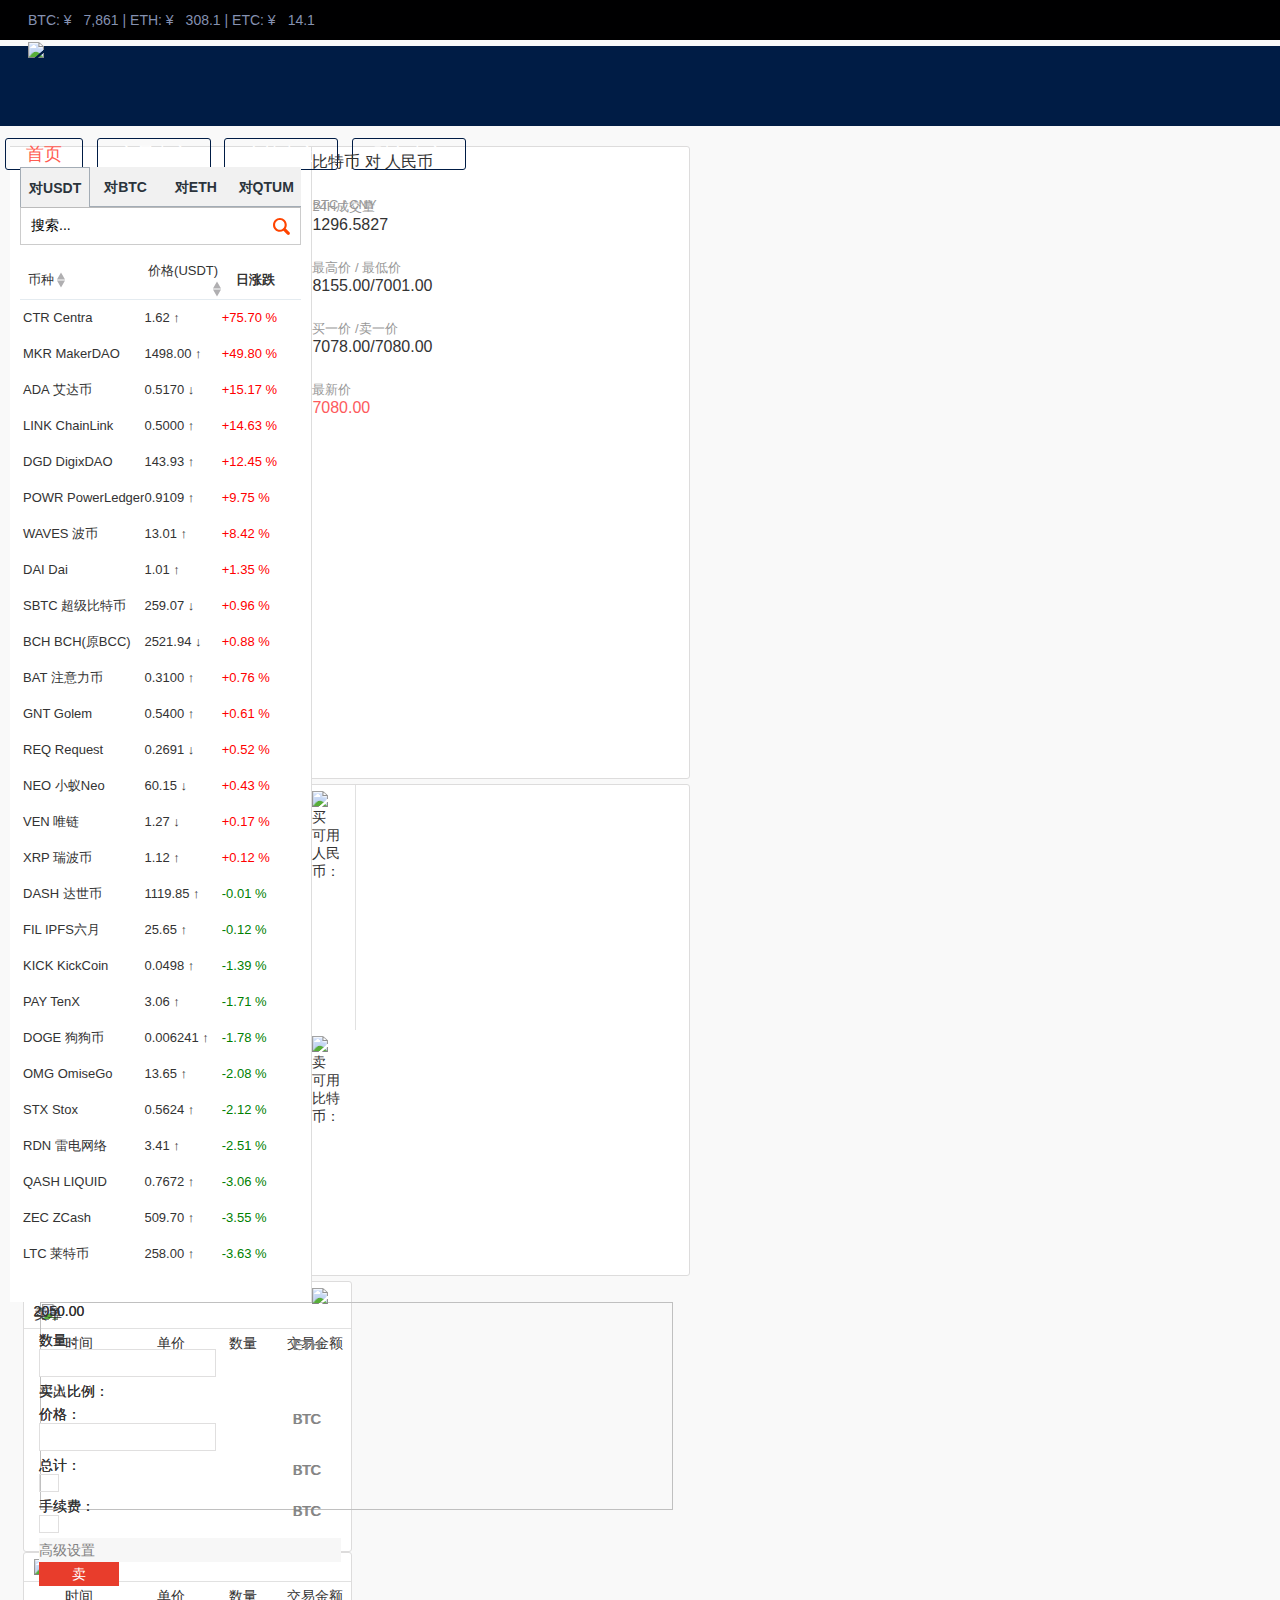
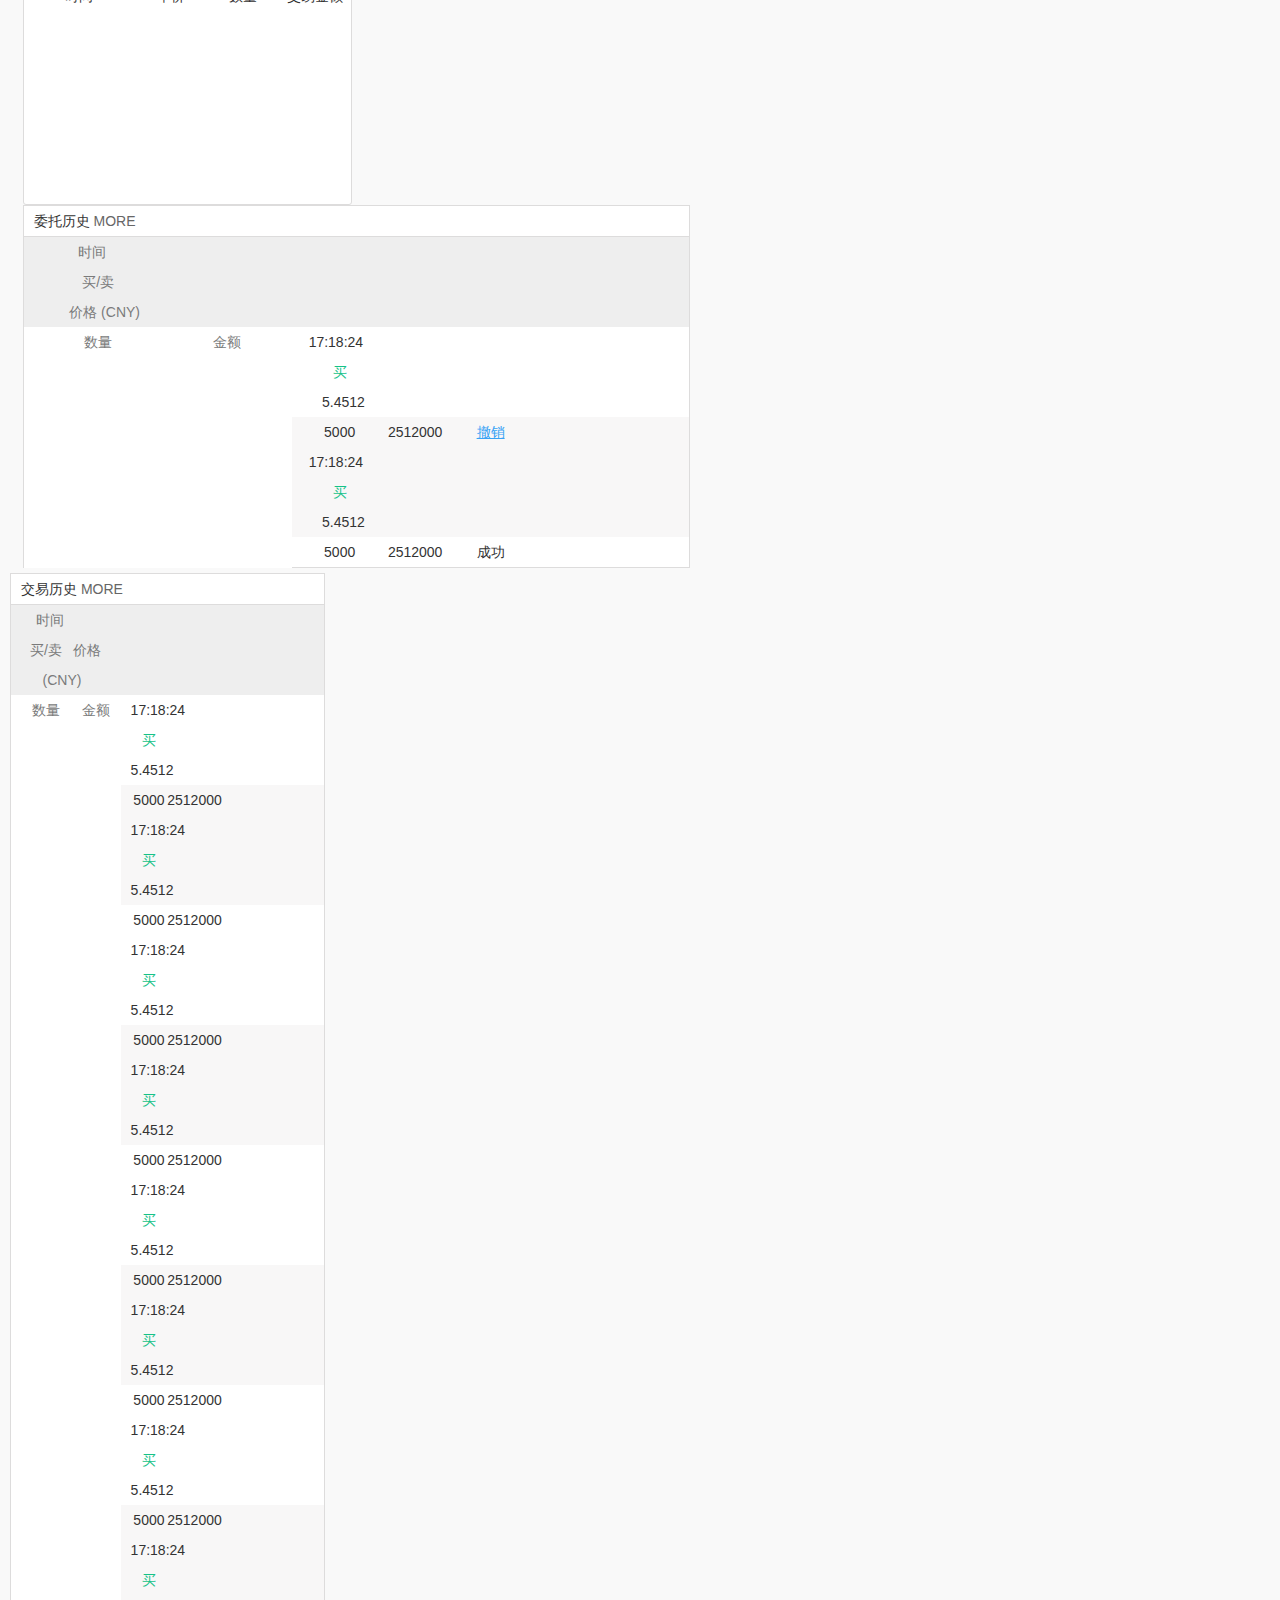
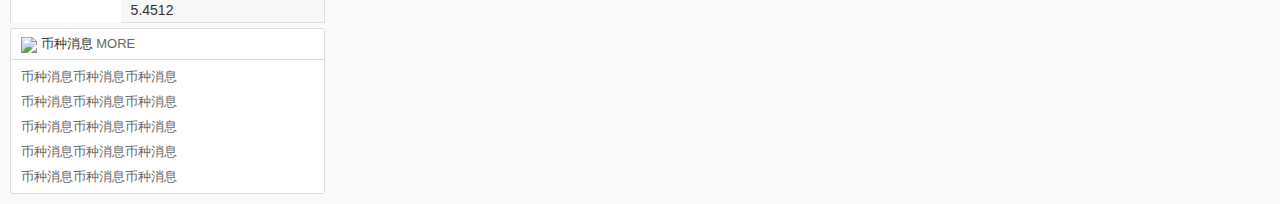
==== ailian/jiaoyi.html @ 1d1005cc "tijiao Signed-off-by: Your Name <you@example.com>" ====
<!DOCTYPE html>
<html>

	<head>
		<meta charset="utf-8" />
		<title></title>
		<link rel="stylesheet" href="css/init.css" />
		<link rel="stylesheet" href="css/main.css" />
		<link rel="stylesheet" type="text/css" href="css/jquery.range.css" />
		<link rel="stylesheet" type="text/css" href="css/jiaoyi.css" />
		<script type="text/javascript" src="js/jquery-1.7.2.js"></script>
	</head>

	<body style="background: #f9f9f9;">
		<div class="head clearfix">
			<div class="left head_lf">
				BTC: ¥<span class="num_down">7,861</span>&nbsp;|&nbsp;ETH: ¥<span class="num_down">308.1</span>&nbsp;|&nbsp;ETC: ¥<span class="num_up">14.1</span>
			</div>
			<div class="right language clearfix">
				<span class="language_t right clearfix">
					<img src="images/language_03.png" class="left" />
					<em class="left"></em>
				</span>
				<div class="language_yin">
					<p>
						<a href="#">
							<img src="images/language_03.png" />
							<span>China</span>
						</a>
					</p>
					<p>
						<a href="#">
							<img src="images/languages3_07.png" />
							<span>English</span>
						</a>
					</p>
				</div>
			</div>
		</div>
		<div class="menu">
			<div class="jz clearfix">
				<a href="index.html" class="left logo"></a>
				<div class="right menu_rt clearfix">
					<div class="left menu_main">
						<a href="index.html" class="ahover">首页</a>
						<a href="jiaoyi.html">交易中心</a>
						<a href="zhongchou.html">众筹中心 </a>
						<a href="caiwu.html">财务中心</a>
					</div>
					<div class="left zhuce">
						<span>|</span>
						<a href="#">登录 </a>
						<a href="#">注册</a>
					</div>
				</div>
			</div>
		</div>

		<div class="jiaoyi">
			<div class="clearfix jy_b">
				<table class="leftbar">
					<tbody>
						<tr>
							<td style="border-bottom:0;" valign="top">
								<div id="marketlist_wrapper" class="dataTables_wrapper" role="grid">

									<table class="marketlist dataTable" id="tradelist" cellspacing="0" cellpadding="0">

										<tbody role="alert" aria-live="polite" aria-relevant="all">
											<tr>
												<td class="no-wrap alignRight" width="100%" style="border-bottom:0">
													<ul id="market_controller" class="clearfix">
														<button value="USDT" class="tline_btn left_btn tn_selected">
                                    对USDT
                                </button>
														<button value="BTC" class="tline_btn left_btn">
                                    对BTC
                                </button>
														<button value="ETH" class="tline_btn left_btn">
                                    对ETH
                                </button>
														<button value="NEW" class="tline_btn left_btn">
                                    对QTUM
                                </button>
													</ul>
													<input type="text" class="search" id="marketSearch" value="搜索...">
												</td>
											</tr>
											<tr>
												<td id="marketlist_container_usdt" class="no-wrap alignRight" style="display: block;">
													<div id="marketlist_usdt_wrapper" class="dataTables_wrapper no-footer">
														<table class="dataTable no-footer" id="marketlist_usdt" role="grid">
															<thead>
																<tr style="height:40px" role="row">
																	<th class="no-wrap sortable sorting" tabindex="0" aria-controls="marketlist_usdt" rowspan="1" colspan="1" aria-label="币种: activate to sort column descending"><b>币种</b></th>
																	<th class="no-wrap sortable alignRight sorting" tabindex="0" aria-controls="marketlist_usdt" rowspan="1" colspan="1" aria-label="价格(USDT): activate to sort column descending">价格<span id="leftPriceType">(USDT)</span></th>
																	<th class="no-wrap sortable alignRight sorting_desc" id="leftbarupdntop" tabindex="0" aria-controls="marketlist_usdt" rowspan="1" colspan="1" aria-label="日涨跌: activate to sort column ascending" aria-sort="descending">日涨跌</th>
																</tr>
															</thead>
															<tbody>
																<tr class="odd" id="market_ctr_usdt_usdt" title="交易量：125,328 USDT" role="row">
																	<td class="no-wrap" data-trade="CTR_USDT">
																		<span class="icon-16 icon-16-ctr"></span>
																		<span class="bizhong_en" line_id="market_ctr_usdt_usdt">CTR</span> <span title="Centra">Centra</span> </td>
																	<td class="no-wrap alignRight alignRight"><span class="rate_up">1.62 <i class="icon-arrow-up">↑</i></span></td>
																	<td class="no-wrap alignRight rzd alignRight sorting_1">
																		<font color="red" id="leftbarupdn">+75.70 %</font>
																	</td>
																</tr>
																<tr class="even" id="market_mkr_usdt_usdt" title="交易量：1,204 USDT" role="row">
																	<td class="no-wrap" data-trade="MKR_USDT">
																		<span class="icon-16 icon-16-mkr"></span>
																		<span class="bizhong_en" line_id="market_mkr_usdt_usdt">MKR</span> <span title="MakerDAO">MakerDAO</span> </td>
																	<td class="no-wrap alignRight alignRight"><span class="rate_up">1498.00 <i class="icon-arrow-up">↑</i></span></td>
																	<td class="no-wrap alignRight rzd alignRight sorting_1">
																		<font color="red" id="leftbarupdn">+49.80 %</font>
																	</td>
																</tr>
																<tr class="odd" id="market_ada_usdt_usdt" title="交易量：289,292 USDT" role="row">
																	<td class="no-wrap" data-trade="ADA_USDT">
																		<span class="icon-16 icon-16-ada"></span>
																		<span class="bizhong_en" line_id="market_ada_usdt_usdt">ADA</span> <span title="艾达币">艾达币</span> </td>
																	<td class="no-wrap alignRight alignRight"><span class="rate_down">0.5170 <i class="icon-arrow-down">↓</i></span></td>
																	<td class="no-wrap alignRight rzd alignRight sorting_1">
																		<font color="red" id="leftbarupdn">+15.17 %</font>
																	</td>
																</tr>
																<tr class="even" id="market_link_usdt_usdt" title="交易量：109,015 USDT" role="row">
																	<td class="no-wrap" data-trade="LINK_USDT">
																		<span class="icon-16 icon-16-link"></span>
																		<span class="bizhong_en" line_id="market_link_usdt_usdt">LINK</span> <span title="ChainLink">ChainLink</span> </td>
																	<td class="no-wrap alignRight alignRight"><span class="rate_up">0.5000 <i class="icon-arrow-up">↑</i></span></td>
																	<td class="no-wrap alignRight rzd alignRight sorting_1">
																		<font color="red" id="leftbarupdn">+14.63 %</font>
																	</td>
																</tr>
																<tr class="odd" id="market_dgd_usdt_usdt" title="交易量：8,349 USDT" role="row">
																	<td class="no-wrap" data-trade="DGD_USDT">
																		<span class="icon-16 icon-16-dgd"></span>
																		<span class="bizhong_en" line_id="market_dgd_usdt_usdt">DGD</span> <span title="DigixDAO">DigixDAO</span> </td>
																	<td class="no-wrap alignRight alignRight"><span class="rate_up">143.93 <i class="icon-arrow-up">↑</i></span></td>
																	<td class="no-wrap alignRight rzd alignRight sorting_1">
																		<font color="red" id="leftbarupdn">+12.45 %</font>
																	</td>
																</tr>
																<tr class="even" id="market_powr_usdt_usdt" title="交易量：18,484 USDT" role="row">
																	<td class="no-wrap" data-trade="POWR_USDT">
																		<span class="icon-16 icon-16-powr"></span>
																		<span class="bizhong_en" line_id="market_powr_usdt_usdt">POWR</span> <span title="PowerLedger">PowerLedger</span> </td>
																	<td class="no-wrap alignRight alignRight"><span class="rate_up">0.9109 <i class="icon-arrow-up">↑</i></span></td>
																	<td class="no-wrap alignRight rzd alignRight sorting_1">
																		<font color="red" id="leftbarupdn">+9.75 %</font>
																	</td>
																</tr>
																<tr class="odd" id="market_waves_usdt_usdt" title="交易量：20,450 USDT" role="row">
																	<td class="no-wrap" data-trade="WAVES_USDT">
																		<span class="icon-16 icon-16-waves"></span>
																		<span class="bizhong_en" line_id="market_waves_usdt_usdt">WAVES</span> <span title="波币">波币</span> </td>
																	<td class="no-wrap alignRight alignRight"><span class="rate_up">13.01 <i class="icon-arrow-up">↑</i></span></td>
																	<td class="no-wrap alignRight rzd alignRight sorting_1">
																		<font color="red" id="leftbarupdn">+8.42 %</font>
																	</td>
																</tr>
																<tr class="even" id="market_dai_usdt_usdt" title="交易量：681,292 USDT" role="row">
																	<td class="no-wrap" data-trade="DAI_USDT">
																		<span class="icon-16 icon-16-dai"></span>
																		<span class="bizhong_en" line_id="market_dai_usdt_usdt">DAI</span> <span title="Dai">Dai</span> </td>
																	<td class="no-wrap alignRight alignRight"><span class="rate_up">1.01 <i class="icon-arrow-up">↑</i></span></td>
																	<td class="no-wrap alignRight rzd alignRight sorting_1">
																		<font color="red" id="leftbarupdn">+1.35 %</font>
																	</td>
																</tr>
																<tr class="odd" id="market_sbtc_usdt_usdt" title="交易量：104,058 USDT" role="row">
																	<td class="no-wrap" data-trade="SBTC_USDT">
																		<span class="icon-16 icon-16-sbtc"></span>
																		<span class="bizhong_en" line_id="market_sbtc_usdt_usdt">SBTC</span> <span title="超级比特币">超级比特币</span> </td>
																	<td class="no-wrap alignRight alignRight"><span class="rate_down">259.07 <i class="icon-arrow-down">↓</i></span></td>
																	<td class="no-wrap alignRight rzd alignRight sorting_1">
																		<font color="red" id="leftbarupdn">+0.96 %</font>
																	</td>
																</tr>
																<tr class="even" id="market_bch_usdt_usdt" title="交易量：1,430,014 USDT" role="row">
																	<td class="no-wrap" data-trade="BCH_USDT">
																		<span class="icon-16 icon-16-bch"></span>
																		<span class="bizhong_en" line_id="market_bch_usdt_usdt">BCH</span> <span title="BCH(原BCC)">BCH(原BCC)</span> </td>
																	<td class="no-wrap alignRight alignRight"><span class="rate_down">2521.94 <i class="icon-arrow-down">↓</i></span></td>
																	<td class="no-wrap alignRight rzd alignRight sorting_1">
																		<font color="red" id="leftbarupdn">+0.88 %</font>
																	</td>
																</tr>
																<tr class="odd" id="market_bat_usdt_usdt" title="交易量：105,976 USDT" role="row">
																	<td class="no-wrap" data-trade="BAT_USDT">
																		<span class="icon-16 icon-16-bat"></span>
																		<span class="bizhong_en" line_id="market_bat_usdt_usdt">BAT</span> <span title="注意力币">注意力币</span> </td>
																	<td class="no-wrap alignRight alignRight"><span class="rate_up">0.3100 <i class="icon-arrow-up">↑</i></span></td>
																	<td class="no-wrap alignRight rzd alignRight sorting_1">
																		<font color="red" id="leftbarupdn">+0.76 %</font>
																	</td>
																</tr>
																<tr class="even" id="market_gnt_usdt_usdt" title="交易量：26,472 USDT" role="row">
																	<td class="no-wrap" data-trade="GNT_USDT">
																		<span class="icon-16 icon-16-gnt"></span>
																		<span class="bizhong_en" line_id="market_gnt_usdt_usdt">GNT</span> <span title="Golem">Golem</span> </td>
																	<td class="no-wrap alignRight alignRight"><span class="rate_up">0.5400 <i class="icon-arrow-up">↑</i></span></td>
																	<td class="no-wrap alignRight rzd alignRight sorting_1">
																		<font color="red" id="leftbarupdn">+0.61 %</font>
																	</td>
																</tr>
																<tr class="odd" id="market_req_usdt_usdt" title="交易量：13,489 USDT" role="row">
																	<td class="no-wrap" data-trade="REQ_USDT">
																		<span class="icon-16 icon-16-req"></span>
																		<span class="bizhong_en" line_id="market_req_usdt_usdt">REQ</span> <span title="Request">Request</span> </td>
																	<td class="no-wrap alignRight alignRight"><span class="rate_down">0.2691 <i class="icon-arrow-down">↓</i></span></td>
																	<td class="no-wrap alignRight rzd alignRight sorting_1">
																		<font color="red" id="leftbarupdn">+0.52 %</font>
																	</td>
																</tr>
																<tr class="even" id="market_neo_usdt_usdt" title="交易量：182,504 USDT" role="row">
																	<td class="no-wrap" data-trade="NEO_USDT">
																		<span class="icon-16 icon-16-neo"></span>
																		<span class="bizhong_en" line_id="market_neo_usdt_usdt">NEO</span> <span title="小蚁Neo">小蚁Neo</span> </td>
																	<td class="no-wrap alignRight alignRight"><span class="rate_down">60.15 <i class="icon-arrow-down">↓</i></span></td>
																	<td class="no-wrap alignRight rzd alignRight sorting_1">
																		<font color="red" id="leftbarupdn">+0.43 %</font>
																	</td>
																</tr>
																<tr class="odd" id="market_ven_usdt_usdt" title="交易量：122,853 USDT" role="row">
																	<td class="no-wrap" data-trade="VEN_USDT">
																		<span class="icon-16 icon-16-ven"></span>
																		<span class="bizhong_en" line_id="market_ven_usdt_usdt">VEN</span> <span title="唯链">唯链</span> </td>
																	<td class="no-wrap alignRight alignRight"><span class="rate_down">1.27 <i class="icon-arrow-down">↓</i></span></td>
																	<td class="no-wrap alignRight rzd alignRight sorting_1">
																		<font color="red" id="leftbarupdn">+0.17 %</font>
																	</td>
																</tr>
																<tr class="even" id="market_xrp_usdt_usdt" title="交易量：874,144 USDT" role="row">
																	<td class="no-wrap" data-trade="XRP_USDT">
																		<span class="icon-16 icon-16-xrp"></span>
																		<span class="bizhong_en" line_id="market_xrp_usdt_usdt">XRP</span> <span title="瑞波币">瑞波币</span> </td>
																	<td class="no-wrap alignRight alignRight"><span class="rate_up">1.12 <i class="icon-arrow-up">↑</i></span></td>
																	<td class="no-wrap alignRight rzd alignRight sorting_1">
																		<font color="red" id="leftbarupdn">+0.12 %</font>
																	</td>
																</tr>
																<tr class="odd" id="market_dash_usdt_usdt" title="交易量：143,690 USDT" role="row">
																	<td class="no-wrap" data-trade="DASH_USDT">
																		<span class="icon-16 icon-16-dash"></span>
																		<span class="bizhong_en" line_id="market_dash_usdt_usdt">DASH</span> <span title="达世币">达世币</span> </td>
																	<td class="no-wrap alignRight alignRight"><span class="rate_up">1119.85 <i class="icon-arrow-up">↑</i></span></td>
																	<td class="no-wrap alignRight rzd alignRight sorting_1">
																		<font color="green" id="leftbarupdn">-0.01 %</font>
																	</td>
																</tr>
																<tr class="even" id="market_fil_usdt_usdt" title="交易量：644,567 USDT" role="row">
																	<td class="no-wrap" data-trade="FIL_USDT">
																		<span class="icon-16 icon-16-fil"></span>
																		<span class="bizhong_en" line_id="market_fil_usdt_usdt">FIL</span> <span title="IPFS六月">IPFS六月</span> </td>
																	<td class="no-wrap alignRight alignRight"><span class="rate_up">25.65 <i class="icon-arrow-up">↑</i></span></td>
																	<td class="no-wrap alignRight rzd alignRight sorting_1">
																		<font color="green" id="leftbarupdn">-0.12 %</font>
																	</td>
																</tr>
																<tr class="odd" id="market_kick_usdt_usdt" title="交易量：39,459 USDT" role="row">
																	<td class="no-wrap" data-trade="KICK_USDT">
																		<span class="icon-16 icon-16-kick"></span>
																		<span class="bizhong_en" line_id="market_kick_usdt_usdt">KICK</span> <span title="KickCoin">KickCoin</span> </td>
																	<td class="no-wrap alignRight alignRight"><span class="rate_up">0.0498 <i class="icon-arrow-up">↑</i></span></td>
																	<td class="no-wrap alignRight rzd alignRight sorting_1">
																		<font color="green" id="leftbarupdn">-1.39 %</font>
																	</td>
																</tr>
																<tr class="even" id="market_pay_usdt_usdt" title="交易量：274,583 USDT" role="row">
																	<td class="no-wrap" data-trade="PAY_USDT">
																		<span class="icon-16 icon-16-pay"></span>
																		<span class="bizhong_en" line_id="market_pay_usdt_usdt">PAY</span> <span title="TenX">TenX</span> </td>
																	<td class="no-wrap alignRight alignRight"><span class="rate_up">3.06 <i class="icon-arrow-up">↑</i></span></td>
																	<td class="no-wrap alignRight rzd alignRight sorting_1">
																		<font color="green" id="leftbarupdn">-1.71 %</font>
																	</td>
																</tr>
																<tr class="odd" id="market_doge_usdt_usdt" title="交易量：2,027,553 USDT" role="row">
																	<td class="no-wrap" data-trade="DOGE_USDT">
																		<span class="icon-16 icon-16-doge"></span>
																		<span class="bizhong_en" line_id="market_doge_usdt_usdt">DOGE</span> <span title="狗狗币">狗狗币</span> </td>
																	<td class="no-wrap alignRight alignRight"><span class="rate_up">0.006241 <i class="icon-arrow-up">↑</i></span></td>
																	<td class="no-wrap alignRight rzd alignRight sorting_1">
																		<font color="green" id="leftbarupdn">-1.78 %</font>
																	</td>
																</tr>
																<tr class="even" id="market_omg_usdt_usdt" title="交易量：123,983 USDT" role="row">
																	<td class="no-wrap" data-trade="OMG_USDT">
																		<span class="icon-16 icon-16-omg"></span>
																		<span class="bizhong_en" line_id="market_omg_usdt_usdt">OMG</span> <span title="OmiseGo">OmiseGo</span> </td>
																	<td class="no-wrap alignRight alignRight"><span class="rate_up">13.65 <i class="icon-arrow-up">↑</i></span></td>
																	<td class="no-wrap alignRight rzd alignRight sorting_1">
																		<font color="green" id="leftbarupdn">-2.08 %</font>
																	</td>
																</tr>
																<tr class="odd" id="market_stx_usdt_usdt" title="交易量：39,460 USDT" role="row">
																	<td class="no-wrap" data-trade="STX_USDT">
																		<span class="icon-16 icon-16-stx"></span>
																		<span class="bizhong_en" line_id="market_stx_usdt_usdt">STX</span> <span title="Stox">Stox</span> </td>
																	<td class="no-wrap alignRight alignRight"><span class="rate_up">0.5624 <i class="icon-arrow-up">↑</i></span></td>
																	<td class="no-wrap alignRight rzd alignRight sorting_1">
																		<font color="green" id="leftbarupdn">-2.12 %</font>
																	</td>
																</tr>
																<tr class="even" id="market_rdn_usdt_usdt" title="交易量：118,598 USDT" role="row">
																	<td class="no-wrap" data-trade="RDN_USDT">
																		<span class="icon-16 icon-16-rdn"></span>
																		<span class="bizhong_en" line_id="market_rdn_usdt_usdt">RDN</span> <span title="雷电网络">雷电网络</span> </td>
																	<td class="no-wrap alignRight alignRight"><span class="rate_up">3.41 <i class="icon-arrow-up">↑</i></span></td>
																	<td class="no-wrap alignRight rzd alignRight sorting_1">
																		<font color="green" id="leftbarupdn">-2.51 %</font>
																	</td>
																</tr>
																<tr class="odd" id="market_qash_usdt_usdt" title="交易量：432,549 USDT" role="row">
																	<td class="no-wrap" data-trade="QASH_USDT">
																		<span class="icon-16 icon-16-qash"></span>
																		<span class="bizhong_en" line_id="market_qash_usdt_usdt">QASH</span> <span title="LIQUID">LIQUID</span> </td>
																	<td class="no-wrap alignRight alignRight"><span class="rate_up">0.7672 <i class="icon-arrow-up">↑</i></span></td>
																	<td class="no-wrap alignRight rzd alignRight sorting_1">
																		<font color="green" id="leftbarupdn">-3.06 %</font>
																	</td>
																</tr>
																<tr class="even" id="market_zec_usdt_usdt" title="交易量：448,234 USDT" role="row">
																	<td class="no-wrap" data-trade="ZEC_USDT">
																		<span class="icon-16 icon-16-zec"></span>
																		<span class="bizhong_en" line_id="market_zec_usdt_usdt">ZEC</span> <span title="ZCash">ZCash</span> </td>
																	<td class="no-wrap alignRight alignRight"><span class="rate_up">509.70 <i class="icon-arrow-up">↑</i></span></td>
																	<td class="no-wrap alignRight rzd alignRight sorting_1">
																		<font color="green" id="leftbarupdn">-3.55 %</font>
																	</td>
																</tr>
																<tr class="odd" id="market_ltc_usdt_usdt" title="交易量：1,755,936 USDT" role="row">
																	<td class="no-wrap" data-trade="LTC_USDT">
																		<span class="icon-16 icon-16-ltc"></span>
																		<span class="bizhong_en" line_id="market_ltc_usdt_usdt">LTC</span> <span title="莱特币">莱特币</span> </td>
																	<td class="no-wrap alignRight alignRight"><span class="rate_up">258.00 <i class="icon-arrow-up">↑</i></span></td>
																	<td class="no-wrap alignRight rzd alignRight sorting_1">
																		<font color="green" id="leftbarupdn">-3.63 %</font>
																	</td>
																</tr>
																<tr class="even" id="market_cvc_usdt_usdt" title="交易量：55,316 USDT" role="row">
																	<td class="no-wrap" data-trade="CVC_USDT">
																		<span class="icon-16 icon-16-cvc"></span>
																		<span class="bizhong_en" line_id="market_cvc_usdt_usdt">CVC</span> <span title="Civic">Civic</span> </td>
																	<td class="no-wrap alignRight alignRight"><span class="rate_down">0.5600 <i class="icon-arrow-down">↓</i></span></td>
																	<td class="no-wrap alignRight rzd alignRight sorting_1">
																		<font color="green" id="leftbarupdn">-4.11 %</font>
																	</td>
																</tr>
																<tr class="odd" id="market_mco_usdt_usdt" title="交易量：26,055 USDT" role="row">
																	<td class="no-wrap" data-trade="MCO_USDT">
																		<span class="icon-16 icon-16-mco"></span>
																		<span class="bizhong_en" line_id="market_mco_usdt_usdt">MCO</span> <span title="Monaco">Monaco</span> </td>
																	<td class="no-wrap alignRight alignRight"><span class="rate_down">14.00 <i class="icon-arrow-down">↓</i></span></td>
																	<td class="no-wrap alignRight rzd alignRight sorting_1">
																		<font color="green" id="leftbarupdn">-4.14 %</font>
																	</td>
																</tr>
																<tr class="even" id="market_iota_usdt_usdt" title="交易量：360,991 USDT" role="row">
																	<td class="no-wrap" data-trade="IOTA_USDT">
																		<span class="icon-16 icon-16-iota"></span>
																		<span class="bizhong_en" line_id="market_iota_usdt_usdt">IOTA</span> <span title="IOTA">IOTA</span> </td>
																	<td class="no-wrap alignRight alignRight"><span class="rate_up">3.75 <i class="icon-arrow-up">↑</i></span></td>
																	<td class="no-wrap alignRight rzd alignRight sorting_1">
																		<font color="green" id="leftbarupdn">-5.04 %</font>
																	</td>
																</tr>
																<tr class="odd" id="market_btf_usdt_usdt" title="交易量：69,728 USDT" role="row">
																	<td class="no-wrap" data-trade="BTF_USDT">
																		<span class="icon-16 icon-16-btf"></span>
																		<span class="bizhong_en" line_id="market_btf_usdt_usdt">BTF</span> <span title="比特信仰">比特信仰</span> </td>
																	<td class="no-wrap alignRight alignRight"><span class="rate_up">153.20 <i class="icon-arrow-up">↑</i></span></td>
																	<td class="no-wrap alignRight rzd alignRight sorting_1">
																		<font color="green" id="leftbarupdn">-5.43 %</font>
																	</td>
																</tr>
																<tr class="even" id="market_pst_usdt_usdt" title="交易量：55,320 USDT" role="row">
																	<td class="no-wrap" data-trade="PST_USDT">
																		<span class="icon-16 icon-16-pst"></span>
																		<span class="bizhong_en" line_id="market_pst_usdt_usdt">PST</span> <span title="Primas">Primas</span> </td>
																	<td class="no-wrap alignRight alignRight"><span class="rate_up">0.4910 <i class="icon-arrow-up">↑</i></span></td>
																	<td class="no-wrap alignRight rzd alignRight sorting_1">
																		<font color="green" id="leftbarupdn">-5.52 %</font>
																	</td>
																</tr>
																<tr class="odd" id="market_qbt_usdt_usdt" title="交易量：84,410 USDT" role="row">
																	<td class="no-wrap" data-trade="QBT_USDT">
																		<span class="icon-16 icon-16-qbt"></span>
																		<span class="bizhong_en" line_id="market_qbt_usdt_usdt">QBT</span> <span title="Qbao">Qbao</span> </td>
																	<td class="no-wrap alignRight alignRight"><span class="rate_down">0.6671 <i class="icon-arrow-down">↓</i></span></td>
																	<td class="no-wrap alignRight rzd alignRight sorting_1">
																		<font color="green" id="leftbarupdn">-5.83 %</font>
																	</td>
																</tr>
																<tr class="even" id="market_bot_usdt_usdt" title="交易量：698,771 USDT" role="row">
																	<td class="no-wrap" data-trade="BOT_USDT">
																		<span class="icon-16 icon-16-bot"></span>
																		<span class="bizhong_en" line_id="market_bot_usdt_usdt">BOT</span> <span title="菩提">菩提</span> </td>
																	<td class="no-wrap alignRight alignRight"><span class="rate_down">0.8986 <i class="icon-arrow-down">↓</i></span></td>
																	<td class="no-wrap alignRight rzd alignRight sorting_1">
																		<font color="green" id="leftbarupdn">-6.01 %</font>
																	</td>
																</tr>
																<tr class="odd" id="market_tnt_usdt_usdt" title="交易量：59,009 USDT" role="row">
																	<td class="no-wrap" data-trade="TNT_USDT">
																		<span class="icon-16 icon-16-tnt"></span>
																		<span class="bizhong_en" line_id="market_tnt_usdt_usdt">TNT</span> <span title="Tierion">Tierion </span> </td>
																	<td class="no-wrap alignRight alignRight"><span class="rate_up">0.1188 <i class="icon-arrow-up">↑</i></span></td>
																	<td class="no-wrap alignRight rzd alignRight sorting_1">
																		<font color="green" id="leftbarupdn">-6.09 %</font>
																	</td>
																</tr>
																<tr class="even" id="market_qtum_usdt_usdt" title="交易量：1,966,900 USDT" role="row">
																	<td class="no-wrap" data-trade="QTUM_USDT">
																		<span class="icon-16 icon-16-qtum"></span>
																		<span class="bizhong_en" line_id="market_qtum_usdt_usdt">QTUM</span> <span title="量子链">量子链</span> </td>
																	<td class="no-wrap alignRight alignRight"><span class="rate_down">43.27 <i class="icon-arrow-down">↓</i></span></td>
																	<td class="no-wrap alignRight rzd alignRight sorting_1">
																		<font color="green" id="leftbarupdn">-6.22 %</font>
																	</td>
																</tr>
																<tr class="odd" id="market_btc_usdt_usdt" title="交易量：12,011,878 USDT" role="row">
																	<td class="no-wrap" data-trade="BTC_USDT">
																		<span class="icon-16 icon-16-btc"></span>
																		<span class="bizhong_en" line_id="market_btc_usdt_usdt">BTC</span> <span title="比特币">比特币</span> </td>
																	<td class="no-wrap alignRight alignRight"><span class="rate_down">13499.80 <i class="icon-arrow-down">↓</i></span></td>
																	<td class="no-wrap alignRight rzd alignRight sorting_1">
																		<font color="green" id="leftbarupdn">-6.26 %</font>
																	</td>
																</tr>
																<tr class="even" id="market_bcx_usdt_usdt" title="交易量：927,689 USDT" role="row">
																	<td class="no-wrap" data-trade="BCX_USDT">
																		<span class="icon-16 icon-16-bcx"></span>
																		<span class="bizhong_en" line_id="market_bcx_usdt_usdt">BCX</span> <span title="比特无限">比特无限</span> </td>
																	<td class="no-wrap alignRight alignRight"><span class="rate_up">0.0652 <i class="icon-arrow-up">↑</i></span></td>
																	<td class="no-wrap alignRight rzd alignRight sorting_1">
																		<font color="green" id="leftbarupdn">-6.46 %</font>
																	</td>
																</tr>
																<tr class="odd" id="market_knc_usdt_usdt" title="交易量：139,865 USDT" role="row">
																	<td class="no-wrap" data-trade="KNC_USDT">
																		<span class="icon-16 icon-16-knc"></span>
																		<span class="bizhong_en" line_id="market_knc_usdt_usdt">KNC</span> <span title="Kyber">Kyber</span> </td>
																	<td class="no-wrap alignRight alignRight"><span class="rate_up">1.96 <i class="icon-arrow-up">↑</i></span></td>
																	<td class="no-wrap alignRight rzd alignRight sorting_1">
																		<font color="green" id="leftbarupdn">-6.55 %</font>
																	</td>
																</tr>
																<tr class="even" id="market_lrc_usdt_usdt" title="交易量：214,653 USDT" role="row">
																	<td class="no-wrap" data-trade="LRC_USDT">
																		<span class="icon-16 icon-16-lrc"></span>
																		<span class="bizhong_en" line_id="market_lrc_usdt_usdt">LRC</span> <span title="Loopring">Loopring</span> </td>
																	<td class="no-wrap alignRight alignRight"><span class="rate_up">0.2848 <i class="icon-arrow-up">↑</i></span></td>
																	<td class="no-wrap alignRight rzd alignRight sorting_1">
																		<font color="green" id="leftbarupdn">-6.65 %</font>
																	</td>
																</tr>
																<tr class="odd" id="market_bcd_usdt_usdt" title="交易量：148,367 USDT" role="row">
																	<td class="no-wrap" data-trade="BCD_USDT">
																		<span class="icon-16 icon-16-bcd"></span>
																		<span class="bizhong_en" line_id="market_bcd_usdt_usdt">BCD</span> <span title="比特币钻石">比特币钻石</span> </td>
																	<td class="no-wrap alignRight alignRight"><span class="rate_down">51.56 <i class="icon-arrow-down">↓</i></span></td>
																	<td class="no-wrap alignRight rzd alignRight sorting_1">
																		<font color="green" id="leftbarupdn">-6.72 %</font>
																	</td>
																</tr>
																<tr class="even" id="market_btg_usdt_usdt" title="交易量：99,084 USDT" role="row">
																	<td class="no-wrap" data-trade="BTG_USDT">
																		<span class="icon-16 icon-16-btg"></span>
																		<span class="bizhong_en" line_id="market_btg_usdt_usdt">BTG</span> <span title="BTG">BTG</span> </td>
																	<td class="no-wrap alignRight alignRight"><span class="rate_down">259.74 <i class="icon-arrow-down">↓</i></span></td>
																	<td class="no-wrap alignRight rzd alignRight sorting_1">
																		<font color="green" id="leftbarupdn">-7.04 %</font>
																	</td>
																</tr>
																<tr class="odd" id="market_gas_usdt_usdt" title="交易量：22,749 USDT" role="row">
																	<td class="no-wrap" data-trade="GAS_USDT">
																		<span class="icon-16 icon-16-gas"></span>
																		<span class="bizhong_en" line_id="market_gas_usdt_usdt">GAS</span> <span title="小蚁Gas">小蚁Gas</span> </td>
																	<td class="no-wrap alignRight alignRight"><span class="rate_down">27.01 <i class="icon-arrow-down">↓</i></span></td>
																	<td class="no-wrap alignRight rzd alignRight sorting_1">
																		<font color="green" id="leftbarupdn">-7.09 %</font>
																	</td>
																</tr>
																<tr class="even" id="market_mds_usdt_usdt" title="交易量：220,508 USDT" role="row">
																	<td class="no-wrap" data-trade="MDS_USDT">
																		<span class="icon-16 icon-16-mds"></span>
																		<span class="bizhong_en" line_id="market_mds_usdt_usdt">MDS</span> <span title="MediShares">MediShares</span> </td>
																	<td class="no-wrap alignRight alignRight"><span class="rate_up">0.0464 <i class="icon-arrow-up">↑</i></span></td>
																	<td class="no-wrap alignRight rzd alignRight sorting_1">
																		<font color="green" id="leftbarupdn">-7.39 %</font>
																	</td>
																</tr>
																<tr class="coin-selected odd" id="market_eth_usdt_usdt" title="交易量：12,899,735 USDT" role="row">
																	<td class="no-wrap" data-trade="ETH_USDT">
																		<span class="icon-16 icon-16-eth"></span>
																		<span class="bizhong_en" line_id="market_eth_usdt_usdt">ETH</span> <span title="以太币">以太币</span> </td>
																	<td class="no-wrap alignRight alignRight"><span class="rate_up">656.00 <i class="icon-arrow-up">↑</i></span></td>
																	<td class="no-wrap alignRight rzd alignRight sorting_1">
																		<font color="green" id="leftbarupdn">-8.25 %</font>
																	</td>
																</tr>
																<tr class="even" id="market_dpy_usdt_usdt" title="交易量：31,039 USDT" role="row">
																	<td class="no-wrap" data-trade="DPY_USDT">
																		<span class="icon-16 icon-16-dpy"></span>
																		<span class="bizhong_en" line_id="market_dpy_usdt_usdt">DPY</span> <span title="Delphy">Delphy</span> </td>
																	<td class="no-wrap alignRight alignRight"><span class="rate_up">2.19 <i class="icon-arrow-up">↑</i></span></td>
																	<td class="no-wrap alignRight rzd alignRight sorting_1">
																		<font color="green" id="leftbarupdn">-8.87 %</font>
																	</td>
																</tr>
																<tr class="odd" id="market_rcn_usdt_usdt" title="交易量：103,556 USDT" role="row">
																	<td class="no-wrap" data-trade="RCN_USDT">
																		<span class="icon-16 icon-16-rcn"></span>
																		<span class="bizhong_en" line_id="market_rcn_usdt_usdt">RCN</span> <span title="Ripio">Ripio</span> </td>
																	<td class="no-wrap alignRight alignRight"><span class="rate_down">0.1850 <i class="icon-arrow-down">↓</i></span></td>
																	<td class="no-wrap alignRight rzd alignRight sorting_1">
																		<font color="green" id="leftbarupdn">-8.91 %</font>
																	</td>
																</tr>
																<tr class="even" id="market_hsr_usdt_usdt" title="交易量：2,045,272 USDT" role="row">
																	<td class="no-wrap" data-trade="HSR_USDT">
																		<span class="icon-16 icon-16-hsr"></span>
																		<span class="bizhong_en" line_id="market_hsr_usdt_usdt">HSR</span> <span title="HShare">HShare</span> </td>
																	<td class="no-wrap alignRight alignRight"><span class="rate_up">26.85 <i class="icon-arrow-up">↑</i></span></td>
																	<td class="no-wrap alignRight rzd alignRight sorting_1">
																		<font color="green" id="leftbarupdn">-9.17 %</font>
																	</td>
																</tr>
																<tr class="odd" id="market_cdt_usdt_usdt" title="交易量：146,674 USDT" role="row">
																	<td class="no-wrap" data-trade="CDT_USDT">
																		<span class="icon-16 icon-16-cdt"></span>
																		<span class="bizhong_en" line_id="market_cdt_usdt_usdt">CDT</span> <span title="CoinDash">CoinDash</span> </td>
																	<td class="no-wrap alignRight alignRight"><span class="rate_up">0.0804 <i class="icon-arrow-up">↑</i></span></td>
																	<td class="no-wrap alignRight rzd alignRight sorting_1">
																		<font color="green" id="leftbarupdn">-9.36 %</font>
																	</td>
																</tr>
																<tr class="even" id="market_mda_usdt_usdt" title="交易量：176,414 USDT" role="row">
																	<td class="no-wrap" data-trade="MDA_USDT">
																		<span class="icon-16 icon-16-mda"></span>
																		<span class="bizhong_en" line_id="market_mda_usdt_usdt">MDA</span> <span title="Moeda">Moeda</span> </td>
																	<td class="no-wrap alignRight alignRight"><span class="rate_up">1.90 <i class="icon-arrow-up">↑</i></span></td>
																	<td class="no-wrap alignRight rzd alignRight sorting_1">
																		<font color="green" id="leftbarupdn">-9.38 %</font>
																	</td>
																</tr>
																<tr class="odd" id="market_snt_usdt_usdt" title="交易量：447,474 USDT" role="row">
																	<td class="no-wrap" data-trade="SNT_USDT">
																		<span class="icon-16 icon-16-snt"></span>
																		<span class="bizhong_en" line_id="market_snt_usdt_usdt">SNT</span> <span title="Status">Status</span> </td>
																	<td class="no-wrap alignRight alignRight"><span class="rate_up">0.1387 <i class="icon-arrow-up">↑</i></span></td>
																	<td class="no-wrap alignRight rzd alignRight sorting_1">
																		<font color="green" id="leftbarupdn">-9.46 %</font>
																	</td>
																</tr>
																<tr class="even" id="market_llt_usdt_usdt" title="交易量：443,991 USDT" role="row">
																	<td class="no-wrap" data-trade="LLT_USDT">
																		<span class="icon-16 icon-16-llt"></span>
																		<span class="bizhong_en" line_id="market_llt_usdt_usdt">LLT</span> <span title="流量币">流量币</span> </td>
																	<td class="no-wrap alignRight alignRight"><span class="rate_up">0.3155 <i class="icon-arrow-up">↑</i></span></td>
																	<td class="no-wrap alignRight rzd alignRight sorting_1">
																		<font color="green" id="leftbarupdn">-9.55 %</font>
																	</td>
																</tr>
																<tr class="odd" id="market_xmr_usdt_usdt" title="交易量：132,118 USDT" role="row">
																	<td class="no-wrap" data-trade="XMR_USDT">
																		<span class="icon-16 icon-16-xmr"></span>
																		<span class="bizhong_en" line_id="market_xmr_usdt_usdt">XMR</span> <span title="门罗币">门罗币</span> </td>
																	<td class="no-wrap alignRight alignRight"><span class="rate_up">344.03 <i class="icon-arrow-up">↑</i></span></td>
																	<td class="no-wrap alignRight rzd alignRight sorting_1">
																		<font color="green" id="leftbarupdn">-9.69 %</font>
																	</td>
																</tr>
																<tr class="even" id="market_zsc_usdt_usdt" title="交易量：204,651 USDT" role="row">
																	<td class="no-wrap" data-trade="ZSC_USDT">
																		<span class="icon-16 icon-16-zsc"></span>
																		<span class="bizhong_en" line_id="market_zsc_usdt_usdt">ZSC</span> <span title="宙斯盾">宙斯盾</span> </td>
																	<td class="no-wrap alignRight alignRight"><span class="rate_down">0.0286 <i class="icon-arrow-down">↓</i></span></td>
																	<td class="no-wrap alignRight rzd alignRight sorting_1">
																		<font color="green" id="leftbarupdn">-9.78 %</font>
																	</td>
																</tr>
																<tr class="odd" id="market_fun_usdt_usdt" title="交易量：33,217 USDT" role="row">
																	<td class="no-wrap" data-trade="FUN_USDT">
																		<span class="icon-16 icon-16-fun"></span>
																		<span class="bizhong_en" line_id="market_fun_usdt_usdt">FUN</span> <span title="FunFair">FunFair</span> </td>
																	<td class="no-wrap alignRight alignRight"><span class="rate_up">0.0487 <i class="icon-arrow-up">↑</i></span></td>
																	<td class="no-wrap alignRight rzd alignRight sorting_1">
																		<font color="green" id="leftbarupdn">-9.81 %</font>
																	</td>
																</tr>
																<tr class="even" id="market_btm_usdt_usdt" title="交易量：6,766,134 USDT" role="row">
																	<td class="no-wrap" data-trade="BTM_USDT">
																		<span class="icon-16 icon-16-btm"></span>
																		<span class="bizhong_en" line_id="market_btm_usdt_usdt">BTM</span> <span title="比原链">比原链</span> </td>
																	<td class="no-wrap alignRight alignRight"><span class="rate_down">0.3334 <i class="icon-arrow-down">↓</i></span></td>
																	<td class="no-wrap alignRight rzd alignRight sorting_1">
																		<font color="green" id="leftbarupdn">-9.89 %</font>
																	</td>
																</tr>
																<tr class="odd" id="market_mana_usdt_usdt" title="交易量：330,839 USDT" role="row">
																	<td class="no-wrap" data-trade="MANA_USDT">
																		<span class="icon-16 icon-16-mana"></span>
																		<span class="bizhong_en" line_id="market_mana_usdt_usdt">MANA</span> <span title="Decentraland">Decentraland</span> </td>
																	<td class="no-wrap alignRight alignRight"><span class="rate_down">0.0844 <i class="icon-arrow-down">↓</i></span></td>
																	<td class="no-wrap alignRight rzd alignRight sorting_1">
																		<font color="green" id="leftbarupdn">-10.12 %</font>
																	</td>
																</tr>
																<tr class="even" id="market_smt_usdt_usdt" title="交易量：529,472 USDT" role="row">
																	<td class="no-wrap" data-trade="SMT_USDT">
																		<span class="icon-16 icon-16-smt"></span>
																		<span class="bizhong_en" line_id="market_smt_usdt_usdt">SMT</span> <span title="SmartMesh">SmartMesh</span> </td>
																	<td class="no-wrap alignRight alignRight"><span class="rate_up">0.0398 <i class="icon-arrow-up">↑</i></span></td>
																	<td class="no-wrap alignRight rzd alignRight sorting_1">
																		<font color="green" id="leftbarupdn">-10.16 %</font>
																	</td>
																</tr>
																<tr class="odd" id="market_eos_usdt_usdt" title="交易量：6,362,198 USDT" role="row">
																	<td class="no-wrap" data-trade="EOS_USDT">
																		<span class="icon-16 icon-16-eos"></span>
																		<span class="bizhong_en" line_id="market_eos_usdt_usdt">EOS</span> <span title="EOS">EOS</span> </td>
																	<td class="no-wrap alignRight alignRight"><span class="rate_down">8.35 <i class="icon-arrow-down">↓</i></span></td>
																	<td class="no-wrap alignRight rzd alignRight sorting_1">
																		<font color="green" id="leftbarupdn">-10.30 %</font>
																	</td>
																</tr>
																<tr class="even" id="market_qsp_usdt_usdt" title="交易量：23,520 USDT" role="row">
																	<td class="no-wrap" data-trade="QSP_USDT">
																		<span class="icon-16 icon-16-qsp"></span>
																		<span class="bizhong_en" line_id="market_qsp_usdt_usdt">QSP</span> <span title="Quantstamp">Quantstamp</span> </td>
																	<td class="no-wrap alignRight alignRight"><span class="rate_down">0.1405 <i class="icon-arrow-down">↓</i></span></td>
																	<td class="no-wrap alignRight rzd alignRight sorting_1">
																		<font color="green" id="leftbarupdn">-10.45 %</font>
																	</td>
																</tr>
																<tr class="odd" id="market_ae_usdt_usdt" title="交易量：1,150,321 USDT" role="row">
																	<td class="no-wrap" data-trade="AE_USDT">
																		<span class="icon-16 icon-16-ae"></span>
																		<span class="bizhong_en" line_id="market_ae_usdt_usdt">AE</span> <span title="Aeternity">Aeternity</span> </td>
																	<td class="no-wrap alignRight alignRight"><span class="rate_up">1.21 <i class="icon-arrow-up">↑</i></span></td>
																	<td class="no-wrap alignRight rzd alignRight sorting_1">
																		<font color="green" id="leftbarupdn">-10.45 %</font>
																	</td>
																</tr>
																<tr class="even" id="market_god_usdt_usdt" title="交易量：86,904 USDT" role="row">
																	<td class="no-wrap" data-trade="GOD_USDT">
																		<span class="icon-16 icon-16-god"></span>
																		<span class="bizhong_en" line_id="market_god_usdt_usdt">GOD</span> <span title="比特币上帝">比特币上帝</span> </td>
																	<td class="no-wrap alignRight alignRight"><span class="rate_up">490.32 <i class="icon-arrow-up">↑</i></span></td>
																	<td class="no-wrap alignRight rzd alignRight sorting_1">
																		<font color="green" id="leftbarupdn">-10.74 %</font>
																	</td>
																</tr>
																<tr class="odd" id="market_lsk_usdt_usdt" title="交易量：5,508 USDT" role="row">
																	<td class="no-wrap" data-trade="LSK_USDT">
																		<span class="icon-16 icon-16-lsk"></span>
																		<span class="bizhong_en" line_id="market_lsk_usdt_usdt">LSK</span> <span title="Lisk">Lisk</span> </td>
																	<td class="no-wrap alignRight alignRight"><span class="rate_down">19.51 <i class="icon-arrow-down">↓</i></span></td>
																	<td class="no-wrap alignRight rzd alignRight sorting_1">
																		<font color="green" id="leftbarupdn">-11.32 %</font>
																	</td>
																</tr>
																<tr class="even" id="market_data_usdt_usdt" title="交易量：67,900 USDT" role="row">
																	<td class="no-wrap" data-trade="DATA_USDT">
																		<span class="icon-16 icon-16-data"></span>
																		<span class="bizhong_en" line_id="market_data_usdt_usdt">DATA</span> <span title="Streamr">Streamr</span> </td>
																	<td class="no-wrap alignRight alignRight"><span class="rate_up">0.2054 <i class="icon-arrow-up">↑</i></span></td>
																	<td class="no-wrap alignRight rzd alignRight sorting_1">
																		<font color="green" id="leftbarupdn">-12.78 %</font>
																	</td>
																</tr>
																<tr class="odd" id="market_zrx_usdt_usdt" title="交易量：12,813 USDT" role="row">
																	<td class="no-wrap" data-trade="ZRX_USDT">
																		<span class="icon-16 icon-16-zrx"></span>
																		<span class="bizhong_en" line_id="market_zrx_usdt_usdt">ZRX</span> <span title="0x项目">0x项目</span> </td>
																	<td class="no-wrap alignRight alignRight"><span class="rate_up">0.4650 <i class="icon-arrow-up">↑</i></span></td>
																	<td class="no-wrap alignRight rzd alignRight sorting_1">
																		<font color="green" id="leftbarupdn">-12.81 %</font>
																	</td>
																</tr>
																<tr class="even" id="market_etc_usdt_usdt" title="交易量：2,985,256 USDT" role="row">
																	<td class="no-wrap" data-trade="ETC_USDT">
																		<span class="icon-16 icon-16-etc"></span>
																		<span class="bizhong_en" line_id="market_etc_usdt_usdt">ETC</span> <span title="以太经典">以太经典</span> </td>
																	<td class="no-wrap alignRight alignRight"><span class="rate_up">28.42 <i class="icon-arrow-up">↑</i></span></td>
																	<td class="no-wrap alignRight rzd alignRight sorting_1">
																		<font color="green" id="leftbarupdn">-12.96 %</font>
																	</td>
																</tr>
																<tr class="odd" id="market_ink_usdt_usdt" title="交易量：636,102 USDT" role="row">
																	<td class="no-wrap" data-trade="INK_USDT">
																		<span class="icon-16 icon-16-ink"></span>
																		<span class="bizhong_en" line_id="market_ink_usdt_usdt">INK</span> <span title="Ink">Ink</span> </td>
																	<td class="no-wrap alignRight alignRight"><span class="rate_up">0.5719 <i class="icon-arrow-up">↑</i></span></td>
																	<td class="no-wrap alignRight rzd alignRight sorting_1">
																		<font color="green" id="leftbarupdn">-13.35 %</font>
																	</td>
																</tr>
																<tr class="even" id="market_storj_usdt_usdt" title="交易量：105,886 USDT" role="row">
																	<td class="no-wrap" data-trade="STORJ_USDT">
																		<span class="icon-16 icon-16-storj"></span>
																		<span class="bizhong_en" line_id="market_storj_usdt_usdt">STORJ</span> <span title="Storj">Storj</span> </td>
																	<td class="no-wrap alignRight alignRight"><span class="rate_up">1.12 <i class="icon-arrow-up">↑</i></span></td>
																	<td class="no-wrap alignRight rzd alignRight sorting_1">
																		<font color="green" id="leftbarupdn">-13.88 %</font>
																	</td>
																</tr>
																<tr class="odd" id="market_trx_usdt_usdt" title="交易量：1,845,644 USDT" role="row">
																	<td class="no-wrap" data-trade="TRX_USDT">
																		<span class="icon-16 icon-16-trx"></span>
																		<span class="bizhong_en" line_id="market_trx_usdt_usdt">TRX</span> <span title="波场">波场</span> </td>
																	<td class="no-wrap alignRight alignRight"><span class="rate_down">0.0350 <i class="icon-arrow-down">↓</i></span></td>
																	<td class="no-wrap alignRight rzd alignRight sorting_1">
																		<font color="green" id="leftbarupdn">-16.31 %</font>
																	</td>
																</tr>
																<tr class="even" id="market_tsl_usdt_usdt" title="交易量：348,431 USDT" role="row">
																	<td class="no-wrap" data-trade="TSL_USDT">
																		<span class="icon-16 icon-16-tsl"></span>
																		<span class="bizhong_en" line_id="market_tsl_usdt_usdt">TSL</span> <span title="Energo">Energo</span> </td>
																	<td class="no-wrap alignRight alignRight"><span class="rate_up">0.1504 <i class="icon-arrow-up">↑</i></span></td>
																	<td class="no-wrap alignRight rzd alignRight sorting_1">
																		<font color="green" id="leftbarupdn">-18.26 %</font>
																	</td>
																</tr>
																<tr class="odd" id="market_bifi_usdt_usdt" title="交易量：1,044,558 USDT" role="row">
																	<td class="no-wrap" data-trade="BIFI_USDT">
																		<span class="icon-16 icon-16-bifi"></span>
																		<span class="bizhong_en" line_id="market_bifi_usdt_usdt">BIFI</span> <span title="BitcoinFile">BitcoinFile</span> </td>
																	<td class="no-wrap alignRight alignRight"><span class="rate_down">0.8104 <i class="icon-arrow-down">↓</i></span></td>
																	<td class="no-wrap alignRight rzd alignRight sorting_1">
																		<font color="green" id="leftbarupdn">-22.82 %</font>
																	</td>
																</tr>
																<tr class="even" id="market_nas_usdt_usdt" title="交易量：0 USDT" role="row">
																	<td class="no-wrap" data-trade="NAS_USDT">
																		<span class="icon-16 icon-16-nas"></span>
																		<span class="bizhong_en" line_id="market_nas_usdt_usdt">NAS</span> <span title="星云链">星云链</span> </td>
																	<td class="no-wrap alignRight alignRight"><span class="rate_down">19.90 <i class="icon-arrow-down">↓</i></span></td>
																	<td class="no-wrap alignRight rzd alignRight sorting_1">
																		<font color="red" id="leftbarupdn">+0.00 %</font>
																	</td>
																</tr>
															</tbody>
														</table>
													</div>
												</td>
												<td id="marketlist_container_btc" class="no-wrap alignRight" style="display: none;">
													<div id="marketlist_btc_wrapper" class="dataTables_wrapper no-footer">
														<table class="dataTable no-footer" id="marketlist_btc" role="grid">
															<thead>
																<tr style="height:40px" role="row">
																	<th class="no-wrap sortable sorting" tabindex="0" aria-controls="marketlist_btc" rowspan="1" colspan="1" aria-label="币种: activate to sort column descending"><b>币种</b></th>
																	<th class="no-wrap sortable alignRight sorting" tabindex="0" aria-controls="marketlist_btc" rowspan="1" colspan="1" aria-label="价格(BTC): activate to sort column descending">价格<span id="leftPriceType">(BTC)</span></th>
																	<th class="no-wrap sortable alignRight sorting" id="leftbarupdntop" tabindex="0" aria-controls="marketlist_btc" rowspan="1" colspan="1" aria-label="日涨跌: activate to sort column descending">日涨跌</th>
																</tr>
															</thead>
															<tbody>
																<tr class="odd" id="market_ink_btc_btc" title="交易量：159.29 BTC" role="row">
																	<td class="no-wrap" data-trade="INK_BTC">
																		<span class="icon-16 icon-16-ink"></span>
																		<span class="bizhong_en" line_id="market_ink_btc_btc">INK</span> <span title="Ink">Ink</span> </td>
																	<td class="no-wrap alignRight alignRight"><span class="rate_up">0.0000421 <i class="icon-arrow-up">↑</i></span></td>
																	<td class="no-wrap alignRight rzd alignRight">
																		<font color="green" id="leftbarupdn">-11.49 %</font>
																	</td>
																</tr>
																<tr class="even" id="market_bch_btc_btc" title="交易量：93.81 BTC" role="row">
																	<td class="no-wrap" data-trade="BCH_BTC">
																		<span class="icon-16 icon-16-bch"></span>
																		<span class="bizhong_en" line_id="market_bch_btc_btc">BCH</span> <span title="BCH(原BCC)">BCH(原BCC)</span> </td>
																	<td class="no-wrap alignRight alignRight"><span class="rate_up">0.1872 <i class="icon-arrow-up">↑</i></span></td>
																	<td class="no-wrap alignRight rzd alignRight">
																		<font color="red" id="leftbarupdn">+2.29 %</font>
																	</td>
																</tr>
																<tr class="odd" id="market_eth_btc_btc" title="交易量：85.17 BTC" role="row">
																	<td class="no-wrap" data-trade="ETH_BTC">
																		<span class="icon-16 icon-16-eth"></span>
																		<span class="bizhong_en" line_id="market_eth_btc_btc">ETH</span> <span title="以太币">以太币</span> </td>
																	<td class="no-wrap alignRight alignRight"><span class="rate_up">0.0487 <i class="icon-arrow-up">↑</i></span></td>
																	<td class="no-wrap alignRight rzd alignRight">
																		<font color="green" id="leftbarupdn">-1.97 %</font>
																	</td>
																</tr>
																<tr class="even" id="market_etc_btc_btc" title="交易量：51.02 BTC" role="row">
																	<td class="no-wrap" data-trade="ETC_BTC">
																		<span class="icon-16 icon-16-etc"></span>
																		<span class="bizhong_en" line_id="market_etc_btc_btc">ETC</span> <span title="以太经典">以太经典</span> </td>
																	<td class="no-wrap alignRight alignRight"><span class="rate_up">0.002111 <i class="icon-arrow-up">↑</i></span></td>
																	<td class="no-wrap alignRight rzd alignRight">
																		<font color="green" id="leftbarupdn">-5.76 %</font>
																	</td>
																</tr>
																<tr class="odd" id="market_eos_btc_btc" title="交易量：50.39 BTC" role="row">
																	<td class="no-wrap" data-trade="EOS_BTC">
																		<span class="icon-16 icon-16-eos"></span>
																		<span class="bizhong_en" line_id="market_eos_btc_btc">EOS</span> <span title="EOS">EOS</span> </td>
																	<td class="no-wrap alignRight alignRight"><span class="rate_up">0.000625 <i class="icon-arrow-up">↑</i></span></td>
																	<td class="no-wrap alignRight rzd alignRight">
																		<font color="green" id="leftbarupdn">-5.45 %</font>
																	</td>
																</tr>
																<tr class="even" id="market_doge_btc_btc" title="交易量：46.27 BTC" role="row">
																	<td class="no-wrap" data-trade="DOGE_BTC">
																		<span class="icon-16 icon-16-doge"></span>
																		<span class="bizhong_en" line_id="market_doge_btc_btc">DOGE</span> <span title="狗狗币">狗狗币</span> </td>
																	<td class="no-wrap alignRight alignRight"><span class="rate_up">0.00000046 <i class="icon-arrow-up">↑</i></span></td>
																	<td class="no-wrap alignRight rzd alignRight">
																		<font color="red" id="leftbarupdn">+4.55 %</font>
																	</td>
																</tr>
																<tr class="odd" id="market_qtum_btc_btc" title="交易量：37.57 BTC" role="row">
																	<td class="no-wrap" data-trade="QTUM_BTC">
																		<span class="icon-16 icon-16-qtum"></span>
																		<span class="bizhong_en" line_id="market_qtum_btc_btc">QTUM</span> <span title="量子链">量子链</span> </td>
																	<td class="no-wrap alignRight alignRight"><span class="rate_up">0.003184 <i class="icon-arrow-up">↑</i></span></td>
																	<td class="no-wrap alignRight rzd alignRight">
																		<font color="red" id="leftbarupdn">+0.13 %</font>
																	</td>
																</tr>
																<tr class="even" id="market_ltc_btc_btc" title="交易量：37.38 BTC" role="row">
																	<td class="no-wrap" data-trade="LTC_BTC">
																		<span class="icon-16 icon-16-ltc"></span>
																		<span class="bizhong_en" line_id="market_ltc_btc_btc">LTC</span> <span title="莱特币">莱特币</span> </td>
																	<td class="no-wrap alignRight alignRight"><span class="rate_down">0.0192 <i class="icon-arrow-down">↓</i></span></td>
																	<td class="no-wrap alignRight rzd alignRight">
																		<font color="red" id="leftbarupdn">+1.38 %</font>
																	</td>
																</tr>
																<tr class="odd" id="market_ada_btc_btc" title="交易量：16.96 BTC" role="row">
																	<td class="no-wrap" data-trade="ADA_BTC">
																		<span class="icon-16 icon-16-ada"></span>
																		<span class="bizhong_en" line_id="market_ada_btc_btc">ADA</span> <span title="艾达币">艾达币</span> </td>
																	<td class="no-wrap alignRight alignRight"><span class="rate_up">0.0000415 <i class="icon-arrow-up">↑</i></span></td>
																	<td class="no-wrap alignRight rzd alignRight">
																		<font color="red" id="leftbarupdn">+34.72 %</font>
																	</td>
																</tr>
																<tr class="even" id="market_xrp_btc_btc" title="交易量：14.75 BTC" role="row">
																	<td class="no-wrap" data-trade="XRP_BTC">
																		<span class="icon-16 icon-16-xrp"></span>
																		<span class="bizhong_en" line_id="market_xrp_btc_btc">XRP</span> <span title="瑞波币">瑞波币</span> </td>
																	<td class="no-wrap alignRight alignRight"><span class="rate_up">0.0000832 <i class="icon-arrow-up">↑</i></span></td>
																	<td class="no-wrap alignRight rzd alignRight">
																		<font color="red" id="leftbarupdn">+4.79 %</font>
																	</td>
																</tr>
																<tr class="odd" id="market_bifi_btc_btc" title="交易量：14.74 BTC" role="row">
																	<td class="no-wrap" data-trade="BIFI_BTC">
																		<span class="icon-16 icon-16-bifi"></span>
																		<span class="bizhong_en" line_id="market_bifi_btc_btc">BIFI</span> <span title="BitcoinFile">BitcoinFile</span> </td>
																	<td class="no-wrap alignRight alignRight"><span class="rate_up">0.0000580 <i class="icon-arrow-up">↑</i></span></td>
																	<td class="no-wrap alignRight rzd alignRight">
																		<font color="green" id="leftbarupdn">-19.63 %</font>
																	</td>
																</tr>
																<tr class="even" id="market_hsr_btc_btc" title="交易量：12.74 BTC" role="row">
																	<td class="no-wrap" data-trade="HSR_BTC">
																		<span class="icon-16 icon-16-hsr"></span>
																		<span class="bizhong_en" line_id="market_hsr_btc_btc">HSR</span> <span title="HShare">HShare</span> </td>
																	<td class="no-wrap alignRight alignRight"><span class="rate_down">0.002119 <i class="icon-arrow-down">↓</i></span></td>
																	<td class="no-wrap alignRight rzd alignRight">
																		<font color="red" id="leftbarupdn">+0.91 %</font>
																	</td>
																</tr>
																<tr class="odd" id="market_qash_btc_btc" title="交易量：11.04 BTC" role="row">
																	<td class="no-wrap" data-trade="QASH_BTC">
																		<span class="icon-16 icon-16-qash"></span>
																		<span class="bizhong_en" line_id="market_qash_btc_btc">QASH</span> <span title="LIQUID">LIQUID</span> </td>
																	<td class="no-wrap alignRight alignRight"><span class="rate_up">0.0000576 <i class="icon-arrow-up">↑</i></span></td>
																	<td class="no-wrap alignRight rzd alignRight">
																		<font color="green" id="leftbarupdn">-4.98 %</font>
																	</td>
																</tr>
																<tr class="even" id="market_snt_btc_btc" title="交易量：10.87 BTC" role="row">
																	<td class="no-wrap" data-trade="SNT_BTC">
																		<span class="icon-16 icon-16-snt"></span>
																		<span class="bizhong_en" line_id="market_snt_btc_btc">SNT</span> <span title="Status">Status</span> </td>
																	<td class="no-wrap alignRight alignRight"><span class="rate_up">0.0000103 <i class="icon-arrow-up">↑</i></span></td>
																	<td class="no-wrap alignRight rzd alignRight">
																		<font color="green" id="leftbarupdn">-5.50 %</font>
																	</td>
																</tr>
																<tr class="odd" id="market_zec_btc_btc" title="交易量：10.40 BTC" role="row">
																	<td class="no-wrap" data-trade="ZEC_BTC">
																		<span class="icon-16 icon-16-zec"></span>
																		<span class="bizhong_en" line_id="market_zec_btc_btc">ZEC</span> <span title="ZCash">ZCash</span> </td>
																	<td class="no-wrap alignRight alignRight"><span class="rate_up">0.0380 <i class="icon-arrow-up">↑</i></span></td>
																	<td class="no-wrap alignRight rzd alignRight">
																		<font color="red" id="leftbarupdn">+5.26 %</font>
																	</td>
																</tr>
																<tr class="even" id="market_dash_btc_btc" title="交易量：6.73 BTC" role="row">
																	<td class="no-wrap" data-trade="DASH_BTC">
																		<span class="icon-16 icon-16-dash"></span>
																		<span class="bizhong_en" line_id="market_dash_btc_btc">DASH</span> <span title="达世币">达世币</span> </td>
																	<td class="no-wrap alignRight alignRight"><span class="rate_down">0.0825 <i class="icon-arrow-down">↓</i></span></td>
																	<td class="no-wrap alignRight rzd alignRight">
																		<font color="green" id="leftbarupdn">-0.28 %</font>
																	</td>
																</tr>
																<tr class="odd" id="market_bcx_btc_btc" title="交易量：6.34 BTC" role="row">
																	<td class="no-wrap" data-trade="BCX_BTC">
																		<span class="icon-16 icon-16-bcx"></span>
																		<span class="bizhong_en" line_id="market_bcx_btc_btc">BCX</span> <span title="比特无限">比特无限</span> </td>
																	<td class="no-wrap alignRight alignRight"><span class="rate_down">0.0000049 <i class="icon-arrow-down">↓</i></span></td>
																	<td class="no-wrap alignRight rzd alignRight">
																		<font color="green" id="leftbarupdn">-0.61 %</font>
																	</td>
																</tr>
																<tr class="even" id="market_iota_btc_btc" title="交易量：6.21 BTC" role="row">
																	<td class="no-wrap" data-trade="IOTA_BTC">
																		<span class="icon-16 icon-16-iota"></span>
																		<span class="bizhong_en" line_id="market_iota_btc_btc">IOTA</span> <span title="IOTA">IOTA</span> </td>
																	<td class="no-wrap alignRight alignRight"><span class="rate_up">0.000278 <i class="icon-arrow-up">↑</i></span></td>
																	<td class="no-wrap alignRight rzd alignRight">
																		<font color="red" id="leftbarupdn">+6.36 %</font>
																	</td>
																</tr>
																<tr class="odd" id="market_btg_btc_btc" title="交易量：5.94 BTC" role="row">
																	<td class="no-wrap" data-trade="BTG_BTC">
																		<span class="icon-16 icon-16-btg"></span>
																		<span class="bizhong_en" line_id="market_btg_btc_btc">BTG</span> <span title="BTG">BTG</span> </td>
																	<td class="no-wrap alignRight alignRight"><span class="rate_up">0.0192 <i class="icon-arrow-up">↑</i></span></td>
																	<td class="no-wrap alignRight rzd alignRight">
																		<font color="green" id="leftbarupdn">-3.03 %</font>
																	</td>
																</tr>
																<tr class="even" id="market_lrc_btc_btc" title="交易量：5.81 BTC" role="row">
																	<td class="no-wrap" data-trade="LRC_BTC">
																		<span class="icon-16 icon-16-lrc"></span>
																		<span class="bizhong_en" line_id="market_lrc_btc_btc">LRC</span> <span title="Loopring">Loopring</span> </td>
																	<td class="no-wrap alignRight alignRight"><span class="rate_down">0.0000218 <i class="icon-arrow-down">↓</i></span></td>
																	<td class="no-wrap alignRight rzd alignRight">
																		<font color="green" id="leftbarupdn">-0.46 %</font>
																	</td>
																</tr>
																<tr class="odd" id="market_pay_btc_btc" title="交易量：4.55 BTC" role="row">
																	<td class="no-wrap" data-trade="PAY_BTC">
																		<span class="icon-16 icon-16-pay"></span>
																		<span class="bizhong_en" line_id="market_pay_btc_btc">PAY</span> <span title="TenX">TenX</span> </td>
																	<td class="no-wrap alignRight alignRight"><span class="rate_down">0.000230 <i class="icon-arrow-down">↓</i></span></td>
																	<td class="no-wrap alignRight rzd alignRight">
																		<font color="red" id="leftbarupdn">+6.48 %</font>
																	</td>
																</tr>
																<tr class="even" id="market_neo_btc_btc" title="交易量：4.36 BTC" role="row">
																	<td class="no-wrap" data-trade="NEO_BTC">
																		<span class="icon-16 icon-16-neo"></span>
																		<span class="bizhong_en" line_id="market_neo_btc_btc">NEO</span> <span title="小蚁Neo">小蚁Neo</span> </td>
																	<td class="no-wrap alignRight alignRight"><span class="rate_up">0.004300 <i class="icon-arrow-up">↑</i></span></td>
																	<td class="no-wrap alignRight rzd alignRight">
																		<font color="red" id="leftbarupdn">+4.62 %</font>
																	</td>
																</tr>
																<tr class="odd" id="market_xmr_btc_btc" title="交易量：4.35 BTC" role="row">
																	<td class="no-wrap" data-trade="XMR_BTC">
																		<span class="icon-16 icon-16-xmr"></span>
																		<span class="bizhong_en" line_id="market_xmr_btc_btc">XMR</span> <span title="门罗币">门罗币</span> </td>
																	<td class="no-wrap alignRight alignRight"><span class="rate_down">0.0286 <i class="icon-arrow-down">↓</i></span></td>
																	<td class="no-wrap alignRight rzd alignRight">
																		<font color="red" id="leftbarupdn">+8.33 %</font>
																	</td>
																</tr>
																<tr class="even" id="market_omg_btc_btc" title="交易量：2.85 BTC" role="row">
																	<td class="no-wrap" data-trade="OMG_BTC">
																		<span class="icon-16 icon-16-omg"></span>
																		<span class="bizhong_en" line_id="market_omg_btc_btc">OMG</span> <span title="OmiseGo">OmiseGo</span> </td>
																	<td class="no-wrap alignRight alignRight"><span class="rate_down">0.001008 <i class="icon-arrow-down">↓</i></span></td>
																	<td class="no-wrap alignRight rzd alignRight">
																		<font color="red" id="leftbarupdn">+3.49 %</font>
																	</td>
																</tr>
																<tr class="odd" id="market_lsk_btc_btc" title="交易量：2.63 BTC" role="row">
																	<td class="no-wrap" data-trade="LSK_BTC">
																		<span class="icon-16 icon-16-lsk"></span>
																		<span class="bizhong_en" line_id="market_lsk_btc_btc">LSK</span> <span title="Lisk">Lisk</span> </td>
																	<td class="no-wrap alignRight alignRight"><span class="rate_down">0.001478 <i class="icon-arrow-down">↓</i></span></td>
																	<td class="no-wrap alignRight rzd alignRight">
																		<font color="green" id="leftbarupdn">-7.62 %</font>
																	</td>
																</tr>
																<tr class="even" id="market_god_btc_btc" title="交易量：2.44 BTC" role="row">
																	<td class="no-wrap" data-trade="GOD_BTC">
																		<span class="icon-16 icon-16-god"></span>
																		<span class="bizhong_en" line_id="market_god_btc_btc">GOD</span> <span title="比特币上帝">比特币上帝</span> </td>
																	<td class="no-wrap alignRight alignRight"><span class="rate_up">0.0329 <i class="icon-arrow-up">↑</i></span></td>
																	<td class="no-wrap alignRight rzd alignRight">
																		<font color="green" id="leftbarupdn">-22.60 %</font>
																	</td>
																</tr>
																<tr class="odd" id="market_storj_btc_btc" title="交易量：2.40 BTC" role="row">
																	<td class="no-wrap" data-trade="STORJ_BTC">
																		<span class="icon-16 icon-16-storj"></span>
																		<span class="bizhong_en" line_id="market_storj_btc_btc">STORJ</span> <span title="Storj">Storj</span> </td>
																	<td class="no-wrap alignRight alignRight"><span class="rate_down">0.0000890 <i class="icon-arrow-down">↓</i></span></td>
																	<td class="no-wrap alignRight rzd alignRight">
																		<font color="green" id="leftbarupdn">-4.91 %</font>
																	</td>
																</tr>
																<tr class="even" id="market_waves_btc_btc" title="交易量：2.38 BTC" role="row">
																	<td class="no-wrap" data-trade="WAVES_BTC">
																		<span class="icon-16 icon-16-waves"></span>
																		<span class="bizhong_en" line_id="market_waves_btc_btc">WAVES</span> <span title="波币">波币</span> </td>
																	<td class="no-wrap alignRight alignRight"><span class="rate_down">0.000949 <i class="icon-arrow-down">↓</i></span></td>
																	<td class="no-wrap alignRight rzd alignRight">
																		<font color="red" id="leftbarupdn">+1.93 %</font>
																	</td>
																</tr>
																<tr class="odd" id="market_bat_btc_btc" title="交易量：2.32 BTC" role="row">
																	<td class="no-wrap" data-trade="BAT_BTC">
																		<span class="icon-16 icon-16-bat"></span>
																		<span class="bizhong_en" line_id="market_bat_btc_btc">BAT</span> <span title="注意力币">注意力币</span> </td>
																	<td class="no-wrap alignRight alignRight"><span class="rate_up">0.0000233 <i class="icon-arrow-up">↑</i></span></td>
																	<td class="no-wrap alignRight rzd alignRight">
																		<font color="red" id="leftbarupdn">+10.95 %</font>
																	</td>
																</tr>
																<tr class="even" id="market_bcd_btc_btc" title="交易量：2.18 BTC" role="row">
																	<td class="no-wrap" data-trade="BCD_BTC">
																		<span class="icon-16 icon-16-bcd"></span>
																		<span class="bizhong_en" line_id="market_bcd_btc_btc">BCD</span> <span title="比特币钻石">比特币钻石</span> </td>
																	<td class="no-wrap alignRight alignRight"><span class="rate_up">0.003306 <i class="icon-arrow-up">↑</i></span></td>
																	<td class="no-wrap alignRight rzd alignRight">
																		<font color="red" id="leftbarupdn">+4.75 %</font>
																	</td>
																</tr>
																<tr class="odd" id="market_btf_btc_btc" title="交易量：1.03 BTC" role="row">
																	<td class="no-wrap" data-trade="BTF_BTC">
																		<span class="icon-16 icon-16-btf"></span>
																		<span class="bizhong_en" line_id="market_btf_btc_btc">BTF</span> <span title="比特信仰">比特信仰</span> </td>
																	<td class="no-wrap alignRight alignRight"><span class="rate_down">0.0115 <i class="icon-arrow-down">↓</i></span></td>
																	<td class="no-wrap alignRight rzd alignRight">
																		<font color="red" id="leftbarupdn">+1.77 %</font>
																	</td>
																</tr>
																<tr class="even" id="market_zrx_btc_btc" title="交易量：0.62 BTC" role="row">
																	<td class="no-wrap" data-trade="ZRX_BTC">
																		<span class="icon-16 icon-16-zrx"></span>
																		<span class="bizhong_en" line_id="market_zrx_btc_btc">ZRX</span> <span title="0x项目">0x项目</span> </td>
																	<td class="no-wrap alignRight alignRight"><span class="rate_down">0.0000368 <i class="icon-arrow-down">↓</i></span></td>
																	<td class="no-wrap alignRight rzd alignRight">
																		<font color="red" id="leftbarupdn">+1.66 %</font>
																	</td>
																</tr>
																<tr class="odd" id="market_sbtc_btc_btc" title="交易量：0.50 BTC" role="row">
																	<td class="no-wrap" data-trade="SBTC_BTC">
																		<span class="icon-16 icon-16-sbtc"></span>
																		<span class="bizhong_en" line_id="market_sbtc_btc_btc">SBTC</span> <span title="超级比特币">超级比特币</span> </td>
																	<td class="no-wrap alignRight alignRight"><span class="rate_down">0.0177 <i class="icon-arrow-down">↓</i></span></td>
																	<td class="no-wrap alignRight rzd alignRight">
																		<font color="red" id="leftbarupdn">+1.03 %</font>
																	</td>
																</tr>
																<tr class="even" id="market_powr_btc_btc" title="交易量：0.39 BTC" role="row">
																	<td class="no-wrap" data-trade="POWR_BTC">
																		<span class="icon-16 icon-16-powr"></span>
																		<span class="bizhong_en" line_id="market_powr_btc_btc">POWR</span> <span title="PowerLedger">PowerLedger</span> </td>
																	<td class="no-wrap alignRight alignRight"><span class="rate_down">0.0000607 <i class="icon-arrow-down">↓</i></span></td>
																	<td class="no-wrap alignRight rzd alignRight">
																		<font color="green" id="leftbarupdn">-6.66 %</font>
																	</td>
																</tr>
																<tr class="odd" id="market_gas_btc_btc" title="交易量：0.10 BTC" role="row">
																	<td class="no-wrap" data-trade="GAS_BTC">
																		<span class="icon-16 icon-16-gas"></span>
																		<span class="bizhong_en" line_id="market_gas_btc_btc">GAS</span> <span title="小蚁Gas">小蚁Gas</span> </td>
																	<td class="no-wrap alignRight alignRight"><span class="rate_up">0.001710 <i class="icon-arrow-up">↑</i></span></td>
																	<td class="no-wrap alignRight rzd alignRight">
																		<font color="green" id="leftbarupdn">-20.17 %</font>
																	</td>
																</tr>
															</tbody>
														</table>
													</div>
												</td>
												<td id="marketlist_container_eth" class="no-wrap alignRight" style="display: none;">
													<div id="marketlist_eth_wrapper" class="dataTables_wrapper no-footer">
														<table class="dataTable no-footer" id="marketlist_eth" role="grid">
															<thead>
																<tr style="height:40px" role="row">
																	<th class="no-wrap sortable sorting" tabindex="0" aria-controls="marketlist_eth" rowspan="1" colspan="1" aria-label="币种: activate to sort column descending"><b>币种</b></th>
																	<th class="no-wrap sortable alignRight sorting" tabindex="0" aria-controls="marketlist_eth" rowspan="1" colspan="1" aria-label="价格(ETH): activate to sort column descending">价格<span id="leftPriceType">(ETH)</span></th>
																	<th class="no-wrap sortable alignRight sorting" id="leftbarupdntop" tabindex="0" aria-controls="marketlist_eth" rowspan="1" colspan="1" aria-label="日涨跌: activate to sort column descending">日涨跌</th>
																</tr>
															</thead>
															<tbody>
																<tr class="odd" id="market_btm_eth_eth" title="交易量：1,531.21 ETH" role="row">
																	<td class="no-wrap" data-trade="BTM_ETH">
																		<span class="icon-16 icon-16-btm"></span>
																		<span class="bizhong_en" line_id="market_btm_eth_eth">BTM</span> <span title="比原链">比原链</span> </td>
																	<td class="no-wrap alignRight alignRight"><span class="rate_up">0.000511 <i class="icon-arrow-up">↑</i></span></td>
																	<td class="no-wrap alignRight rzd alignRight">
																		<font color="green" id="leftbarupdn">-1.73 %</font>
																	</td>
																</tr>
																<tr class="even" id="market_eos_eth_eth" title="交易量：967.80 ETH" role="row">
																	<td class="no-wrap" data-trade="EOS_ETH">
																		<span class="icon-16 icon-16-eos"></span>
																		<span class="bizhong_en" line_id="market_eos_eth_eth">EOS</span> <span title="EOS">EOS</span> </td>
																	<td class="no-wrap alignRight alignRight"><span class="rate_down">0.0126 <i class="icon-arrow-down">↓</i></span></td>
																	<td class="no-wrap alignRight rzd alignRight">
																		<font color="green" id="leftbarupdn">-5.82 %</font>
																	</td>
																</tr>
																<tr class="odd" id="market_ae_eth_eth" title="交易量：959.48 ETH" role="row">
																	<td class="no-wrap" data-trade="AE_ETH">
																		<span class="icon-16 icon-16-ae"></span>
																		<span class="bizhong_en" line_id="market_ae_eth_eth">AE</span> <span title="Aeternity">Aeternity</span> </td>
																	<td class="no-wrap alignRight alignRight"><span class="rate_down">0.001841 <i class="icon-arrow-down">↓</i></span></td>
																	<td class="no-wrap alignRight rzd alignRight">
																		<font color="green" id="leftbarupdn">-4.36 %</font>
																	</td>
																</tr>
																<tr class="even" id="market_trx_eth_eth" title="交易量：596.54 ETH" role="row">
																	<td class="no-wrap" data-trade="TRX_ETH">
																		<span class="icon-16 icon-16-trx"></span>
																		<span class="bizhong_en" line_id="market_trx_eth_eth">TRX</span> <span title="波场">波场</span> </td>
																	<td class="no-wrap alignRight alignRight"><span class="rate_up">0.0000523 <i class="icon-arrow-up">↑</i></span></td>
																	<td class="no-wrap alignRight rzd alignRight">
																		<font color="green" id="leftbarupdn">-12.42 %</font>
																	</td>
																</tr>
																<tr class="odd" id="market_mds_eth_eth" title="交易量：485.64 ETH" role="row">
																	<td class="no-wrap" data-trade="MDS_ETH">
																		<span class="icon-16 icon-16-mds"></span>
																		<span class="bizhong_en" line_id="market_mds_eth_eth">MDS</span> <span title="MediShares">MediShares</span> </td>
																	<td class="no-wrap alignRight alignRight"><span class="rate_up">0.0000709 <i class="icon-arrow-up">↑</i></span></td>
																	<td class="no-wrap alignRight rzd alignRight">
																		<font color="green" id="leftbarupdn">-3.93 %</font>
																	</td>
																</tr>
																<tr class="even" id="market_qtum_eth_eth" title="交易量：445.30 ETH" role="row">
																	<td class="no-wrap" data-trade="QTUM_ETH">
																		<span class="icon-16 icon-16-qtum"></span>
																		<span class="bizhong_en" line_id="market_qtum_eth_eth">QTUM</span> <span title="量子链">量子链</span> </td>
																	<td class="no-wrap alignRight alignRight"><span class="rate_down">0.0650 <i class="icon-arrow-down">↓</i></span></td>
																	<td class="no-wrap alignRight rzd alignRight">
																		<font color="green" id="leftbarupdn">-4.93 %</font>
																	</td>
																</tr>
																<tr class="odd" id="market_qash_eth_eth" title="交易量：440.26 ETH" role="row">
																	<td class="no-wrap" data-trade="QASH_ETH">
																		<span class="icon-16 icon-16-qash"></span>
																		<span class="bizhong_en" line_id="market_qash_eth_eth">QASH</span> <span title="LIQUID">LIQUID</span> </td>
																	<td class="no-wrap alignRight alignRight"><span class="rate_down">0.001170 <i class="icon-arrow-down">↓</i></span></td>
																	<td class="no-wrap alignRight rzd alignRight">
																		<font color="green" id="leftbarupdn">-0.59 %</font>
																	</td>
																</tr>
																<tr class="even" id="market_smt_eth_eth" title="交易量：336.28 ETH" role="row">
																	<td class="no-wrap" data-trade="SMT_ETH">
																		<span class="icon-16 icon-16-smt"></span>
																		<span class="bizhong_en" line_id="market_smt_eth_eth">SMT</span> <span title="SmartMesh">SmartMesh</span> </td>
																	<td class="no-wrap alignRight alignRight"><span class="rate_up">0.0000600 <i class="icon-arrow-up">↑</i></span></td>
																	<td class="no-wrap alignRight rzd alignRight">
																		<font color="green" id="leftbarupdn">-3.23 %</font>
																	</td>
																</tr>
																<tr class="odd" id="market_snt_eth_eth" title="交易量：334.22 ETH" role="row">
																	<td class="no-wrap" data-trade="SNT_ETH">
																		<span class="icon-16 icon-16-snt"></span>
																		<span class="bizhong_en" line_id="market_snt_eth_eth">SNT</span> <span title="Status">Status</span> </td>
																	<td class="no-wrap alignRight alignRight"><span class="rate_down">0.000209 <i class="icon-arrow-down">↓</i></span></td>
																	<td class="no-wrap alignRight rzd alignRight">
																		<font color="green" id="leftbarupdn">-6.29 %</font>
																	</td>
																</tr>
																<tr class="even" id="market_etc_eth_eth" title="交易量：323.68 ETH" role="row">
																	<td class="no-wrap" data-trade="ETC_ETH">
																		<span class="icon-16 icon-16-etc"></span>
																		<span class="bizhong_en" line_id="market_etc_eth_eth">ETC</span> <span title="以太经典">以太经典</span> </td>
																	<td class="no-wrap alignRight alignRight"><span class="rate_down">0.0431 <i class="icon-arrow-down">↓</i></span></td>
																	<td class="no-wrap alignRight rzd alignRight">
																		<font color="green" id="leftbarupdn">-6.39 %</font>
																	</td>
																</tr>
																<tr class="odd" id="market_bot_eth_eth" title="交易量：320.22 ETH" role="row">
																	<td class="no-wrap" data-trade="BOT_ETH">
																		<span class="icon-16 icon-16-bot"></span>
																		<span class="bizhong_en" line_id="market_bot_eth_eth">BOT</span> <span title="菩提">菩提</span> </td>
																	<td class="no-wrap alignRight alignRight"><span class="rate_up">0.001321 <i class="icon-arrow-up">↑</i></span></td>
																	<td class="no-wrap alignRight rzd alignRight">
																		<font color="green" id="leftbarupdn">-4.14 %</font>
																	</td>
																</tr>
																<tr class="even" id="market_hsr_eth_eth" title="交易量：255.42 ETH" role="row">
																	<td class="no-wrap" data-trade="HSR_ETH">
																		<span class="icon-16 icon-16-hsr"></span>
																		<span class="bizhong_en" line_id="market_hsr_eth_eth">HSR</span> <span title="HShare">HShare</span> </td>
																	<td class="no-wrap alignRight alignRight"><span class="rate_up">0.0400 <i class="icon-arrow-up">↑</i></span></td>
																	<td class="no-wrap alignRight rzd alignRight">
																		<font color="green" id="leftbarupdn">-8.71 %</font>
																	</td>
																</tr>
																<tr class="odd" id="market_zsc_eth_eth" title="交易量：166.18 ETH" role="row">
																	<td class="no-wrap" data-trade="ZSC_ETH">
																		<span class="icon-16 icon-16-zsc"></span>
																		<span class="bizhong_en" line_id="market_zsc_eth_eth">ZSC</span> <span title="宙斯盾">宙斯盾</span> </td>
																	<td class="no-wrap alignRight alignRight"><span class="rate_up">0.0000420 <i class="icon-arrow-up">↑</i></span></td>
																	<td class="no-wrap alignRight rzd alignRight">
																		<font color="green" id="leftbarupdn">-6.67 %</font>
																	</td>
																</tr>
																<tr class="even" id="market_ink_eth_eth" title="交易量：137.16 ETH" role="row">
																	<td class="no-wrap" data-trade="INK_ETH">
																		<span class="icon-16 icon-16-ink"></span>
																		<span class="bizhong_en" line_id="market_ink_eth_eth">INK</span> <span title="Ink">Ink</span> </td>
																	<td class="no-wrap alignRight alignRight"><span class="rate_up">0.000875 <i class="icon-arrow-up">↑</i></span></td>
																	<td class="no-wrap alignRight rzd alignRight">
																		<font color="green" id="leftbarupdn">-7.70 %</font>
																	</td>
																</tr>
																<tr class="odd" id="market_lrc_eth_eth" title="交易量：134.86 ETH" role="row">
																	<td class="no-wrap" data-trade="LRC_ETH">
																		<span class="icon-16 icon-16-lrc"></span>
																		<span class="bizhong_en" line_id="market_lrc_eth_eth">LRC</span> <span title="Loopring">Loopring</span> </td>
																	<td class="no-wrap alignRight alignRight"><span class="rate_down">0.000444 <i class="icon-arrow-down">↓</i></span></td>
																	<td class="no-wrap alignRight rzd alignRight">
																		<font color="green" id="leftbarupdn">-0.67 %</font>
																	</td>
																</tr>
																<tr class="even" id="market_pst_eth_eth" title="交易量：125.31 ETH" role="row">
																	<td class="no-wrap" data-trade="PST_ETH">
																		<span class="icon-16 icon-16-pst"></span>
																		<span class="bizhong_en" line_id="market_pst_eth_eth">PST</span> <span title="Primas">Primas</span> </td>
																	<td class="no-wrap alignRight alignRight"><span class="rate_up">0.000735 <i class="icon-arrow-up">↑</i></span></td>
																	<td class="no-wrap alignRight rzd alignRight">
																		<font color="red" id="leftbarupdn">+0.07 %</font>
																	</td>
																</tr>
																<tr class="odd" id="market_llt_eth_eth" title="交易量：124.98 ETH" role="row">
																	<td class="no-wrap" data-trade="LLT_ETH">
																		<span class="icon-16 icon-16-llt"></span>
																		<span class="bizhong_en" line_id="market_llt_eth_eth">LLT</span> <span title="流量币">流量币</span> </td>
																	<td class="no-wrap alignRight alignRight"><span class="rate_down">0.000478 <i class="icon-arrow-down">↓</i></span></td>
																	<td class="no-wrap alignRight rzd alignRight">
																		<font color="green" id="leftbarupdn">-2.65 %</font>
																	</td>
																</tr>
																<tr class="even" id="market_rdn_eth_eth" title="交易量：103.30 ETH" role="row">
																	<td class="no-wrap" data-trade="RDN_ETH">
																		<span class="icon-16 icon-16-rdn"></span>
																		<span class="bizhong_en" line_id="market_rdn_eth_eth">RDN</span> <span title="雷电网络">雷电网络</span> </td>
																	<td class="no-wrap alignRight alignRight"><span class="rate_down">0.005180 <i class="icon-arrow-down">↓</i></span></td>
																	<td class="no-wrap alignRight rzd alignRight">
																		<font color="red" id="leftbarupdn">+2.64 %</font>
																	</td>
																</tr>
																<tr class="odd" id="market_data_eth_eth" title="交易量：101.51 ETH" role="row">
																	<td class="no-wrap" data-trade="DATA_ETH">
																		<span class="icon-16 icon-16-data"></span>
																		<span class="bizhong_en" line_id="market_data_eth_eth">DATA</span> <span title="Streamr">Streamr</span> </td>
																	<td class="no-wrap alignRight alignRight"><span class="rate_down">0.000315 <i class="icon-arrow-down">↓</i></span></td>
																	<td class="no-wrap alignRight rzd alignRight">
																		<font color="green" id="leftbarupdn">-4.55 %</font>
																	</td>
																</tr>
																<tr class="even" id="market_pay_eth_eth" title="交易量：95.55 ETH" role="row">
																	<td class="no-wrap" data-trade="PAY_ETH">
																		<span class="icon-16 icon-16-pay"></span>
																		<span class="bizhong_en" line_id="market_pay_eth_eth">PAY</span> <span title="TenX">TenX</span> </td>
																	<td class="no-wrap alignRight alignRight"><span class="rate_down">0.004652 <i class="icon-arrow-down">↓</i></span></td>
																	<td class="no-wrap alignRight rzd alignRight">
																		<font color="red" id="leftbarupdn">+5.80 %</font>
																	</td>
																</tr>
																<tr class="odd" id="market_dpy_eth_eth" title="交易量：87.35 ETH" role="row">
																	<td class="no-wrap" data-trade="DPY_ETH">
																		<span class="icon-16 icon-16-dpy"></span>
																		<span class="bizhong_en" line_id="market_dpy_eth_eth">DPY</span> <span title="Delphy">Delphy</span> </td>
																	<td class="no-wrap alignRight alignRight"><span class="rate_up">0.003253 <i class="icon-arrow-up">↑</i></span></td>
																	<td class="no-wrap alignRight rzd alignRight">
																		<font color="green" id="leftbarupdn">-7.00 %</font>
																	</td>
																</tr>
																<tr class="even" id="market_mana_eth_eth" title="交易量：78.05 ETH" role="row">
																	<td class="no-wrap" data-trade="MANA_ETH">
																		<span class="icon-16 icon-16-mana"></span>
																		<span class="bizhong_en" line_id="market_mana_eth_eth">MANA</span> <span title="Decentraland">Decentraland</span> </td>
																	<td class="no-wrap alignRight alignRight"><span class="rate_down">0.000130 <i class="icon-arrow-down">↓</i></span></td>
																	<td class="no-wrap alignRight rzd alignRight">
																		<font color="green" id="leftbarupdn">-3.70 %</font>
																	</td>
																</tr>
																<tr class="odd" id="market_mda_eth_eth" title="交易量：76.03 ETH" role="row">
																	<td class="no-wrap" data-trade="MDA_ETH">
																		<span class="icon-16 icon-16-mda"></span>
																		<span class="bizhong_en" line_id="market_mda_eth_eth">MDA</span> <span title="Moeda">Moeda</span> </td>
																	<td class="no-wrap alignRight alignRight"><span class="rate_up">0.002797 <i class="icon-arrow-up">↑</i></span></td>
																	<td class="no-wrap alignRight rzd alignRight">
																		<font color="green" id="leftbarupdn">-3.52 %</font>
																	</td>
																</tr>
																<tr class="even" id="market_cdt_eth_eth" title="交易量：66.20 ETH" role="row">
																	<td class="no-wrap" data-trade="CDT_ETH">
																		<span class="icon-16 icon-16-cdt"></span>
																		<span class="bizhong_en" line_id="market_cdt_eth_eth">CDT</span> <span title="CoinDash">CoinDash</span> </td>
																	<td class="no-wrap alignRight alignRight"><span class="rate_down">0.000126 <i class="icon-arrow-down">↓</i></span></td>
																	<td class="no-wrap alignRight rzd alignRight">
																		<font color="red" id="leftbarupdn">+1.61 %</font>
																	</td>
																</tr>
																<tr class="odd" id="market_link_eth_eth" title="交易量：64.60 ETH" role="row">
																	<td class="no-wrap" data-trade="LINK_ETH">
																		<span class="icon-16 icon-16-link"></span>
																		<span class="bizhong_en" line_id="market_link_eth_eth">LINK</span> <span title="ChainLink">ChainLink</span> </td>
																	<td class="no-wrap alignRight alignRight"><span class="rate_up">0.000750 <i class="icon-arrow-up">↑</i></span></td>
																	<td class="no-wrap alignRight rzd alignRight">
																		<font color="red" id="leftbarupdn">+20.77 %</font>
																	</td>
																</tr>
																<tr class="even" id="market_ven_eth_eth" title="交易量：62.88 ETH" role="row">
																	<td class="no-wrap" data-trade="VEN_ETH">
																		<span class="icon-16 icon-16-ven"></span>
																		<span class="bizhong_en" line_id="market_ven_eth_eth">VEN</span> <span title="唯链">唯链</span> </td>
																	<td class="no-wrap alignRight alignRight"><span class="rate_down">0.001908 <i class="icon-arrow-down">↓</i></span></td>
																	<td class="no-wrap alignRight rzd alignRight">
																		<font color="red" id="leftbarupdn">+5.07 %</font>
																	</td>
																</tr>
																<tr class="odd" id="market_omg_eth_eth" title="交易量：49.72 ETH" role="row">
																	<td class="no-wrap" data-trade="OMG_ETH">
																		<span class="icon-16 icon-16-omg"></span>
																		<span class="bizhong_en" line_id="market_omg_eth_eth">OMG</span> <span title="OmiseGo">OmiseGo</span> </td>
																	<td class="no-wrap alignRight alignRight"><span class="rate_down">0.0207 <i class="icon-arrow-down">↓</i></span></td>
																	<td class="no-wrap alignRight rzd alignRight">
																		<font color="red" id="leftbarupdn">+3.51 %</font>
																	</td>
																</tr>
																<tr class="even" id="market_tnt_eth_eth" title="交易量：48.00 ETH" role="row">
																	<td class="no-wrap" data-trade="TNT_ETH">
																		<span class="icon-16 icon-16-tnt"></span>
																		<span class="bizhong_en" line_id="market_tnt_eth_eth">TNT</span> <span title="Tierion">Tierion </span> </td>
																	<td class="no-wrap alignRight alignRight"><span class="rate_up">0.000176 <i class="icon-arrow-up">↑</i></span></td>
																	<td class="no-wrap alignRight rzd alignRight">
																		<font color="green" id="leftbarupdn">-2.76 %</font>
																	</td>
																</tr>
																<tr class="odd" id="market_storj_eth_eth" title="交易量：47.73 ETH" role="row">
																	<td class="no-wrap" data-trade="STORJ_ETH">
																		<span class="icon-16 icon-16-storj"></span>
																		<span class="bizhong_en" line_id="market_storj_eth_eth">STORJ</span> <span title="Storj">Storj</span> </td>
																	<td class="no-wrap alignRight alignRight"><span class="rate_down">0.001836 <i class="icon-arrow-down">↓</i></span></td>
																	<td class="no-wrap alignRight rzd alignRight">
																		<font color="green" id="leftbarupdn">-2.24 %</font>
																	</td>
																</tr>
																<tr class="even" id="market_bcdn_eth_eth" title="交易量：41.61 ETH" role="row">
																	<td class="no-wrap" data-trade="BCDN_ETH">
																		<span class="icon-16 icon-16-bcdn"></span>
																		<span class="bizhong_en" line_id="market_bcdn_eth_eth">BCDN</span> <span title="BlockCDN">BlockCDN</span> </td>
																	<td class="no-wrap alignRight alignRight"><span class="rate_down">0.000191 <i class="icon-arrow-down">↓</i></span></td>
																	<td class="no-wrap alignRight rzd alignRight">
																		<font color="red" id="leftbarupdn">+12.35 %</font>
																	</td>
																</tr>
																<tr class="odd" id="market_qbt_eth_eth" title="交易量：37.35 ETH" role="row">
																	<td class="no-wrap" data-trade="QBT_ETH">
																		<span class="icon-16 icon-16-qbt"></span>
																		<span class="bizhong_en" line_id="market_qbt_eth_eth">QBT</span> <span title="Qbao">Qbao</span> </td>
																	<td class="no-wrap alignRight alignRight"><span class="rate_down">0.001009 <i class="icon-arrow-down">↓</i></span></td>
																	<td class="no-wrap alignRight rzd alignRight">
																		<font color="green" id="leftbarupdn">-4.54 %</font>
																	</td>
																</tr>
																<tr class="even" id="market_cvc_eth_eth" title="交易量：35.75 ETH" role="row">
																	<td class="no-wrap" data-trade="CVC_ETH">
																		<span class="icon-16 icon-16-cvc"></span>
																		<span class="bizhong_en" line_id="market_cvc_eth_eth">CVC</span> <span title="Civic">Civic</span> </td>
																	<td class="no-wrap alignRight alignRight"><span class="rate_down">0.000904 <i class="icon-arrow-down">↓</i></span></td>
																	<td class="no-wrap alignRight rzd alignRight">
																		<font color="red" id="leftbarupdn">+15.60 %</font>
																	</td>
																</tr>
																<tr class="odd" id="market_stx_eth_eth" title="交易量：32.11 ETH" role="row">
																	<td class="no-wrap" data-trade="STX_ETH">
																		<span class="icon-16 icon-16-stx"></span>
																		<span class="bizhong_en" line_id="market_stx_eth_eth">STX</span> <span title="Stox">Stox</span> </td>
																	<td class="no-wrap alignRight alignRight"><span class="rate_up">0.000800 <i class="icon-arrow-up">↑</i></span></td>
																	<td class="no-wrap alignRight rzd alignRight">
																		<font color="green" id="leftbarupdn">-5.10 %</font>
																	</td>
																</tr>
																<tr class="even" id="market_knc_eth_eth" title="交易量：30.04 ETH" role="row">
																	<td class="no-wrap" data-trade="KNC_ETH">
																		<span class="icon-16 icon-16-knc"></span>
																		<span class="bizhong_en" line_id="market_knc_eth_eth">KNC</span> <span title="Kyber">Kyber</span> </td>
																	<td class="no-wrap alignRight alignRight"><span class="rate_up">0.002935 <i class="icon-arrow-up">↑</i></span></td>
																	<td class="no-wrap alignRight rzd alignRight">
																		<font color="red" id="leftbarupdn">+4.34 %</font>
																	</td>
																</tr>
																<tr class="odd" id="market_kick_eth_eth" title="交易量：29.81 ETH" role="row">
																	<td class="no-wrap" data-trade="KICK_ETH">
																		<span class="icon-16 icon-16-kick"></span>
																		<span class="bizhong_en" line_id="market_kick_eth_eth">KICK</span> <span title="KickCoin">KickCoin</span> </td>
																	<td class="no-wrap alignRight alignRight"><span class="rate_up">0.0000747 <i class="icon-arrow-up">↑</i></span></td>
																	<td class="no-wrap alignRight rzd alignRight">
																		<font color="green" id="leftbarupdn">-0.27 %</font>
																	</td>
																</tr>
																<tr class="even" id="market_rcn_eth_eth" title="交易量：28.79 ETH" role="row">
																	<td class="no-wrap" data-trade="RCN_ETH">
																		<span class="icon-16 icon-16-rcn"></span>
																		<span class="bizhong_en" line_id="market_rcn_eth_eth">RCN</span> <span title="Ripio">Ripio</span> </td>
																	<td class="no-wrap alignRight alignRight"><span class="rate_up">0.000270 <i class="icon-arrow-up">↑</i></span></td>
																	<td class="no-wrap alignRight rzd alignRight">
																		<font color="green" id="leftbarupdn">-6.90 %</font>
																	</td>
																</tr>
																<tr class="odd" id="market_med_eth_eth" title="交易量：25.05 ETH" role="row">
																	<td class="no-wrap" data-trade="MED_ETH">
																		<span class="icon-16 icon-16-med"></span>
																		<span class="bizhong_en" line_id="market_med_eth_eth">MED</span> <span title="MediBloc">MediBloc</span> </td>
																	<td class="no-wrap alignRight alignRight"><span class="rate_down">0.0000310 <i class="icon-arrow-down">↓</i></span></td>
																	<td class="no-wrap alignRight rzd alignRight">
																		<font color="red" id="leftbarupdn">+14.81 %</font>
																	</td>
																</tr>
																<tr class="even" id="market_qsp_eth_eth" title="交易量：20.10 ETH" role="row">
																	<td class="no-wrap" data-trade="QSP_ETH">
																		<span class="icon-16 icon-16-qsp"></span>
																		<span class="bizhong_en" line_id="market_qsp_eth_eth">QSP</span> <span title="Quantstamp">Quantstamp</span> </td>
																	<td class="no-wrap alignRight alignRight"><span class="rate_up">0.000203 <i class="icon-arrow-up">↑</i></span></td>
																	<td class="no-wrap alignRight rzd alignRight">
																		<font color="green" id="leftbarupdn">-7.73 %</font>
																	</td>
																</tr>
																<tr class="odd" id="market_rep_eth_eth" title="交易量：18.27 ETH" role="row">
																	<td class="no-wrap" data-trade="REP_ETH">
																		<span class="icon-16 icon-16-rep"></span>
																		<span class="bizhong_en" line_id="market_rep_eth_eth">REP</span> <span title="Augur">Augur</span> </td>
																	<td class="no-wrap alignRight alignRight"><span class="rate_down">0.1200 <i class="icon-arrow-down">↓</i></span></td>
																	<td class="no-wrap alignRight rzd alignRight">
																		<font color="red" id="leftbarupdn">+23.14 %</font>
																	</td>
																</tr>
																<tr class="even" id="market_fun_eth_eth" title="交易量：16.74 ETH" role="row">
																	<td class="no-wrap" data-trade="FUN_ETH">
																		<span class="icon-16 icon-16-fun"></span>
																		<span class="bizhong_en" line_id="market_fun_eth_eth">FUN</span> <span title="FunFair">FunFair</span> </td>
																	<td class="no-wrap alignRight alignRight"><span class="rate_down">0.0000740 <i class="icon-arrow-down">↓</i></span></td>
																	<td class="no-wrap alignRight rzd alignRight">
																		<font color="red" id="leftbarupdn">+7.25 %</font>
																	</td>
																</tr>
																<tr class="odd" id="market_powr_eth_eth" title="交易量：15.12 ETH" role="row">
																	<td class="no-wrap" data-trade="POWR_ETH">
																		<span class="icon-16 icon-16-powr"></span>
																		<span class="bizhong_en" line_id="market_powr_eth_eth">POWR</span> <span title="PowerLedger">PowerLedger</span> </td>
																	<td class="no-wrap alignRight alignRight"><span class="rate_up">0.001294 <i class="icon-arrow-up">↑</i></span></td>
																	<td class="no-wrap alignRight rzd alignRight">
																		<font color="green" id="leftbarupdn">-1.90 %</font>
																	</td>
																</tr>
																<tr class="even" id="market_gnt_eth_eth" title="交易量：14.41 ETH" role="row">
																	<td class="no-wrap" data-trade="GNT_ETH">
																		<span class="icon-16 icon-16-gnt"></span>
																		<span class="bizhong_en" line_id="market_gnt_eth_eth">GNT</span> <span title="Golem">Golem</span> </td>
																	<td class="no-wrap alignRight alignRight"><span class="rate_down">0.000840 <i class="icon-arrow-down">↓</i></span></td>
																	<td class="no-wrap alignRight rzd alignRight">
																		<font color="red" id="leftbarupdn">+12.00 %</font>
																	</td>
																</tr>
																<tr class="odd" id="market_oax_eth_eth" title="交易量：13.84 ETH" role="row">
																	<td class="no-wrap" data-trade="OAX_ETH">
																		<span class="icon-16 icon-16-oax"></span>
																		<span class="bizhong_en" line_id="market_oax_eth_eth">OAX</span> <span title="ANX">ANX</span> </td>
																	<td class="no-wrap alignRight alignRight"><span class="rate_down">0.000798 <i class="icon-arrow-down">↓</i></span></td>
																	<td class="no-wrap alignRight rzd alignRight">
																		<font color="red" id="leftbarupdn">+5.70 %</font>
																	</td>
																</tr>
																<tr class="even" id="market_req_eth_eth" title="交易量：12.64 ETH" role="row">
																	<td class="no-wrap" data-trade="REQ_ETH">
																		<span class="icon-16 icon-16-req"></span>
																		<span class="bizhong_en" line_id="market_req_eth_eth">REQ</span> <span title="Request">Request</span> </td>
																	<td class="no-wrap alignRight alignRight"><span class="rate_down">0.000386 <i class="icon-arrow-down">↓</i></span></td>
																	<td class="no-wrap alignRight rzd alignRight">
																		<font color="red" id="leftbarupdn">+5.46 %</font>
																	</td>
																</tr>
																<tr class="odd" id="market_dnt_eth_eth" title="交易量：9.72 ETH" role="row">
																	<td class="no-wrap" data-trade="DNT_ETH">
																		<span class="icon-16 icon-16-dnt"></span>
																		<span class="bizhong_en" line_id="market_dnt_eth_eth">DNT</span> <span title="district0x">district0x</span> </td>
																	<td class="no-wrap alignRight alignRight"><span class="rate_down">0.000133 <i class="icon-arrow-down">↓</i></span></td>
																	<td class="no-wrap alignRight rzd alignRight">
																		<font color="red" id="leftbarupdn">+27.88 %</font>
																	</td>
																</tr>
																<tr class="even" id="market_mco_eth_eth" title="交易量：9.41 ETH" role="row">
																	<td class="no-wrap" data-trade="MCO_ETH">
																		<span class="icon-16 icon-16-mco"></span>
																		<span class="bizhong_en" line_id="market_mco_eth_eth">MCO</span> <span title="Monaco">Monaco</span> </td>
																	<td class="no-wrap alignRight alignRight"><span class="rate_down">0.0222 <i class="icon-arrow-down">↓</i></span></td>
																	<td class="no-wrap alignRight rzd alignRight">
																		<font color="red" id="leftbarupdn">+4.03 %</font>
																	</td>
																</tr>
																<tr class="odd" id="market_ctr_eth_eth" title="交易量：9.09 ETH" role="row">
																	<td class="no-wrap" data-trade="CTR_ETH">
																		<span class="icon-16 icon-16-ctr"></span>
																		<span class="bizhong_en" line_id="market_ctr_eth_eth">CTR</span> <span title="Centra">Centra</span> </td>
																	<td class="no-wrap alignRight alignRight"><span class="rate_down">0.002598 <i class="icon-arrow-down">↓</i></span></td>
																	<td class="no-wrap alignRight rzd alignRight">
																		<font color="red" id="leftbarupdn">+115.07 %</font>
																	</td>
																</tr>
																<tr class="even" id="market_zrx_eth_eth" title="交易量：8.88 ETH" role="row">
																	<td class="no-wrap" data-trade="ZRX_ETH">
																		<span class="icon-16 icon-16-zrx"></span>
																		<span class="bizhong_en" line_id="market_zrx_eth_eth">ZRX</span> <span title="0x项目">0x项目</span> </td>
																	<td class="no-wrap alignRight alignRight"><span class="rate_up">0.000679 <i class="icon-arrow-up">↑</i></span></td>
																	<td class="no-wrap alignRight rzd alignRight">
																		<font color="green" id="leftbarupdn">-9.71 %</font>
																	</td>
																</tr>
																<tr class="odd" id="market_bat_eth_eth" title="交易量：8.04 ETH" role="row">
																	<td class="no-wrap" data-trade="BAT_ETH">
																		<span class="icon-16 icon-16-bat"></span>
																		<span class="bizhong_en" line_id="market_bat_eth_eth">BAT</span> <span title="注意力币">注意力币</span> </td>
																	<td class="no-wrap alignRight alignRight"><span class="rate_up">0.000434 <i class="icon-arrow-up">↑</i></span></td>
																	<td class="no-wrap alignRight rzd alignRight">
																		<font color="red" id="leftbarupdn">+7.96 %</font>
																	</td>
																</tr>
																<tr class="even" id="market_bnt_eth_eth" title="交易量：3.98 ETH" role="row">
																	<td class="no-wrap" data-trade="BNT_ETH">
																		<span class="icon-16 icon-16-bnt"></span>
																		<span class="bizhong_en" line_id="market_bnt_eth_eth">BNT</span> <span title="Bancor">Bancor</span> </td>
																	<td class="no-wrap alignRight alignRight"><span class="rate_down">0.006484 <i class="icon-arrow-down">↓</i></span></td>
																	<td class="no-wrap alignRight rzd alignRight">
																		<font color="red" id="leftbarupdn">+20.95 %</font>
																	</td>
																</tr>
																<tr class="odd" id="market_arn_eth_eth" title="交易量：3.88 ETH" role="row">
																	<td class="no-wrap" data-trade="ARN_ETH">
																		<span class="icon-16 icon-16-arn"></span>
																		<span class="bizhong_en" line_id="market_arn_eth_eth">ARN</span> <span title="Aeron">Aeron</span> </td>
																	<td class="no-wrap alignRight alignRight"><span class="rate_down">0.000817 <i class="icon-arrow-down">↓</i></span></td>
																	<td class="no-wrap alignRight rzd alignRight">
																		<font color="green" id="leftbarupdn">-7.89 %</font>
																	</td>
																</tr>
																<tr class="even" id="market_rlc_eth_eth" title="交易量：0.91 ETH" role="row">
																	<td class="no-wrap" data-trade="RLC_ETH">
																		<span class="icon-16 icon-16-rlc"></span>
																		<span class="bizhong_en" line_id="market_rlc_eth_eth">RLC</span> <span title="iExec">iExec</span> </td>
																	<td class="no-wrap alignRight alignRight"><span class="rate_up">0.001099 <i class="icon-arrow-up">↑</i></span></td>
																	<td class="no-wrap alignRight rzd alignRight">
																		<font color="green" id="leftbarupdn">-0.99 %</font>
																	</td>
																</tr>
																<tr class="odd" id="market_wings_eth_eth" title="交易量：0.86 ETH" role="row">
																	<td class="no-wrap" data-trade="WINGS_ETH">
																		<span class="icon-16 icon-16-wings"></span>
																		<span class="bizhong_en" line_id="market_wings_eth_eth">WINGS</span> <span title="Wings">Wings</span> </td>
																	<td class="no-wrap alignRight alignRight"><span class="rate_down">0.001310 <i class="icon-arrow-down">↓</i></span></td>
																	<td class="no-wrap alignRight rzd alignRight">
																		<font color="red" id="leftbarupdn">+162.00 %</font>
																	</td>
																</tr>
																<tr class="even" id="market_dgd_eth_eth" title="交易量：0.01 ETH" role="row">
																	<td class="no-wrap" data-trade="DGD_ETH">
																		<span class="icon-16 icon-16-dgd"></span>
																		<span class="bizhong_en" line_id="market_dgd_eth_eth">DGD</span> <span title="DigixDAO">DigixDAO</span> </td>
																	<td class="no-wrap alignRight alignRight"><span class="rate_down">0.2880 <i class="icon-arrow-down">↓</i></span></td>
																	<td class="no-wrap alignRight rzd alignRight">
																		<font color="red" id="leftbarupdn">+0.00 %</font>
																	</td>
																</tr>
																<tr class="odd" id="market_mkr_eth_eth" title="交易量：0.00 ETH" role="row">
																	<td class="no-wrap" data-trade="MKR_ETH">
																		<span class="icon-16 icon-16-mkr"></span>
																		<span class="bizhong_en" line_id="market_mkr_eth_eth">MKR</span> <span title="MakerDAO">MakerDAO</span> </td>
																	<td class="no-wrap alignRight alignRight"><span class="rate_down">0.00000000 <i class="icon-arrow-down">↓</i></span></td>
																	<td class="no-wrap alignRight rzd alignRight">
																		<font color="red" id="leftbarupdn">+0.00 %</font>
																	</td>
																</tr>
																<tr class="even" id="market_nas_eth_eth" title="交易量：0.00 ETH" role="row">
																	<td class="no-wrap" data-trade="NAS_ETH">
																		<span class="icon-16 icon-16-nas"></span>
																		<span class="bizhong_en" line_id="market_nas_eth_eth">NAS</span> <span title="星云链">星云链</span> </td>
																	<td class="no-wrap alignRight alignRight"><span class="rate_down">0.00000000 <i class="icon-arrow-down">↓</i></span></td>
																	<td class="no-wrap alignRight rzd alignRight">
																		<font color="red" id="leftbarupdn">+0.00 %</font>
																	</td>
																</tr>
															</tbody>
														</table>
													</div>
												</td>
												<td id="marketlist_container_new" class="no-wrap alignRight" style="display: none;">
													<div id="marketlist_new_wrapper" class="dataTables_wrapper no-footer">
														<table class="dataTable no-footer" id="marketlist_new" role="grid">
															<thead>
																<tr style="height:40px" role="row">
																	<th class="no-wrap sortable sorting" tabindex="0" aria-controls="marketlist_new" rowspan="1" colspan="1" aria-label="币种: activate to sort column descending"><b>币种</b></th>
																	<th class="no-wrap sortable alignRight sorting" tabindex="0" aria-controls="marketlist_new" rowspan="1" colspan="1" aria-label="价格: activate to sort column descending">价格<span id="leftPriceType"></span></th>
																	<th class="no-wrap sortable alignRight sorting" id="leftbarupdntop" tabindex="0" aria-controls="marketlist_new" rowspan="1" colspan="1" aria-label="日涨跌: activate to sort column descending">日涨跌</th>
																</tr>
															</thead>
															<tbody>
																<tr class="odd" id="market_qbt_qtum_new" title="交易量：5,685.16 QTUM" role="row">
																	<td class="no-wrap" data-trade="QBT_QTUM">
																		<span class="icon-16 icon-16-qbt"></span>
																		<span class="bizhong_en" line_id="market_qbt_qtum_new">QBT/QTUM</span></td>
																	<td class="no-wrap alignRight alignRight"><span class="rate_up">0.0140 <i class="icon-arrow-up">↑</i></span></td>
																	<td class="no-wrap alignRight rzd alignRight">
																		<font color="green" id="leftbarupdn">-5.21 %</font>
																	</td>
																</tr>
																<tr class="even" id="market_bot_qtum_new" title="交易量：4,694.10 QTUM" role="row">
																	<td class="no-wrap" data-trade="BOT_QTUM">
																		<span class="icon-16 icon-16-bot"></span>
																		<span class="bizhong_en" line_id="market_bot_qtum_new">BOT/QTUM</span></td>
																	<td class="no-wrap alignRight alignRight"><span class="rate_up">0.0213 <i class="icon-arrow-up">↑</i></span></td>
																	<td class="no-wrap alignRight rzd alignRight">
																		<font color="green" id="leftbarupdn">-2.07 %</font>
																	</td>
																</tr>
																<tr class="odd" id="market_tsl_qtum_new" title="交易量：1,862.00 QTUM" role="row">
																	<td class="no-wrap" data-trade="TSL_QTUM">
																		<span class="icon-16 icon-16-tsl"></span>
																		<span class="bizhong_en" line_id="market_tsl_qtum_new">TSL/QTUM</span></td>
																	<td class="no-wrap alignRight alignRight"><span class="rate_up">0.003360 <i class="icon-arrow-up">↑</i></span></td>
																	<td class="no-wrap alignRight rzd alignRight">
																		<font color="green" id="leftbarupdn">-12.50 %</font>
																	</td>
																</tr>
																<tr class="even" id="market_med_qtum_new" title="交易量：1,225.27 QTUM" role="row">
																	<td class="no-wrap" data-trade="MED_QTUM">
																		<span class="icon-16 icon-16-med"></span>
																		<span class="bizhong_en" line_id="market_med_qtum_new">MED/QTUM</span></td>
																	<td class="no-wrap alignRight alignRight"><span class="rate_down">0.000430 <i class="icon-arrow-down">↓</i></span></td>
																	<td class="no-wrap alignRight rzd alignRight">
																		<font color="green" id="leftbarupdn">-4.44 %</font>
																	</td>
																</tr>
																<tr class="odd" id="market_ink_qtum_new" title="交易量：436.36 QTUM" role="row">
																	<td class="no-wrap" data-trade="INK_QTUM">
																		<span class="icon-16 icon-16-ink"></span>
																		<span class="bizhong_en" line_id="market_ink_qtum_new">INK/QTUM</span></td>
																	<td class="no-wrap alignRight alignRight"><span class="rate_down">0.0170 <i class="icon-arrow-down">↓</i></span></td>
																	<td class="no-wrap alignRight rzd alignRight">
																		<font color="red" id="leftbarupdn">+21.64 %</font>
																	</td>
																</tr>
															</tbody>
														</table>
													</div>
												</td>

											</tr>
										</tbody>
									</table>

								</div>
							</td>
						</tr>
					</tbody>
				</table>

				<div class="left jy_middle">
					<div class="jy_middle_one">
						<div class="clearfix">
							<div class="left bite">
								<p>比特币 对 人民币</p>
								BTC / CNY
							</div>
							<div class="right jy_middle_one_rt">
								24H成交量
								<p>1296.5827</p>
							</div>
							<div class="right jy_middle_one_rt">
								最高价 / 最低价
								<p>8155.00/7001.00</p>
							</div>
							<div class="right jy_middle_one_rt">
								买一价 /卖一价
								<p>7078.00/7080.00</p>
							</div>
							<div class="right jy_middle_one_rt">
								最新价
								<p><span class="color_red">7080.00</span></p>
							</div>

						</div>
						<div class="biaoge">
							<img src="images/jiaoyi_23.png" style="width: 100%;height: 208px;" />
						</div>
					</div>
					<div class="jy_middle_two clearfix">
						<div class="jy_middle_two_main left">
							<div class="jy_middle_two_main_con">
								<div class="jy_middle_two_main_con_tl clearfix">
									<div class="left">
										<img src="images/jiaoyi_27.png" /> 买
									</div>
									<span class="right">可用人民币：2050.00</span>
								</div>
								<div class="clearfix jy_middle_two_gp">
									<div class="left jy_middle_two_gp_name">数量：</div>
									<input type="text" class="right" />
									<span class="danwei">ETH</span>
								</div>
								<div class="clearfix jy_middle_two_gp">
									<div class="left jy_middle_two_gp_name clearfix">
										<span class="left">买入比例：</span>
									</div>
									<div class="demo">
										<input type="hidden" class="single-slider" value="23" />
										<!--<button id="g1">获取值</button>-->
									</div>
								</div>
								<div class="clearfix jy_middle_two_gp">
									<div class="left jy_middle_two_gp_name">价格：</div>
									<input type="text" class="right" />
									<span class="danwei">BTC</span>
								</div>
								<div class="clearfix jy_middle_two_gp">
									<div class="left jy_middle_two_gp_name">总计：</div>
									<label type="text" class="right allprice" /></label>
									<span class="danwei">BTC</span>
								</div>
								<div class="clearfix jy_middle_two_gp">
									<div class="left jy_middle_two_gp_name">手续费：</div>
									<label type="text" class="right allprice" /></label>
									<span class="danwei">BTC</span>
								</div>
								<!--<div class="clearfix jy_middle_two_gp">
	    	        				<div class="left jy_middle_two_gp_name">交易密码</div>
	    	        				<input type="text" class="right" />
	    	        			</div>-->
								<div class="clearfix jy_middle_two_gp mai">
									<div class="left btn_hui">高级设置</div>
									<div class="right btn_green">买</div>
								</div>
							</div>
						</div>
						<div class="jy_middle_two_main left">
							<div class="jy_middle_two_main_con" style="border: none;">
								<div class="jy_middle_two_main_con_tl clearfix">
									<div class="left">
										<img src="images/jiaoyi_30.png" /> 卖
									</div>
									<span class="right">可用比特币：2050.00</span>
								</div>
								<div class="clearfix jy_middle_two_gp">
									<div class="left jy_middle_two_gp_name">数量：</div>
									<input type="text" class="right" />
									<span class="danwei">ETH</span>
								</div>
								<div class="clearfix jy_middle_two_gp">
									<div class="left jy_middle_two_gp_name clearfix">
										<span class="left">卖出比例：</span>
										<!--<span class="right baifenbi">22.33%</span>-->
									</div>

									<div class="demo">
										<input type="hidden" class="range-slider" value="23" />
										<!--<button id="g1">获取值</button>-->
									</div>
									<!--<div class="jy_middle_jd right">
	    	        					<div class="jindu_main">
	    	        						<div class="jindu_main_con" style="width: 23%;"></div>
	    	        					</div>
	    	        				</div>-->
								</div>
								<div class="clearfix jy_middle_two_gp">
									<div class="left jy_middle_two_gp_name">价格：</div>
									<input type="text" class="right" />
									<span class="danwei">BTC</span>
								</div>
								<div class="clearfix jy_middle_two_gp">
									<div class="left jy_middle_two_gp_name">总计：</div>
									<label type="text" class="right allprice" /></label>
									<span class="danwei">BTC</span>
								</div>
								<div class="clearfix jy_middle_two_gp">
									<div class="left jy_middle_two_gp_name">手续费：</div>
									<label type="text" class="right allprice" /></label>
									<span class="danwei">BTC</span>
								</div>
								<!--<div class="clearfix jy_middle_two_gp">
	    	        				<div class="left jy_middle_two_gp_name">交易密码</div>
	    	        				<input type="text" class="right" />
	    	        			</div>-->
								<div class="clearfix jy_middle_two_gp mai">
									<div class="left btn_hui">高级设置</div>
									<div class="right btn_red">卖</div>
								</div>
							</div>
						</div>
					</div>
					<div class="jy_middle_three clearfix">
						<div class="jy_middle_three_main left">
							<div class="jy_middle_two_main_con_tl clearfix">
								<div class="left">
									<img src="images/jiaoyi_30.png" /> 卖单
								</div>

							</div>
							<ul class="clearfix mai_ul mai_tl">
								<li class="left mai_ul_time">
									时间
								</li>
								<li>
									单价
								</li>
								<li>
									数量
								</li>
								<li>
									交易金额
								</li>
							</ul>
							<div class="mai_ul_b">
								<ul class="clearfix mai_ul">
									<li class="left mai_ul_time">
										03-22&nbsp;16:53:17
									</li>
									<li>
										<span class="color_red">  0.003113</span>
									</li>
									<li>
										100
									</li>
									<li>
										20000.00
									</li>
								</ul>
								<ul class="clearfix mai_ul">
									<li class="left mai_ul_time">
										03-22&nbsp;16:53:17
									</li>
									<li>
										<span class="color_red">  0.003113</span>
									</li>
									<li>
										100
									</li>
									<li>
										20000.00
									</li>
								</ul>
								<ul class="clearfix mai_ul">
									<li class="left mai_ul_time">
										03-22&nbsp;16:53:17
									</li>
									<li>
										<span class="color_red">  0.003113</span>
									</li>
									<li>
										100
									</li>
									<li>
										20000.00
									</li>
								</ul>
								<ul class="clearfix mai_ul">
									<li class="left mai_ul_time">
										03-22&nbsp;16:53:17
									</li>
									<li>
										<span class="color_red">  0.003113</span>
									</li>
									<li>
										100
									</li>
									<li>
										20000.00
									</li>
								</ul>
								<ul class="clearfix mai_ul">
									<li class="left mai_ul_time">
										03-22&nbsp;16:53:17
									</li>
									<li>
										<span class="color_red">  0.003113</span>
									</li>
									<li>
										100
									</li>
									<li>
										20000.00
									</li>
								</ul>
								<ul class="clearfix mai_ul">
									<li class="left mai_ul_time">
										03-22&nbsp;16:53:17
									</li>
									<li>
										<span class="color_red">  0.003113</span>
									</li>
									<li>
										100
									</li>
									<li>
										20000.00
									</li>
								</ul>
								<ul class="clearfix mai_ul">
									<li class="left mai_ul_time">
										03-22&nbsp;16:53:17
									</li>
									<li>
										<span class="color_red">  0.003113</span>
									</li>
									<li>
										100
									</li>
									<li>
										20000.00
									</li>
								</ul>
								<ul class="clearfix mai_ul">
									<li class="left mai_ul_time">
										03-22&nbsp;16:53:17
									</li>
									<li>
										<span class="color_red">  0.003113</span>
									</li>
									<li>
										100
									</li>
									<li>
										20000.00
									</li>
								</ul>
								<ul class="clearfix mai_ul">
									<li class="left mai_ul_time">
										03-22&nbsp;16:53:17
									</li>
									<li>
										<span class="color_red">  0.003113</span>
									</li>
									<li>
										100
									</li>
									<li>
										20000.00
									</li>
								</ul>
							</div>
						</div>
						<div class="jy_middle_three_main right">
							<div class="jy_middle_two_main_con_tl clearfix">
								<div class="left">
									<img src="images/jiaoyi_27.png" /> 买单
								</div>

							</div>
							<ul class="clearfix mai_ul buy_tl">
								<li class="left mai_ul_time">
									时间
								</li>
								<li>
									单价
								</li>
								<li>
									数量
								</li>
								<li>
									交易金额
								</li>
							</ul>
							<div class="mai_ul_b">
								<ul class="clearfix mai_ul">
									<li class="left mai_ul_time">
										03-22&nbsp;16:53:17
									</li>
									<li>
										<span class="color_red">  0.003113</span>
									</li>
									<li>
										100
									</li>
									<li>
										20000.00
									</li>
								</ul>
								<ul class="clearfix mai_ul">
									<li class="left mai_ul_time">
										03-22&nbsp;16:53:17
									</li>
									<li>
										<span class="color_red">  0.003113</span>
									</li>
									<li>
										100
									</li>
									<li>
										20000.00
									</li>
								</ul>
								<ul class="clearfix mai_ul">
									<li class="left mai_ul_time">
										03-22&nbsp;16:53:17
									</li>
									<li>
										<span class="color_red">  0.003113</span>
									</li>
									<li>
										100
									</li>
									<li>
										20000.00
									</li>
								</ul>
								<ul class="clearfix mai_ul">
									<li class="left mai_ul_time">
										03-22&nbsp;16:53:17
									</li>
									<li>
										<span class="color_red">  0.003113</span>
									</li>
									<li>
										100
									</li>
									<li>
										20000.00
									</li>
								</ul>
								<ul class="clearfix mai_ul">
									<li class="left mai_ul_time">
										03-22&nbsp;16:53:17
									</li>
									<li>
										<span class="color_red">  0.003113</span>
									</li>
									<li>
										100
									</li>
									<li>
										20000.00
									</li>
								</ul>
								<ul class="clearfix mai_ul">
									<li class="left mai_ul_time">
										03-22&nbsp;16:53:17
									</li>
									<li>
										<span class="color_red">  0.003113</span>
									</li>
									<li>
										100
									</li>
									<li>
										20000.00
									</li>
								</ul>
								<ul class="clearfix mai_ul">
									<li class="left mai_ul_time">
										03-22&nbsp;16:53:17
									</li>
									<li>
										<span class="color_red">  0.003113</span>
									</li>
									<li>
										100
									</li>
									<li>
										20000.00
									</li>
								</ul>
								<ul class="clearfix mai_ul">
									<li class="left mai_ul_time">
										03-22&nbsp;16:53:17
									</li>
									<li>
										<span class="color_red">  0.003113</span>
									</li>
									<li>
										100
									</li>
									<li>
										20000.00
									</li>
								</ul>
								<ul class="clearfix mai_ul">
									<li class="left mai_ul_time">
										03-22&nbsp;16:53:17
									</li>
									<li>
										<span class="color_red">  0.003113</span>
									</li>
									<li>
										100
									</li>
									<li>
										20000.00
									</li>
								</ul>
							</div>
						</div>

					</div>

					<div class="jy_rt_one">
						<div class="jy_rt_one_tl clearfix">
							<span class="left">委托历史</span>
							<a href="#" class="right">MORE</a>
						</div>
						<div class="clearfix lishi lishi_tl">
							<div class="lishi_time left">时间</div>
							<div class="lishi_main left">买/卖</div>
							<div class="lishi_price left">价格 (CNY)</div>
							<div class="lishi_main left">数量</div>
							<div class="lishi_main left">金额</div>
						</div>
						<div class="lishi_b">
							<div class="clearfix lishi">
								<div class="lishi_time left">17:18:24</div>
								<div class="lishi_main left"><span class="color_green"> 买</span></div>
								<div class="lishi_price left">5.4512</div>
								<div class="lishi_main left">5000</div>
								<div class="lishi_main left"> 2512000</div>
								<div class="lishi_main left">
									<a href="#">撤销</a>
								</div>
							</div>
							<div class="clearfix lishi">
								<div class="lishi_time left">17:18:24</div>
								<div class="lishi_main left"><span class="color_green"> 买</span></div>
								<div class="lishi_price left">5.4512</div>
								<div class="lishi_main left">5000</div>
								<div class="lishi_main left"> 2512000</div>
								<div class="lishi_main left">
									成功
								</div>
							</div>
						</div>
					</div>
				</div>

				<!--右边-->
				<div class="right jy_rt">
					<div class="jy_rt_one">
						<div class="jy_rt_one_tl clearfix">
							<span class="left">交易历史</span>
							<a href="#" class="right">MORE</a>
						</div>
						<div class="clearfix lishi lishi_tl jybiaoti">
							<div class="lishi_time left">时间</div>
							<div class="lishi_main left">买/卖</div>
							<div class="lishi_price left">价格 (CNY)</div>
							<div class="lishi_main left">数量</div>
							<div class="lishi_main left">金额</div>
						</div>
						<div class="lishi_b jybiaoti1">
							<div class="clearfix lishi">
								<div class="lishi_time left">17:18:24</div>
								<div class="lishi_main left"><span class="color_green"> 买</span></div>
								<div class="lishi_price left">5.4512</div>
								<div class="lishi_main left">5000</div>
								<div class="lishi_main left"> 2512000</div>

							</div>
							<div class="clearfix lishi">
								<div class="lishi_time left">17:18:24</div>
								<div class="lishi_main left"><span class="color_green"> 买</span></div>
								<div class="lishi_price left">5.4512</div>
								<div class="lishi_main left">5000</div>
								<div class="lishi_main left"> 2512000</div>

							</div>
							<div class="clearfix lishi">
								<div class="lishi_time left">17:18:24</div>
								<div class="lishi_main left"><span class="color_green"> 买</span></div>
								<div class="lishi_price left">5.4512</div>
								<div class="lishi_main left">5000</div>
								<div class="lishi_main left"> 2512000</div>

							</div>
							<div class="clearfix lishi">
								<div class="lishi_time left">17:18:24</div>
								<div class="lishi_main left"><span class="color_green"> 买</span></div>
								<div class="lishi_price left">5.4512</div>
								<div class="lishi_main left">5000</div>
								<div class="lishi_main left"> 2512000</div>

							</div>
							<div class="clearfix lishi">
								<div class="lishi_time left">17:18:24</div>
								<div class="lishi_main left"><span class="color_green"> 买</span></div>
								<div class="lishi_price left">5.4512</div>
								<div class="lishi_main left">5000</div>
								<div class="lishi_main left"> 2512000</div>

							</div>
							<div class="clearfix lishi">
								<div class="lishi_time left">17:18:24</div>
								<div class="lishi_main left"><span class="color_green"> 买</span></div>
								<div class="lishi_price left">5.4512</div>
								<div class="lishi_main left">5000</div>
								<div class="lishi_main left"> 2512000</div>

							</div>
							<div class="clearfix lishi">
								<div class="lishi_time left">17:18:24</div>
								<div class="lishi_main left"><span class="color_green"> 买</span></div>
								<div class="lishi_price left">5.4512</div>
								<div class="lishi_main left">5000</div>
								<div class="lishi_main left"> 2512000</div>

							</div>
							<div class="clearfix lishi">
								<div class="lishi_time left">17:18:24</div>
								<div class="lishi_main left"><span class="color_green"> 买</span></div>
								<div class="lishi_price left">5.4512</div>
								<div class="lishi_main left">5000</div>
								<div class="lishi_main left"> 2512000</div>

							</div>
							<div class="clearfix lishi">
								<div class="lishi_time left">17:18:24</div>
								<div class="lishi_main left"><span class="color_green"> 买</span></div>
								<div class="lishi_price left">5.4512</div>
								<div class="lishi_main left">5000</div>
								<div class="lishi_main left"> 2512000</div>

							</div>
							<div class="clearfix lishi">
								<div class="lishi_time left">17:18:24</div>
								<div class="lishi_main left"><span class="color_green"> 买</span></div>
								<div class="lishi_price left">5.4512</div>
								<div class="lishi_main left">5000</div>
								<div class="lishi_main left"> 2512000</div>

							</div>
							<div class="clearfix lishi">
								<div class="lishi_time left">17:18:24</div>
								<div class="lishi_main left"><span class="color_green"> 买</span></div>
								<div class="lishi_price left">5.4512</div>
								<div class="lishi_main left">5000</div>
								<div class="lishi_main left"> 2512000</div>

							</div>
							<div class="clearfix lishi">
								<div class="lishi_time left">17:18:24</div>
								<div class="lishi_main left"><span class="color_green"> 买</span></div>
								<div class="lishi_price left">5.4512</div>
								<div class="lishi_main left">5000</div>
								<div class="lishi_main left"> 2512000</div>

							</div>
							<div class="clearfix lishi">
								<div class="lishi_time left">17:18:24</div>
								<div class="lishi_main left"><span class="color_green"> 买</span></div>
								<div class="lishi_price left">5.4512</div>
								<div class="lishi_main left">5000</div>
								<div class="lishi_main left"> 2512000</div>

							</div>
							<div class="clearfix lishi">
								<div class="lishi_time left">17:18:24</div>
								<div class="lishi_main left"><span class="color_green"> 买</span></div>
								<div class="lishi_price left">5.4512</div>
								<div class="lishi_main left">5000</div>
								<div class="lishi_main left"> 2512000</div>

							</div>
							<div class="clearfix lishi">
								<div class="lishi_time left">17:18:24</div>
								<div class="lishi_main left"><span class="color_green"> 买</span></div>
								<div class="lishi_price left">5.4512</div>
								<div class="lishi_main left">5000</div>
								<div class="lishi_main left"> 2512000</div>

							</div>
							<div class="clearfix lishi">
								<div class="lishi_time left">17:18:24</div>
								<div class="lishi_main left"><span class="color_green"> 买</span></div>
								<div class="lishi_price left">5.4512</div>
								<div class="lishi_main left">5000</div>
								<div class="lishi_main left"> 2512000</div>

							</div>
						</div>
					</div>
					<div class="jy_rt_two">
						<div class="jy_rt_one_tl clearfix">
							<span class="left">
	    	   				<img src="images/jiaoyi_34.png" />
	    	   				币种消息
	    	   			</span>
							<a href="#" class="right">MORE</a>
						</div>
						<ul class="jy_rt_two_ul">
							<li>
								<a href="#">币种消息币种消息币种消息</a>
							</li>
							<li>
								<a href="#">币种消息币种消息币种消息</a>
							</li>
							<li>
								<a href="#">币种消息币种消息币种消息</a>
							</li>
							<li>
								<a href="#">币种消息币种消息币种消息</a>
							</li>
							<li>
								<a href="#">币种消息币种消息币种消息</a>
							</li>
						</ul>
					</div>
				</div>

			</div>
		</div>

		<script type="text/javascript" src="js/main.js"></script>
		<!--新-->
		<script src="js/jquery.range.js" type="text/javascript" charset="utf-8"></script>
		<script>
			var a = ($('.jy_middle_two_gp').width() * 0.58)
			$('.single-slider').jRange({
				from: 0,
				to: 100,
				step: 1,
				scale: [0, 25, 50, 75, 100],
				format: '%s',
				width: a,
				showLabels: true,
				showScale: true
			});
			$('.range-slider').jRange({
				from: 0,
				to: 100,
				step: 1,
				scale: [0, 25, 50, 75, 100],
				format: '%s',
				width: a,
				showLabels: true,
				showScale: true
			});
		</script>
	</body>

</html>
---- ailian/css/main.css ----
/*首页*/
.head{height: 40px;background: #000001;padding: 0px 28px;font-size: 14px;}
.head_lf{line-height: 40px;color: #8591b1;}
.head_lf span{display: inline-block;}
.num_down{background: url(../images/index3_03.png) no-repeat left center;padding-left: 10px;margin-left: 2px;}
.num_up{background: url(../images/index_11.png) no-repeat left center;padding-left: 10px;margin-left: 2px;}
.language{width: 140px;height: 40px;position: relative;cursor: pointer;}
.language_t em{display: block;background: url(../images/index_06.png) no-repeat;width: 9px;height: 5px;margin-top: 7.5px;margin-left: 5px;}
.language_t img{vertical-align: middle;}
.language_t{margin-right: 20px;margin-top: 10px;}
.language_yin{position: absolute;width: 100%;left: 0px;padding: 5px 0px;top: 40px;background: rgba(0,0,0,.7);filter: progid:DXImageTransform.Microsoft.gradient(enabled='true', startColorstr='#7f000000', endColorstr='#7f000000');_background: #000;display: none;z-index: 100;}
.language_yin a{display: block;padding: 5px 0px;color: #fff;padding-left: 24px;}
.language_yin img{display: inline-block;vertical-align: middle;margin-right: 8px;}
.language:hover .language_yin{display: block;}
.language_yin a:hover{color: #eb5c38;}
.jz{width: 1400px;margin: 0px auto;}
.menu{background: #001c45;height: 80px;}
.logo{display: block;background: url(../images/index_18.png) no-repeat;width: 100px;height: 68px;margin-top: 6px;}
.menu_rt{line-height: 30px;margin-top: 24px;}
.menu_main a{display: inline-block;padding: 0px 20px;margin: 0px 5px;border: 1px solid #001c45;border-radius: 3px;font-size: 18px;color: #fff;}
.menu_main a:hover{color: #ff5c52;}
.menu_main .ahover{color: #ff5c52;}
.zhuce span{color: #0e69d2;margin-right: 20px;}
.zhuce{font-size: 14px;margin-left: 20px;}
.zhuce a{color: #fff;display: inline-block;padding: 0px 20px;border: 1px solid #001c45;border-radius: 3px;}
.zhuce a:hover{color: #ff5c52;}
.banner img{width: 100%;vertical-align: middle;}
.index_one{background: url(../images/index2.jpg) no-repeat center;background-size: cover;}
.index_one_main{padding: 42px 150px;width: 900px;}
.index_one_lf{display: block;background: url(../images/index3_26.png) no-repeat;width: 145px;height: 145px;}
.index_one_rt{font-size: 14px;color: #333333;text-indent: 2em;line-height: 32px;width: 640px;padding-top: 20px;}
.index_news{padding: 25px 0px;font-size: 16px;line-height: 32px;}
.index_news_ico{background: url(../images/index_30.png) no-repeat 24px center;padding-left: 60px;color: #eb5c38;}
.index_news_rt{width: 1040px;height: 160px;overflow: hidden;margin-left: 20px;}
.index_news_rt li{height: 32px;overflow: hidden;}
.index_two{padding: 40px 0px;background: #38a3f5;}
.index_two_lf{width: 60%;border: 5px solid  rgba(255,255,255,0.3);border-radius: 3px;}
.index_two_lf_tl{padding: 26px 22px 16px 22px;}
.index_two_lf_tl a{display: block;float: left;line-height: 38px;width: 144px;text-align: center;border-radius: 3px;color: #fff;font-size: 16px;background: rgba(255,255,255,0.3);margin-right: 10px;border: 1px solid rgba(255,255,255,0.5);}
.index_two_lf_tl a:hover{background: #ff5c52;border: 1px solid #ff5c52;color: #fff;}
.index_two_lf_tl .ahover{background: #ff5c52;border: 1px solid #ff5c52;color: #fff;}
.index_two_lf_con{display: none;height: 438px;overflow-y: auto;}
.tixian_con{display: none;}
.zc_b_main{display: none;}
.zc_b_main_con{display: none;}
.zc_con_two_b_main{display: none;}
.jy_lf_two_b_con{display: none;}
.active{display: block;}
.index_two_rt_main{width: 370px;border-radius: 5px;overflow: hidden;margin-bottom: 10px;}
.index_two_rt_t{padding: 10px 20px;background: rgba(255,255,255,0.3);font-size: 18px;color: #fff;margin-bottom: 3px;}
.index_two_rt_t a{color: #ff5c52;font-size: 12px;margin-top: 8px;}
.index_two_rt_t a:hover{color: #ff5c52;text-decoration: underline;}
.index_two_rt_b{background: rgba(255,255,255,0.3);padding:10px 20px;line-height: 35px;font-size: 14px;}
.index_two_rt_b li{color: #fff;}
.index_two_rt_b a{display: block;width: 230px;height: 35px;white-space:nowrap; overflow:hidden; text-overflow:ellipsis;color: #fff;}
.index_two_rt_b a:hover{color: #eb5c38;}
.index_partner{padding: 28px 0px;background: #65b8f8;}
.index_partner_tl{font-size: 30px;text-align: center;color: #4b4a4a;margin-bottom: 20px;}
.index_partner_ul li{float: left;width: 11.11%;}
.index_partner_ul a{display: block;margin: 0px 8px;}
.index_partner_ul img{width: 100%;vertical-align: middle;}
.footer{background: #001c45;color: #cfeafe;}
.footer_t{border-bottom: 1px solid #033580;padding: 30px 0px;font-size: 16px;}
.footer_t_main{padding: 0px 70px 0px 110px;width: 1020px;margin: 0px auto;}
.footer_logo{display: block;background: url(../images/index_67.png) no-repeat;width: 117px;height: 81px;}
.footer_menu{margin-left: 184px;line-height: 81px;}
.footer_t a{color: #cfeafe;}
.footer_t a:hover{color: #fff;}
.wb{display: inline-block;background: url(../images/index3_67.png) no-repeat right center;padding-right: 42px;line-height: 81px;}
.footer_b{padding: 12px 0px;font-size: 13px;line-height: 23px;}
.footer_b span{display: inline-block;margin-left: 84px;}
.beian{background: url(../images/index3_71.png) no-repeat;padding-left: 26px;}
.head_per a{padding: 0px;border-radius: 0px;border: none;}
.head_per .email{background: url(../images/caiwu_06.png) no-repeat;width: 22px;height: 18px;position: relative;margin-top: 8px;margin-left: 12px;margin-right: 43px;}
.head_per span{margin-top: 1px;}
.head_per .email em{display: block;width: 20px;line-height: 20px;border-radius: 50%;color: #fff;font-size: 12px;text-align: center;background: #fd5a5c;position: absolute;top: -12px;right: -12px;z-index: 10;font-style: normal;}
.tx img{width: 40px;height: 40px;border-radius: 50%;margin-right: 10px;vertical-align: middle;}
.tx{margin-top: -4px;line-height: 40px;}
.tx span{color: #fff;font-size: 14px;}
.caiwu_main{padding: 20px 0px;width: 1176px;margin: 0px auto;}
.caiwu_lf{width: 208px;background: #fff;border: 1px solid #dad9d9;border-radius: 3px;padding: 0px 20px 46px 20px;}
.caiwu_lf_tl{padding: 25px 0px 5px 10px;border-bottom: 1px solid #dad9d9;font-size: 16px;}
.caiwu_lf li a{color: #858585;font-size: 13px;padding: 0px 10px;}
.caiwu_lf img{display: inline-block;vertical-align: -5px;}
.caiwu_lf li{margin-top: 15px;}
.caiwu_lf .img_h{display: none;}
.caiwu_lf a:hover .img_h{display: inline-block;}
.caiwu_lf a:hover .img_q{display: none;}
.caiwu_lf a:hover{color: #38a3f5;}
.caiwu_lf .ahover .img_h{display: inline-block;}
.caiwu_lf .ahover .img_q{display: none;}
.caiwu_lf .ahover{color: #38a3f5;}
.caiwu_rt{width: 908px;margin-right: ;}
.caiwu_rt_main{background: #fff;padding: 25px 10px;border: 1px solid #dad9d9;border-radius: 3px;margin-bottom: 18px;}
.caiwu_rt_tl{border-bottom: 2px solid #38a3f5;padding:0px 10px 12px 10px;color: #282828;font-size: 18px;line-height: 26px;}
.caiwu_rt_tl span{color: #afaeae;font-size: 14px;}
.zichan_table th{padding: 14px 14px;font-size: 14px;border-bottom: 1px solid #dddddd;font-weight: normal;text-align: left;}
.caozuo a{display: inline-block;line-height: 22px;padding: 0px 5px;border-radius: 3px;}
.zichan_table td{padding: 10px 14px;font-size: 14px;border-bottom: 1px solid #dddddd;text-align: left;}
.btn_blue{background: #54b3e8;color: #fff;}
.btn_blue:hover{background: #70c7f7;color: #fff;}
.btn_red{background: #e83d2c;color: #fff;width: 80px;text-align: center;}
.btn_red:hover{background: #f94331;color: #fff;}
.btn_green{background: #15c288;color: #fff;width: 80px;text-align: center;}
.btn_green:hover{background: #17df9c;color: #fff;}
.btn_yellow{background: #fd9271;color: #fff;}
.btn_yellow:hover{background: #f57249;color: #fff;}
.color_green{color: #15c288;}
.zichan_table tr:nth-child(even) td { background-color: #f9f9f9; }
.tixian_a a{display: inline-block;float: left;padding: 0px 16px;border-radius: 3px;color: #807f7f;font-size: 14px;}
.tixian_a a:hover{background: #38a3f5;color: #fff;}
.tixian_a .ahover{background: #38a3f5;color: #fff;}
.tixian_form{padding: 45px 0px 45px 160px;}
.tixian_gp{margin-bottom: 20px;}
.tixian_gp select{width: 166px;height: 36px;border: 1px solid #dddcdc;color: #7e7d7d;font-size: 14px;}
.tixian_gp .keyong{border: 1px solid #dddcdc;height: 24px;width: 208px;padding: 5px;line-height: 24px;color: #7e7d7d;font-size: 14px;}
.keyong span{color: #38a3f5;}
.tixian_name{display: block;width: 85px;text-align: right;font-size: 14px;color: #4f4f4f;line-height: 36px;}
.tixian_gp input{width: 250px;padding: 5px;line-height: 24px;height: 24px;border: 1px solid #dddcdc;border-radius: 3px;margin-left: 5px;font-size: 14px;color: #7e7d7d;}
.tixian_gp .dizhi{border: 1px solid #dddcdc;font-size: 14px;border-radius: 3px;height: 36px;width: 262px;margin-left: 5px;color: #7e7d7d;}
.shuoming{color: #878889;font-size: 14px;line-height: 36px;margin-left: 9px;}
.wj{color: #38a3f5;font-size: 14px;margin-left: 9px;line-height: 36px;}
.wj:hover{text-decoration: underline;}
.tianjia{padding-left: 90px;}
.tianjia a{display: block;color: #fff;font-size: 16px;background: #fc6460;width: 262px;line-height: 36px;border-radius: 5px;text-align: center;}
.tianjia a:hover{color: #fff;background: #f1443f;}
.tixian_table{border-bottom: 1px solid #d7d8d8;}
.tixian_table th{font-weight: normal;color: #666;padding: 10px 10px;background: #f9f9f9;}
.tixian_table td{color: #666;padding: 10px 20px;text-align: center;}
.page{text-align: right;padding-top: 20px;}
.page a{display: inline-block;text-align: center;line-height: 24px;border: 1px solid #cccccc;padding: 0px 6px;}
.page a:hover{background: #cccccc;color: #333;}
.page .ahover{background: #cccccc;color: #333;}
.tixian_do li{float: left;width: 33.3%;font-size: 14px;margin-top: 30px;}
.tixian_do a{display: block;margin: 0px 17px;border: 1px solid #d2d2d2;border-radius: 10px;background: #f9f9f9;overflow: hidden;text-align: center;color: #848383;height: 180px;}
.tixian_do_t{padding: 25px 0px 14px 0px;}
.tixian_do_t img{margin-bottom: 16px;}
.tixian_do{padding: 30px 0px;}
.tixian_do_b{background: #eeecec;height: 38px;border-top: 1px solid #d2d2d2;line-height: 38px;overflow: hidden;}
.tixian_do .add_ka{padding-top: 50px;height: 130px;}
.tixian_do .add_ka img{margin-bottom: 22px;}
.bg{position: fixed;width: 100%;height: 100%;left: 0px;top: 0px;z-index: 3000;background: rgba(0,0,0,.7);filter: progid:DXImageTransform.Microsoft.gradient(enabled='true', startColorstr='#7f000000', endColorstr='#7f000000');_background: #000;display: none;}
.add_place_alert{width: 496px;position: fixed;left: 50%;margin-left: -248px;top: 50%;z-index: 4000;margin-top: -289px;display: none;}
.add_place_alert_tl{background: #38a3f5;line-height: 38px;padding: 0px 24px;color: #fff;font-size: 16px;}
.add_place_alert_b{background: #fff;padding: 28px 0px 28px 40px;}
.chongzhi_form{padding: 40px 0px 40px 30px;}
.yzm input{width: 115px;}
.zhanghao_nr{font-size: 14px;color: #7e7d7d;margin-left: 5px;line-height: 36px;}
.tixian_gp .duanxin_s{width: 158px;border-top-right-radius: 0px;border-bottom-right-radius: 0px;}
.tixian_gp .duanxin_button{margin-left: 0px;border-top-left-radius: 0px;border-bottom-left-radius: 0px;width: 82px;background: #f9f9f9;}
.zc_t{background: #fff;border: 1px solid #d3d3d3;padding: 0px 35px;margin-bottom: 35px;height: 77px;}
.zc_t a{float: left;display: inline-block;line-height: 77px;padding: 0px 25px;color: #3f3f3f;font-size: 16px;height: 77px;padding-bottom: 15px;}
.zc_t a:hover{background: url(../images/zc_03.png) no-repeat center bottom;color: #fd5a5c;padding-bottom: 15px;}
.zc_t .ahover{background: url(../images/zc_03.png) no-repeat center bottom;color: #fd5a5c;}
.zc_b_main_tl{border-bottom: 1px solid #dcdcdc;}
.zc_b_main_tl a{color: #585858;font-size: 16px;width: 116px;text-align: center;border: 1px solid #dcdcdc;display: block;float: left;line-height: 42px;background: #fff;}
.zc_b_main_tl a:hover{border-bottom: 3px solid #38a3f5;line-height: 42px;height: 40px;}
.zc_b_main_tl .ahover{border-bottom: 3px solid #38a3f5;line-height: 42px;height: 40px;}
.zc_b_main_con_t{padding: 22px 16px;}
.zc_b_main_con_t span{display: inline-block;background: url(../images/zc_07.png) no-repeat left center;line-height: 18px;padding-left: 26px;color: #3f3f3f;font-size: 14px;}
.toutiao{background: #fff;border: 1px solid #d7d8d8;margin-bottom: 25px;}
.toutiao_img img{width: 377px;height: 210px;vertical-align: middle;}
.toutiao_img{display: block;position: relative;}
.toutiao_rt{padding: 20px 0px;}
.toutiao_jianjie{width: 516px;margin-left: 15px;;}
.toutiao_jianjie_tl a{color: #0b0e1d;font-size: 16px;}
.toutiao_jianjie_text{font-size: 14px;color: #9c9c9c;padding-top: 14px;line-height: 24px;height: 48px;overflow: hidden;margin-bottom: 22px;}
.toutiao_jianjie_text span{color: #3f3f3f;}
.toutiao_jianjie_text_main{padding-left: 70px;}
.jindu_main{width: 350px;height: 10px;background: #efecec;margin-top: 5px;}
.jindu_main_con{height: 10px;background: url(../images/zc_14.png) repeat-x;}
.jindu_span{color: #a3a2a2;font-size: 13px;margin-left: 20px;}
.jindu{line-height: 20px;}
.jianjie_mess li{float: left;width: 33.3%;color: #5a5959;margin-top: 22px;font-size: 13px;}
.color_red{color: #fd5a5c;}
.color_hui{color: #a5a4a4;}
.toutiao_canjia{border-left: 1px solid #d7d8d8;height: 102px;padding: 68px 44px 0px 44px;margin-top: 20px;}
.toutiao_canjia a{display: block;line-height: 34px;border-radius: 5px;font-size: 16px;text-align: center;width: 106px;}
.zhongc_ul li{float: left;width: 33.3%;margin-bottom: 15px;}
.zhongc_ul_main{width: 377px;border: 1px solid #dcdcdc;margin: 0px auto;background: #fff;}
.zhongc_ul_main_t img{width: 377px;height: 210px;vertical-align: middle;}
.zhongc_ul_main_t{position: relative;}
.zhongc_ul{width: 1232px;margin: 0px auto;}
.chenggong{display: block;background: url(../images/zc_15.png) no-repeat;width: 68px;height: 38px;text-align: center;font-size: 18px;color: #fff;text-align: center;padding-top: 10px;position: absolute;top: 0px;right: 12px;z-index: 10;}
.zhongc_ul_main_b{padding: 10px;}
.zhongc_ul_one{color: #0b0e1d;font-size: 16px;line-height: 34px;}
.zhongc_ul_one a{display: block;width: 105px;text-align: center;font-size: 16px;border-radius: 5px;}
.zhongc_ul_two{font-size: 13px;color: #a3a2a2;margin-top: 15px;margin-bottom: 10px;}
.zhongc_ul_two .jindu_main{width: 100%;}
.zhongc_ul_three li{float: left;width: 33.3%;text-align: center;color: #5a5959;font-size: 13px;margin-bottom: 0px;}
.zhongc_ul_three_li{display: block;border-right: 1px solid #d7d8d8;}
.zhongc_ul_three li:last-child .zhongc_ul_three_li{border: none;}
.shibai{display: block;background: url(../images/zc_17.png) no-repeat;width: 68px;height: 38px;text-align: center;font-size: 18px;color: #fff;text-align: center;padding-top: 10px;position: absolute;top: 0px;right: 12px;z-index: 10;}
.jiazaig{padding: 10px 0px 34px 0px;text-align: center;}
.jiazaig a{display: inline-block;line-height: 38px;background: #fff;width: 148px;text-align: center;border-radius: 5px;background: #fff;font-size: 16px;color: #258fe0;border: 1px solid #258fe0;}
.jiazaig a:hover{background: #258fe0;color: #fff;}
.zc_con_one{background: #fff;padding: 12px 0px;}
.zc_con_one_lf{display: block;width: 561px;}
.zc_con_one_lf img{width: 100%;vertical-align: middle;}
.zc_con_one_rt{width: 572px;}
.zc_con_one_rt_tl{text-align: center;font-size: 24px;color: #454545;}
.zc_con_one_rt_one{padding: 15px 0px;color: #333333;font-size: 14px;}
.zc_con_one_rt_one_lf{width: 170px;text-align: right;line-height: 34px;margin-top: 10px;}
.yuan{width: 84px;margin-left: 70px;height: 84px;position: relative;}
.am-prgoress-circle{position: relative;}
.circle-text, .circle-text-half {display: inline-block;}
.circle-text, .circle-info, .circle-text-half, .circle-info-half {top: 0; width: 100%;position: absolute;text-align: center;display: inline-block; color: #fff;}
.yuan_text{font-size: 14px;color: #333333;position: absolute;width: 100%;left: 0px;text-align: center;top: 23px;z-index: 10;}
.zc_con_one_rt_one_rt{width: 178px;line-height: 34px;margin-top: 10px;}
.zc_ul{border-bottom: 1px solid #d8d8d8;padding-bottom: 12px;margin-bottom: 25px;}
.zc_ul li{float: left;width: 20%;text-align: center;color: #333333;font-size: 14px;line-height: 30px;}
.zc_ul span{display: block;border-right: 1px solid #d8d8d8;}
.zc_ul li:last-child span{border: none;}
.xuan{padding-left: 164px;color: #333333;font-size: 14px;line-height: 24px;margin-bottom: 10px;}
.xuan_name{margin-right: 12px;}
.min,.add{width:21px;height: 21px;background-size: 21px 21px;border: none;background: none;}
.text_box{height: 24px;border: none;width: 134px;text-align: center;background: none;margin: 0px 5px;line-height: 24px;background: #eeeeee;}
.text_box:focus{background: #ddd;}
.min:focus,.add:focus{outline: none;}
.zhifu{width: 246px;line-height: 40px;border-radius: 5px;font-size: 16px;display: block;margin-left: 164px;text-align: center;}
.shjian{text-align: center;color: #b1b0b0;margin-top: 22px;}
.zc_con_two{padding: 15px 0px;}
.zc_con_two_tl a{display: block;width: 170px;text-align: center;font-size: 18px;line-height: 44px;color: #38a3f5;font-size: 18px;background: #fff;}
.zc_con_two_tl{border: 1px solid #d5d5d5;border-bottom: none;border-top-left-radius: 5px;border-top-right-radius: 5px;overflow: hidden;display: inline-block;height: 44px;}
.zc_con_two_b_text{padding: 34px;}
.zc_con_two_b{border: 1px solid #d5d5d5;background: #fff;margin-top: -5px;position: relative;z-index: 1;color: #454545;font-size: 14px;line-height: 24px;}
.zc_con_two_tl a:hover{background: #38a3f5;color: #fff;}
.zc_con_two_tl .ahover{background: #38a3f5;color: #fff;}
.zc_table{padding: 28px 40px;}
.zc_table th{border-bottom: 1px solid #eeeeee;border-right: 1px solid #eeeeee;padding: 5px 5px;text-align: left;font-weight: normal;}
.zc_table td{border-bottom: 1px solid #eeeeee;border-right: 1px solid #eeeeee;padding: 5px 5px;text-align: left;font-weight: normal;}
.zc_table table{border-top: 1px solid #eeeeee;border-left: 1px solid #eeeeee;}
.jiaoyi{padding: 10px;}
.jiaoyi_one{background: #fbecd2;border: 1px solid #fcbe94;line-height: 42px;font-size: 13px;position: relative;}
.jiaoyi_one_main{width: 424px;margin: 0px auto;color: #3b3a3a;}
.jiaoyi_one_ico{color: #eb5c38;display: inline-block;background: url(../images/jiaoyi_03-02.png) no-repeat left center;padding-left: 27px;}
.jiaoyi_one_rt{height: 42px;overflow: hidden;width: 325px;}
.jiaoyi_one_rt span{color: #848484;}
.jycha{display: block;background: url(../images/jiaoyi_03.png) no-repeat;width: 24px;height: 24px;position: absolute;z-index: 10;right: 10px;top: 10px;cursor: pointer;}
.jy_lf{width: 20%;}
.jy_lf_one{background: #ffffff;padding: 20px;border: 1px solid #dddcdc;font-size: 14px;color: #484848;line-height: 30px;margin-bottom: 10px;border-radius: 3px;}
.jy_b{margin-top: 10px;}
.ssbtn{width: 80px;height: 30px;background: #fc6565;text-align: center;line-height: 30px;font-size: 16px;color: #fff;}
.ssbtn em{display: inline-block;background: url(../images/jiaoyi_18.png) no-repeat;width: 25px;height: 25px;vertical-align: -6px;margin-left: 5px;}
.ssbtn:hover{background: #fc6565;}
.jy_lf_one_main input{background: #f9f9f9;border: 1px solid #dedcdc;padding: 5px 3%;height: 18px;line-height: 18px;width: 94%;}
.jy_lf_one_in{padding: 0px 88px 0px 74px;}
.jy_lf_two{background: #ffffff;border: 1px solid #dddcdc;border-radius: 3px;}
.jy_lf_two_tl{border-bottom: 1px solid #dddcdc;line-height: 30px;}
.jy_lf_two_tl a{color: #474646;font-size: 14px;padding: 0px 10px;display: inline-block;}
.jy_lf_two_tl a:hover{color: #fc6565;border-bottom: 1px solid #fc6565;}
.jy_lf_two_tl .ahover{color: #fc6565;border-bottom: 1px solid #fc6565;}
.jy_lf_two_b_tl{background: #eeeeee;}
.bizhong{width: 25%;height: 30px;white-space:nowrap; overflow:hidden; text-overflow:ellipsis;}
.jiage{width: 50%;height: 30px;white-space:nowrap; overflow:hidden; text-overflow:ellipsis;}
.diezhang{width:25%;height: 30px;white-space:nowrap; overflow:hidden; text-overflow:ellipsis;}
.jy_lf_two_b_con{text-align: center;line-height: 30px;height: 690px;overflow-y: auto;}
.jy_lf_two_b_li:nth-child(even){background: #f8f7f7;}
.jy_middle{width: 53%;margin-left: 1%;}
.jy_middle_one{background: #ffffff;border: 1px solid #dddcdc;border-radius: 3px;padding: 6px 16px;margin-bottom: 5px;}
.bite{background: url(../images/jiaoyi_12.png) no-repeat left top;padding-left: 45px;color: #999999;height: 45px;}
.bite p{color: #333333;font-size: 16px;}
.jy_middle_one_rt{color: #999999;margin-left: 2%;}
.jy_middle_one_rt p{color: #333333;font-size: 16px;}
.biaoge{height: 330px;}
.jy_middle_two{background: #ffffff;border: 1px solid #dddcdc;border-radius: 3px;margin-bottom: 5px;}
.jy_middle_two_main{width: 50%;color: #333232;font-size: 14px;}
.jy_middle_two_main_con{border-right: 1px solid #e1e1e1;padding: 0px 10px;height: 245px;}
.jy_middle_two_main_con_tl{border-bottom: 1px solid #e1e1e1;padding: 5px 0px;margin-bottom: 5px;}
.jy_middle_two_main_con_tl img{display: inline-block;vertical-align: -3px;margin-right: 5px;}
.jy_middle_two_gp{padding: 0px 5px;position: relative;margin-bottom: 5px;}
.jy_middle_two_gp_name{width: 38%;line-height: 18px;}
.jy_middle_two_gp input{padding: 0px 3%;width: 52%;border: 1px solid #e0dfdf;height: 26px;line-height: 16px;}
.danwei{position: absolute;line-height: 18px;color: #848484;right: 25px;top: 5px;}
.baifenbi{color: #848484;}
.jy_middle_jd{width: 58%;}
.jy_middle_jd .jindu_main{width: 100%;}
.mai{line-height: 24px;}
.mai a{display: inline-block;width: 85px;text-align: center;border-radius: 3px;}
.btn_hui{background: #f7f7f7;color: #818080;}
.btn_hui:hover{background: #e5e1e1;color: #818080;}
.jy_middle_three_main{background: #ffffff;border: 1px solid #dddcdc;border-radius: 3px;width: 49%;font-size: 14px;}
.jy_middle_three_main .jy_middle_two_main_con_tl{padding: 5px 10px;margin-bottom: 0px;}
.mai_ul{text-align: center;color: #333232;}
.mai_ul li{line-height: 28px;height: 28px;width: 22%;white-space:nowrap; overflow:hidden; text-overflow:ellipsis;float: left;}
.mai_ul .mai_ul_time{width: 34%;}
.mai_tl{background: #ffe0e0;}
.mai_ul_b li{color: #848484;}
.mai_ul_b{height: 222px;overflow-y: auto;}
.mai_ul_b .mai_ul:nth-child(2n){background: #f8f7f7;}
.buy_tl{background: #d8f4dd;}
.jy_rt{width: 25%;}
.jy_rt_one{line-height: 30px;background: #ffffff;border: 1px solid #dddcdc;border-bottom: none;margin-bottom: 5px;color: #333333;font-size: 14px;}
.jy_rt_one_tl{border-bottom: 1px solid #dddcdc;padding: 0px 10px;}
.lishi{
	box-sizing: border-box;
	padding: 0 10px;
}
.lishi_main{float: left;width: 20%;text-align: center;}
.lishi_tl{background: #eeeeee;color: #7a7b7b;}
.lishi_price{width: 22%;text-align: center;}
.lishi_time{width: 18%;text-align: center;}
.lishi_main a{color: #38a3f5;text-decoration: underline;}
.lishi_b .lishi:nth-child(2n){background: #f8f7f7;}
.lishi_b{border-bottom: 1px solid #dddcdc;max-height: 450px;overflow-y: auto;}
.jybiaoti .lishi_main{width: 17%;}
.jybiaoti .lishi_price{width: 28%;}
.jybiaoti .lishi_time{width: 20%;}
.jy_rt_two{background: #ffffff;border: 1px solid #dddcdc;border-radius: 3px;line-height: 30px;}
.jy_rt_two img{display: inline-block;vertical-align: middle;}
.jy_rt_two_ul{height: 129px;padding-top: 4px;}
.jy_rt_two_ul li{height: 25px;padding: 0px 10px;white-space:nowrap; overflow:hidden; text-overflow:ellipsis;line-height: 25px;}
.zx_table th{background: rgba(255,255,255,0.2);padding: 15px 0px;}
.zx_table th span{display: block;border-right: 1px solid #fff;color: #fff;font-weight: normal;font-size: 16px;}
.zx_table th:last-child span{border: none;}
.zx_table td{padding: 15px 16px;text-align: center;font-size: 16px;color: #fff;border-bottom: 1px solid rgba(255,255,255,0.4);}
.zx_table td img{display: inline-block;vertical-align: middle;margin-right: 10px;}
.zx_table tr:last-child td{border-bottom: none;}
.jybiaoti1{
	       max-height: 927px;
    height: 927px;
}
.jy_middle_two_gp .allprice {
    padding: 0px 3%;
    width: 52%;
    border: 1px solid #e0dfdf;
    height: 26px;
    line-height: 16px;
}
---- ailian/css/jiaoyi.css ----
*{margin:0;padding:0}
body{font:14px/18px Arial,Microsoft YaHei,Tahoma,sans-serif;color:#333; overflow-y: auto}
::-moz-selection{background:#008cb6;color:#fff}
::selection{background:#4cb8d8;color:#fff}
a{color:#666;text-decoration:none}
a:hover{color:#d45858}
p{margin:0 0 25px}
img{border:0;padding:0}
article, aside, dialog, footer, header, section, footer, nav, figure, menu {display: block}
input{vertical-align:middle;font-family: Microsoft YaHei,sans-serif; font-size: 14px}
input:focus,.txt-memo:focus{ border-color: #008069 !important}
table{ border-spacing:0}
th{border-bottom:1px solid #e4ebf0; outline: none}
ul,li{list-style:none}
button{outline:none;font-family: Microsoft YaHei,sans-serif;font-size: 14px}
thead,thead tr{height:40px}


#marketSearch{height:38px;width:100%;margin:15px 0 5px;display:block;padding:5px 0 5px 10px;border:1px solid #ccc;font:14px/18px Microsoft YaHei,Tahoma,Arial,sans-serif;border-top-color:#bbb;background:#fff url('[data-uri]') no-repeat 96% center;background:#fff url(/images/marketsearch-icon.png) no-repeat 96% center \9;-webkit-box-sizing: border-box;  -moz-box-sizing: border-box;  box-sizing: border-box}
#marketSearch:focus{ border-color: #008069}

@-moz-document url-prefix() { .left_con .marketlist{float:left} #graphbox_depth{clear:both}}
.dataTables_wrapper .dataTables_info{clear:both;float:left;padding-top: 35px;color: #888}
.dataTables_wrapper{position:relative;clear:both;zoom:1}
.dataTables_wrapper .dataTables_paginate{float:right;text-align:right;padding:25px 0 0}
.dataTables_wrapper .dataTables_paginate .paginate_button.disabled,.dataTables_wrapper .dataTables_paginate .paginate_button.disabled:hover,.dataTables_wrapper .dataTables_paginate .paginate_button.disabled:active{cursor:default;color:#666!important;border:1px solid transparent;background:transparent;box-shadow:none}
.dataTables_wrapper .dataTables_paginate .paginate_button{box-sizing:border-box;display:inline-block;min-width:1.5em;padding:3px 10px;margin-left:2px;text-align:center;text-decoration:none!important;cursor:pointer;color:#333333!important;border:1px solid transparent}
.dataTables_wrapper .dataTables_paginate .paginate_button.current,.dataTables_wrapper .dataTables_paginate .paginate_button.current:hover{color:#333333!important;border:1px solid #cacaca;background: #F5F5F5}
.dataTables_wrapper .dataTables_paginate .paginate_button:hover{color:white!important;border:1px solid #111111;background-color:#585858;background:-webkit-gradient(linear,left top,left bottom,color-stop(0%,#585858),color-stop(100%,#111111));background:-webkit-linear-gradient(top,#585858 0%,#111111 100%);background:-moz-linear-gradient(top,#585858 0%,#111111 100%);background:-ms-linear-gradient(top,#585858 0%,#111111 100%);background:-o-linear-gradient(top,#585858 0%,#111111 100%);background:linear-gradient(to bottom,#585858 0%,#111111 100%)}
.dataTables_wrapper .dataTables_filter input{margin-left:2px; font-size: 14px;padding:8px 5px 9px 30px;font-family:Microsoft YaHei,Tahoma,Arial,sans-serif;background:#fff url(/images/marketsearch-icon.svg) no-repeat 8px center;background:#fff url(/images/marketsearch-icon.png) no-repeat 8px center \9;border:1px solid #ddd}
#marketlist_filter label{display:block}
.leftbar {width: 20%;
    height: 1156px;
    overflow: hidden;
    padding: 20px 0 4px 0;
    float: left;
    border-right: 1px solid #ddd;
    border-top: 1px solid #ddd;
    background: #fff;}
.leftbar #marketSearch{ margin-bottom: 15px}
.icon-16{width: 16px; height: 16px; display: inline-block;float: left;}
.leftbar .icon-16,.deposit-sec .icon-16{ margin-left: 8px; display: none \9}
.all-funds-table .icon-16{ margin-right: 3px}
.deposit-sec b{ margin: 0 5px}
.leftbar table .dataTable td:first-child{ width: 38%}
.leftbar table .dataTable td:nth-child(2){ width: 31%}
.leftbar table .dataTable td:nth-child(3){ width: 30%}
.main_content { width: 78%; min-width:918px;background: #fff; margin-bottom: -18px; padding:0 30px; float:left;border-top: 1px solid #ddd;-webkit-box-sizing: border-box;-moz-box-sizing: border-box;box-sizing: border-box; position: relative}
#tradelist { width: 100%;padding: 0 30px; border-bottom:0 }
#tradelist table{ width: 100%}
#tradelist table tr td:first-child{ text-align: left;white-space: nowrap;overflow: hidden;text-overflow: ellipsis;}
#tradelist table tr th:first-child{ text-align: left; text-indent: 8px;background-position: 36px center}
.tr-focus{ background: red !important; color: red}
.rev_body .main_content { width: 100%; background: #D3F2F9 }
.odd, .even { clear:both; height:38px}
.left_con .marketlist .odd,.left_con .marketlist .even { height: 44px;background: none}
.marketlist .odd > td,.marketlist .even > td{border-bottom: 1px solid #eee}
#feelist .odd > td,#feelist .even > td{border:none}
.leftbar .marketlist .odd > td,.leftbar .marketlist .even > td{border:none}
.index-content .coin-selected,.index-content .coin-selected:hover,.coin-selected{background:#dfe8f3}
.index-content .marketlist .coin-selected td:last-child{ position: relative; border-right: 1px solid #c0d0e0}
.index-content .coin-selected td:last-child:after {content:'';position:absolute;top:10px;right:-10px;display:inline-block;width:0;height:0;border-left:10px dashed;border-top:8px solid transparent;border-bottom:8px solid transparent;color:#c0d0e0}
.new-in { -webkit-animation: addcolor 2s 2;  animation: addcolor 2s 2}
@keyframes addcolor{0%{background-color:transparent} 50%{background-color:#e4fffa} 100%{background-color:transparent}}
.leftbar .odd,.leftbar  .even { height: 36px }
.trtitle b { padding-right: 10px }
.left_ti li { width: 33.3%; height: 100%; text-align: center; font-family: Microsoft YaHei, Tahoma, Arial, sans-serif; font-weight: bold; color: #666; float: left }
.left_btn { width: 25%; height: 40px;line-height: 38px;border: none; border-bottom:1px solid #a3acb5; font-size:15px; font-weight:bold;background: #f1f1f1; float: left; font-family: Microsoft YaHei, Tahoma, Arial, sans-serif;color: #2b343c}
.en-body .left_btn {white-space: nowrap;overflow: hidden;text-overflow: ellipsis;}
.left_btn:hover{ color: #d45858}
.tn_selected{ border:1px solid #a3acb5; border-bottom: 0}
.leftcionpic { margin-left: 8px }
#updn font { margin-right: 15px }
.even { border-top: 0 }
.no-wrap a { color: #666}
.main_title {position: absolute;z-index: 66;top: 0;text-align: center;line-height: 25px;padding-bottom: 3px}
.main_title h1,.main_title h1 strong{ font-weight: normal; font-size: 20px}
.main_title h1 a{ color: #111}
.main_title h1 a:hover{ color: #d45858}
.main_content .main_title table { margin: 15px auto 0 auto}
.right_mcontent {position: relative}
.myacc-con{ margin:10px auto}
.myacc-con thead td{ border-bottom: 1px solid #e4ebf0}
.sf-grid tr td:first-child,.sf-grid tr th:first-child{text-align: left}
.top_botton { height: 30px}
.k-line-container .top_botton{position: absolute;right: 0;top: 13px;z-index: 888}
.k-line-container .button{ border: none; margin-left: 5px; cursor: pointer; background: none}
.k-line-container .button path{ fill:#787f84}
.k-line-container .button:hover path,.k-line-container .tool-active path{ fill:#d45858}
#lineOption{ height:30px;display: inline-block; float: right}
.top_botton li { height: 100%; margin-right: 5px; text-align: center; float: left }
.timeline_btn { width: 100%; height: 100%;background: none; padding: 0 2px; border: 0;cursor: pointer; font-size: 13px;font-family: Microsoft YaHei, Tahoma, Arial, sans-serif }
.bo_selected,.timeline_btn:hover { color: #d45858}
#choosen {  border: 0;  float: right; margin-right: 15px}
.choosen li { height: 30px; }
.mainmap { height: 300px; margin: 0 auto}
.mairu,.en-body .trade-main > .mairu { width: 49%; float:left  }
.maichu,.en-body .trade-main > .maichu { width: 49%; float: right }
.trade-main > .mairu{ float: right}
.trade-main > .maichu{ float: left}
.login-con .maichu{border-left: 1px solid #ddd}

.maichu .dealbox .jiaoyi_btn:hover { background:#f80 }
.maidan { height: 181px; background: #fff }
.ulorderlist { overflow-y: scroll; overflow-x: hidden }
.sorting { padding-right: 0; font-weight: normal}
.hanga:hover, .hangb:hover { background: #e5e5e5 !important }
.mairight { padding-right: 25px }
.chengjiao { width: 100%; clear: both }
.bottom_maidan { width: 100%; margin-bottom: 50px; float: left }
.right-align { width: 33.33%; float: left; text-align: right; line-height: 38px;position: relative;z-index: 1}
.right-align.price{width: 45%;text-align: left; text-indent: 3px;}
#ul-ask-list .right-align.price,.en-body #ul-bid-list .right-align.price{color: #008069; font-weight: bold}
#ul-bid-list .right-align.price,.en-body #ul-ask-list .right-align.price{color: #d45858;; font-weight: bold}
.total.right-align{ width: 27%; padding-right: 5px;-webkit-box-sizing:border-box;-moz-box-sizing:border-box;box-sizing:border-box}
.volume.right-align{ width: 28%; padding-right:30px;-webkit-box-sizing:border-box;-moz-box-sizing:border-box;box-sizing:border-box}
.en-body .volume.right-align{ padding-right: 0}
.cjbox .right-align {width: 24%}
.title-line b { min-width: 86px; display: block; font-family: 'Microsoft YaHei' }
.title-line .price b { min-width: 75px }
.rect .down, .orange { height: 16px; width: 60px; margin: 11px 0 0 20px; background: #008069!important }
.rect .up, .fenlv { height: 16px; margin: 11px 0 0 20px; background: #d45858!important }
.trade-list_re li { margin: 0; line-height: 38px; text-align: right; position: relative;overflow: hidden; cursor: default!important }
#trade-list li{ height: 30px; line-height: 30px}
.trade-list_re li .time {text-align: left; text-indent: 6px;height: 38px; width: 18%; float: left }
.fund-deposit,.fund-withdraw,.fund-to-trade{ background: #d45858; color: #fff;width: 55px;text-align: center;line-height: 24px;display: inline-block;}
.fund-withdraw{ background: #008069; margin-left: 6px}
.sf-grid .fund-withdraw{ margin-left: 0}
.fund-to-trade{ background: #0a83ab}
.fund-to-trade:hover{ background: #199fcc; color: #fff}
.fund-deposit:hover{ background: #f80; color: #fff}
.fund-withdraw:hover{ background: #11C09C; color: #fff}
.err-depo,.err-depo:hover{ color: #ddd; background: #888}
.warn-depo,.warn-depo:hover{ background: #ce9900;}
/*.trade-list_re li .type { height: 38px; width: 15%; float: left }*/
.trade-list_re li .price { height: 38px; width: 28%; float: left }
.trade-list_re li .amount { height: 38px; width: 28%; float: left; padding-right: 5px;-webkit-box-sizing:border-box;-moz-box-sizing:border-box;box-sizing:border-box; }
.trade-list_re li .total { height: 38px; width: 24%; float: right;-webkit-box-sizing:border-box;-moz-box-sizing:border-box;box-sizing:border-box; padding-right: 8px}
.trade-list_re li .rect { height: 38px; float: left }
.trade-list_re .down .rect { background: #008069!important; margin: 11px 0 0 20px }
.trade-list_re .up .rect { background: #d45858!important; margin: 11px 0 0 20px }
.trade-list_re .up { border-top: 0 }
#cjjlcjl { margin-left: 52px }
.dealtop { height: 40px; border-bottom: 1px solid #e4ebf0; font-weight: bold }
.up .price { color: #d45858!important; font-weight: bold }
.down .price { color:#008069 !important }
.dealbox font[color="green"] { padding: 10px 30px; font-size: 12px; line-height: 16px; display: block }
.dealbox {width: 100%;margin: 5px auto}
.dealbox td { height: 26px;padding: 3px 8px 3px 0;text-align: left}
.dealbox i{ font-style: normal; font-size: 13px}
.coin-unit{ margin-left:10px;color: #888}
.b-unit{ color:#888}
#ul-trade-list font[color="#339900"]{ color:#d45858}
#ul-trade-list font[color="#cc3333"]{ color:#008069}
.en-body .rect .down,.en-body .orange,.en-body .trade-list_re .down .rect{background: #d45858!important}
.en-body .rect .up,.en-body .fenlv,.en-body .trade-list_re .up .rect{background: #008069!important}
.en-body .down .price,.en-body #ul-trade-list font[color="#cc3333"],.en-body .rate_down,.en-body .red,.en-body font[color="red"],.en-body .main_title h1 .red,.en-body .icon-arrow-down{color: #d45858!important}
.en-body .up .price,.en-body #ul-trade-list font[color="#339900"],.en-body .rate_up,.en-body .green,.en-body font[color="green"],.en-body .main_title h1 .green,.en-body .icon-arrow-up{color: #008069!important}
.inputRate { width: 100%;border: 1px solid #ccc!important; border-top-color: #bbb; -moz-box-shadow: inset 1px 1px 2px rgba(100,100,100,.1); -webkit-box-shadow: inset 0px 1px 2px rgba(100,100,100,.1); box-shadow: inset 1px 1px 2px rgba(100,100,100,.1); border-radius: 3px; font-size: 14px; padding: 10px;-webkit-box-sizing:border-box;-moz-box-sizing:border-box;box-sizing:border-box}
.trade-main .inputRate{ text-align: right}
.left-kline{width: 100%; float: left}
#graphbox { width:100%; float:left; padding: 10px 0 0 !important; background: #fff!important }
#chartContainer{ height:320px}
.operate_price{ height: 100%;padding: 0 15px 0 8px;display: inline-block;line-height: 30px;background: #ddd;-moz-user-select: none;-webkit-user-select: none;-ms-user-select: none;-khtml-user-select: none;user-select: none; cursor:pointer}
#opBtn{font-size: 13px; color:#000; margin-left:3px}
.operate_price.bo_selected,.bo_selected #opBtn{background: #4572A7;color: #fff}
#hideprice,.hide-show-mark,#hidezero{ display:none; display:block \9; float: left \9}
#hideprice + .vr-btn,.hide-show-mark  + .vr-btn,#hidezero  + .vr-btn{ background-color: #bbb; padding:5px; border-radius: 50px; display: inline-block; position: relative; margin: 8px 2px 0 0;float: left; -webkit-transition: all 0.1s ease-in; transition: all 0.1s ease-in; width: 20px; height: 5px;cursor:pointer;display: none \9 }
#hideprice + .vr-btn:after ,.hide-show-mark + .vr-btn:after,#hidezero + .vr-btn:after{ content: ' '; position: absolute; top: 0; -webkit-transition: box-shadow 0.1s ease-in; transition: box-shadow 0.1s ease-in; left: 0; width: 100%; height: 100%; border-radius: 100px}
#hideprice + .vr-btn:before,.hide-show-mark + .vr-btn:before,#hidezero + .vr-btn:before { content: ' '; position: absolute; background: white; top: 1px; left: 1px; z-index: 998; width: 13px; -webkit-transition: all 0.1s ease-in; transition: all 0.1s ease-in; height: 13px; border-radius: 100px; display: none \9 }
#hideprice:active + .vr-btn:before,.hide-show-mark:active + .vr-btn:before,#hidezero:active + .vr-btn:before { width: 15px}
#hideprice:checked:active + .vr-btn:before,.hide-show-mark:checked:active + .vr-btn:before,#hidezero:checked:active + .vr-btn:before { width: 15px; left: 16px}
#hideprice:checked + .vr-btn:before,.hide-show-mark:checked + .vr-btn:before,#hidezero:checked + .vr-btn:before { content: ' '; position: absolute; left: 16px; border-radius: 100px}
#hideprice:checked + .vr-btn:after,.hide-show-mark:checked + .vr-btn:after,#hidezero:checked + .vr-btn:after { content: ' '; font-size: 1.5em; position: absolute; background: #1cb69b }
.hide-depth{margin: 6px 2px 0 5px; float: left; cursor:pointer; margin-top: 0 \9}
.right-kline{width:29%; height:300px;margin-top:10px;text-align: center;font-size: 18px;font-weight: 100;float:right}
#deal-info-box .list-wrapper li.new { background-color: #FFDFE9!important }
.dataTable .sorting:after,.dataTable .sorting_asc:after,.dataTable .sorting_desc:after,#customlist th:after{ content: '';width: 10px; height: 18px; margin-left: 2px; background: #eee; display: inline-block; float: right;}
.dataTable th:first-child:after,.dataTable th:first-child b,.left_con .marketlist th:nth-child(2):after,.left_con .marketlist th:nth-child(2) b,#customlist th:nth-child(2):after,#customlist th:first-child:after{float: left; font-weight: normal}
.dataTable .sorting_asc:after,#customlist th.sorting_asc:after,.dataTable .sorting.asc:after { background:#fff url(/images/sort_asc.svg) no-repeat center; background-image:url(/images/sort_asc.png) \9; }
.dataTable .sorting_desc:after,#customlist th.sorting_desc:after,.dataTable .sorting.desc:after { background:#fff url(/images/sort_desc.svg) no-repeat center; background-image:url(/images/sort_desc.png) \9;  }
.dataTable .sorting:after,#customlist th:after { background:#fff  url('[data-uri]') no-repeat center; background-image:url(/images/sort_both.png) \9; }
.dataTable .sorting_disabled:after,#customlist th.sorting_disabled:after{ display: none}
#custom_tbody .coin-name{ margin: 16px 0}
.m_con .sorting{ background: none; padding-right: 5px}
.dataTable .rzd {  padding-right: 8px }
.kongge { width: 26px; height: 15px; float: left }
.trading { width: 480px; height: 48px; margin:25px 20px 0 0; float: right}
.trading li { width: 25%; height: 100%; text-align: center; float: left }
.trading dt { font-size: 18px; font-weight: bold; font-family: Arial, sans-serif; padding: 5px 0; margin: 0 2px; color: #000 }
.trading dd { font-size: 12px; margin: 0 2px; color: #008069 }
#topdatatitle { font-size: 18px; font-weight: normal }
template li .right-align { width: 0; height: 0; overflow: hidden }
.sf-grid td { padding: 8px 0;border-bottom:1px solid #f3f3f3}
.main_title h1 span { margin-top:0;color:#666; display:block }
.main_title h1 .icon-32{ margin-top: -4px}
.main_title h1 .icon-48 { height: 48px;padding:0;margin: -8px 0 5px}
#top_last_rate_change{float: left; padding-left: 0}
.main_title h1 em { font-size: 20px; font-style: normal; margin: 0 5px; color: #008069; float: left }
.main_title h1 b { font-weight: normal; font-family: "å®‹ä½“"; color: #ddd }
#currVol{ float: left; font-style: normal; color: #666;font-size: 14px;}
#currVol small{ font-size: 12px; line-height: 32px}
.top_last_li{ height:30px}
#top_last_rate_change dl{ height: 26px;float:left}
#top_last_rate_change dl:first-child,#currUSD{ border-right:1px solid #e0dad1;padding-right:10px}
#top_last_rate_change i{ letter-spacing:-1px;font-style: normal; font-weight:normal; float: left}
#top_last_rate_change .price-dl em{ margin:0 3px;font-weight:normal; color:#666}
#top_last_rate_change dt{ font-size:14px; height:18px; line-height:20px;border-top: 1px solid #ddd;color: #666}
#top_last_rate_change dl:first-child dt{ border-color:#eee}
#top_last_rate_change small{ font-size:12px;line-height: 32px; font-weight:normal;float: left;  margin: 0 5px}
#mianTlist { margin:30px 0 5px}
#mianTlist li{ float: left; line-height: 26px}
#mianTlist li a{ float:left;margin: 0 10px 0 0}
.m_title span { float: left }
.m_title img { margin: 14px 0 0 10px }
/*.coin-to-coin{ float: left;text-align: left}
.coin-to-coin > div{ font-size: 20px}
.cinfo-titile{ font-size: 14px; color: #888;text-align: left;text-indent: 24px}*/
#my-tlist-title li span, #my-trade-list li span, #ulMyOrderList li span { width: 25%; font-family: Microsoft YaHei }
#my-trade-list, #ulMyOrderList { height: 209px; overflow-y: auto!important; text-align: center; position: relative }
.my-type { width: 10%!important }
#my-tlist-title .sorting { padding-right: 0 }
#my-tlist-title .dealtop span:last-child { min-width: 99px }
.m_title { height: 42px; width: 100%; font-size: 1.5em; color: #111;border-bottom: 1px solid #C8DAE2; margin: 10px 0 20px;line-height: 46px}
.login-con .m_title,.login_incontent .m_title{ border: none}
.mairu .m_title, .maichu .m_title, .bottom_maidan .m_title { height: 45px;background: none; text-indent: 0}
.main_title table { margin: 0 auto }
.main_title td { border: 0 }
.main_title img { width:32px;margin-top: -2px;padding-right: 5px }
.orderline_mine { background: #C8EDFF!important }
.orderline_mine:hover { background: #6de1c9!important }
thead tr[role="row"] { height: 40px }
.alignRight { font-size: 14px\9 }
.leftbar { height: 1740px\9 }
.righttopnews { width: 40%\9!important }
.toppicbox { padding: 3px\9; border: 1px solid #eee\9 }
.twc { padding-left: 15px\9!important }
.twc h5 { line-height: 28px\9!important; font-size: 16px\9!important }
.content .contentdetail p { line-height: 35px; font-size: 16px; color: #222 }
.contentdetail img { margin: 0 auto; display: block; max-width: 100%; border: 5px solid #fff; box-shadow: 1px 2px 8px #ccc }
.contentdetail h2 { font-weight: lighter; font-size: 26px }
.hot{ position: relative}
.hot:after,.new:after{ content: 'HOT'; display: block; position: absolute; top:-22px; left: -18px; width: 35px; height: 16px; line-height: 16px; font-size: 12px; font-weight: normal; text-align: center; background: #d45858; color: #fff}
.hot:after{top: 2px;left: 82px}
.new:after{content:'NEW'}
#withdrawtable td { padding: 0 0 3px 0 }
#withdrawtable tr td:first-child{ font-weight: bold;vertical-align: top;  padding-top: 15px}
#ask-list, #bid-list { width:100%;overflow: hidden;overflow-y: scroll; height: 150px}
#ul-ask-list, #ul-bid-list { width: 100% }
#divMyTradeHistoryList, #divMyReferralsList, #divMyReferralFundsList { overflow-y: auto!important }
.myacc-con .sectioncont p {margin-bottom:10px }
.sectioncont p { padding-top: 10px}
.deposit-sec p{ padding:0}
.dailishang td{ padding-top: 5px;line-height: 25px}
img[alt="Captcha"]{ /*width:135px;*/ height: 38px; margin-top: 10px; float:left}
.dark-body img[alt="Captcha"]{ opacity: 0.8}
#loginform #loginCaptcha{ width:120px; margin-top: 0;-webkit-filter: contrast(88%); filter: contrast(88%);}
#captcha,#login_captcha{ width:200px; margin-right:10px; margin-top: 10px; float:left}
.login_box #captcha{ width: 115px; padding-right: 0; margin-top: 0}
.sms-setup td{ border:0}
.sectioncont .sms-setup #submit,.sectioncont #submit.sub-btn,.sectioncont .sub-btn,.sub-btn{ width: 50%; background: #d45858; box-shadow: none; border: none; color: #fff; font-family: 'Microsoft YaHei'; font-size: 16px; text-indent: 0; padding: 10px; height: auto; cursor:pointer}
.sectioncont .sms-setup #submit:hover,.sectioncont #submit.sub-btn:hover,.sectioncont .sub-btn:hover,.sub-btn:hover{ background:#f80; color: #fff}
button[disabled],button[disabled]:hover,.sub-btn[disabled],.sub-btn[disabled]:hover{cursor: not-allowed;  color: #eee !important; background: #aaa !important}
#captcha.login2-captcha{ width:20%}
.login2-table td{ border-bottom:0}
.login2-table #smscode{ width:20%}
.login-con .m_con_buy,.login-con  .m_con{ height:auto; min-height: 355px}
.login-tip{ width:100%}
.login-tip p{ margin:20px 0 0; padding:0; font-size:18px}
#iprestriction,#agreeCheck{ width:24px; height:16px;box-shadow:none;margin-top: 8px}
#myuserid b {color: #d45858;}
#myuserid ,.fund-right .m_title{background: #f1f3f5; height: auto; text-indent: 0; padding: 0 20px; margin:15px 0 0 0;border: 1px solid #e7e9ec;display: inline-block;    -webkit-box-sizing: border-box;-moz-box-sizing: border-box;box-sizing: border-box}
.scrollnews { width: 550px; height: 100%; line-height: 35px; padding: 0 5px; overflow: hidden; float: left}
.scrnewsmore { height: 100%; padding: 0 5px; line-height: 35px; margin: 0 1%; float: left }
.scrnewsmore a { color: #008069 }
#scrolltradeDiv li a:hover, .scrnewsmore a:hover { color: #d45858 }
.scrnewsmore em { font-style: normal; font-family: "å®‹ä½“" }
#scrolltradeDiv { width: 545px; height: 35px}
#scrolltradeDiv li { color: #333; list-style: disc inside; white-space: nowrap; overflow: hidden; text-overflow: ellipsis }
#scrolltradeDiv li a { color: #333 }
.news_title { height: 52px; width: 100%; font-size: 1.35em; line-height: 52px;}
.lefttopnews { float: left }
.latestnews{ clear:both}
.righttopnews { width: 58%; border-left: 1px solid #ddd; float: right }
.leftlatnews { width: 58%; border-top: 2px dotted #C8DAE2; padding-top: 20px; margin-top: 15px; float: left }
.leftlatnews .newstitle { margin-bottom: 10px }
.right-news-con{margin-left:auto;margin-right:auto;padding:10px 20px 5px 20px;font-size:12px; text-align:left}
.rightlatnews { width: 37%; border-top: 2px dotted #C8DAE2; padding-top: 20px; margin-top: 15px; float: right }
.twc { padding: 0 0 0 40px }
.toppicbox { width: 108px; height: 60px; overflow: hidden; display: block; margin: 0 15px 5px 0;float: left }
.twc:last-child .newsinfo { border-bottom: 0 }
.twc .newsinfo img { width: 100%; min-height: 60px }
.twc p { color: #777; max-height: 55px; font-size: 12px; margin: 0; overflow: hidden }
.twc h5 { font-size: 20px; line-height: 25px; overflow: hidden; padding: 10px 10px 0 }
.newsinfo { padding: 10px; border-bottom: 1px dashed #eee }
.topthir { border-bottom: 0 }
.shanzhai { height: 340px; margin-bottom: 20px }
.newstitle { height: 40px; line-height: 40px; border-bottom: 1px solid #ddd}
.newstitle i { font-style: normal; font-size: 14px; text-shadow: none; font-weight: normal; float: right }
.latnewslist { padding:9px 0 0 }
.pidiv .latnewslist { min-height: 140px }
.latnewslist h3 { font-weight: normal; margin-bottom: 8px }
.latnewslist a,.tese a { color: #333 }
.latnewslist a:hover,.tese a:hover { color: #d45858 }
.mainlatest .latnewslist .entry { line-height: 18px }
.latnewslist .entry { line-height: 23px; font-size: 13px; color: #777 }
.latnewslist .entry a{ height: 18px;display: block;white-space: nowrap; overflow: hidden; text-overflow: ellipsis}
.entry img { width: 100%; min-height: 70px }
.picbox { width: 130px; height: 70px; margin: 0 10px 10px 0; float: left; overflow: hidden; display: block }
.newstail span{ margin-right:15px;color: #444}
.newstail { margin-top: 5px; color: #999; font-size: 12px; border-bottom:1px dashed #ddd; padding: 0 0 5px; clear: both }
.newstail a { color: #169283}
.newstail .updated { margin-right: 0; color: #999}
.newstail .updated b{ font-weight: normal; color: #444}
.newscon ul { margin: 15px 0; height: 280px; overflow: hidden }
.newscon li { list-style: disc inside; padding: 9px 0; font-size: 13px; white-space: nowrap; overflow: hidden; text-overflow: ellipsis }
#paginationtech {  line-height: 40px; color: #de5959;font-family: Microsoft YaHei }
.newsplink { margin-top: 10px; clear: both }
.newsplink label { color: #333; background: #f5f5f5; text-decoration: none; padding: 5px 10px; border: 1px solid #d7d7d7; margin: 3px; border-radius: 2px}
.newsplink .px { border: 1px solid #ccc; -moz-box-shadow: inset 1px 1px 2px rgba(0,0,0,.1); -webkit-box-shadow: inset 0px 1px 2px rgba(0,0,0,.1); box-shadow: inset 1px 1px 2px rgba(0,0,0,.1); border-radius: 3px; width: 30px; padding: 3px }
.newsplink a { color: #333; background: #f5f5f5; text-decoration: none; padding: 5px 10px; border: 1px solid #d7d7d7; margin: 3px; border-radius: 2px }
.newsplink a:hover { color: #de5959; background: #fcfcfc }
.activeee { color: #de5959; background: #fff; padding: 5px 10px; border: 1px solid #de5959; margin: 3px; border-radius: 2px }
#lcontentnews { width: 100%; border: 0 }
.prenext { margin: 20px 0; border-bottom: 1px dotted #ddd; border-top: 1px dotted#ddd; padding: 10px 0 }
.prenext li { margin: 8px 0 }
.jiathis_style_32x32 { margin-top: 10px}
.picbox, .toppicbox { display:none;/*background: url(/images/defaultpic.png) no-repeat;*/ background-size: 100% }







/*ç”¨æˆ·ç­‰çº§*/
.toplogin .tier-level{padding:0 10px;color:#000; margin-right:0;font-size: 16px; font-family: Impact;border-radius: 3px;
    background: #fceabb;
    background: -moz-linear-gradient(top,  #fceabb 0%, #fccd4d 50%, #f8b500 51%, #fbdf93 100%);
    background: -webkit-linear-gradient(top,  #fceabb 0%,#fccd4d 50%,#f8b500 51%,#fbdf93 100%);
    background: linear-gradient(to bottom,  #fceabb 0%,#fccd4d 50%,#f8b500 51%,#fbdf93 100%);
    filter: progid:DXImageTransform.Microsoft.gradient( startColorstr='#fceabb', endColorstr='#fbdf93',GradientType=0 );
    -webkit-background-clip: text;-webkit-text-fill-color: transparent;
    -moz-background-clip: text;-moz-text-fill-color: transparent;
    background-clip: text;text-fill-color: transparent}
.lv-con{ background:#000;border-radius: 3px;padding: 3px;margin-right:5px}
.toplogin .tier-icon0,li.toplogin strong.tier-icon0,.toplogin .tier-icon,li.toplogin strong.tier-icon{color: #ccc; background: #ccc; -webkit-background-clip: text; -webkit-text-fill-color: transparent; -moz-background-clip: text; -moz-text-fill-color: transparent; background-clip: text; text-fill-color: transparent}
@media all and (-ms-high-contrast:none) {
    *::-ms-backdrop, .toplogin .tier-icon0 {background: #000}
}
.tier-icon:after{content:'VIP-'}
.tier-icon0:after{content:'VIP-0'}
.tier-icon1:after{content:'VIP-1'}
.tier-icon2:after{content:'VIP-2'}
.tier-icon3:after{content:'VIP-3'}
.tier-icon4:after{content:'VIP-4'}
.tier-icon5:after{content:'VIP-5'}
.tier-icon6:after{content:'VIP-6'}
.tier-icon7:after{content:'VIP-7'}
.tier-icon8:after{content:'VIP-8'}
.tier-icon9:after{content:'VIP-9'}
.tier-icon10:after{content:'VIP-10'}
.tier-info{ position: absolute; top: 33px; left:5px;z-index: 99993;min-width: 200px; display:none}
.uccaret{display: inline-block; width: 0; height: 0; margin-left: 2px; vertical-align: middle; border-top: 4px solid; border-right: 4px solid transparent; border-left: 4px solid transparent}
.umc{margin: 2px 0 0 40%; border-bottom: 8px solid  #333a44; border-right-width: 6px; border-left-width: 6px; border-top: 0; display: block}
.tier-info li{ width:100%;background: #333a44; float: none;color:#ccc; font-size: 12px;margin:0; padding:7px 10px; line-height: normal;border: 1px solid #3e4957;border-top: 0; -webkit-box-sizing: border-box; -moz-box-sizing: border-box;box-sizing: border-box}
.tier-info li:nth-child(2){ padding-top:10px}
.tier-info li:last-child{ padding-bottom:10px}
.tier-info li a{ width:100%; padding:8px 0; text-indent:10px;display: block; color:#fff}
.tier-info li a:hover{background: #e0f0ff}
.tier-info p{ margin:0}
.tier-info b{color: #d1e2e1;font-size: 14px}
.tier-info strong{color: #fff;font-size: 14px}
.tier-info small{color: #fff;font-size: 12px}
.tier-info .tier-icon0:after{color:#a0abb9}
.tier-info strong.tier-level:after{ color:#000}
#ProgressBar{ height: 3px; width: 100%; margin-top:-1px; border: 1px solid #1cb69b;border-bottom:0}
#nickName{ margin-right:0;display: inline-block; padding-right: 5px}
#topLoginBar{ line-height: 32px; padding-top: 2px}
.login_lan .user-info-con{margin-right:5px;border-left:1px solid #1e2025; padding-left: 12px}
.user-log-out{border-right: 1px solid #1e2025}
#pbCon{ height:100%; max-width: 100%;background:#1cb69b; position:relative; overflow:visible !important}
#pbCon i{position: absolute; top: 0; right: 0; font-size: 12px; font-style: normal; line-height: 45px; color: #00775f; cursor:default}
#pbCon i:after{content:""; position:absolute; top:7px;right:-4px; border-bottom:8px solid #3e4957; border-right-width: 6px; border-left-width: 6px; border-top: 0 ; border-right: 4px solid transparent; border-left: 4px solid transparent}
.toplogin strong.tier-level{ background-color:transparent;padding: 2px}
#progrLi,#fprogrLi{ padding: 0; margin: 5px auto 0; position:relative; background: #eee}
#proBar,#fproBar{ height:2px;max-width: 100%; background: #1cb69b; width:0}
#fproBar{ background: #1cb69b; text-align: right}
#progrLi:before,#fprogrLi:before{content: "\2022"; position: absolute; top: 1px; left: -5px; font-size: 25px; line-height: 0; color: #1cb69b}
#progrLi:after,#fprogrLi:after{content: "\2022"; position: absolute; top: 1px; right: -5px; font-size: 25px; line-height: 0; color: #1cb69b}
.ui-label .value{position: absolute;top: 0; left: 8px;line-height: 22px}
.tier-info #progrLi{ background: #333a44; margin: -1px 0}



@media only screen and (min-width: 1170px){.cd-popup-trigger{margin: 6em auto}}
.cd-popup{position: fixed; left: 0; top: 0; height: 100%; width: 100%; background-color: rgba(0, 0, 0, 0.5); opacity: 0; visibility: hidden; -webkit-transition: opacity 0.3s 0s, visibility 0s 0.3s; -moz-transition: opacity 0.3s 0s, visibility 0s 0.3s; transition: opacity 0.3s 0s, visibility 0s 0.3s}
.cd-popup.infotable{opacity:1; position:relative;  visibility: visible; background:none}
.cd-popup.is-visible{opacity: 1; z-index:2; visibility: visible; -webkit-transition: opacity 0.3s 0s, visibility 0s 0s; -moz-transition: opacity 0.3s 0s, visibility 0s 0s; transition: opacity 0.3s 0s, visibility 0s 0s}
.cd-popup-container{position: relative; width: 90%; max-width: 900px; min-width:700px; margin: 8em auto; background: #FFF; border-radius:5px; box-shadow: 0 0 20px rgba(0, 0, 0, 0.2); -webkit-transform: translateY(-40px); -moz-transform: translateY(-40px); -ms-transform: translateY(-40px); -o-transform: translateY(-40px); transform: translateY(-40px);-webkit-backface-visibility: hidden; -webkit-transition-property: -webkit-transform; -moz-transition-property: -moz-transform; transition-property: transform; -webkit-transition-duration: 0.3s; -moz-transition-duration: 0.3s; transition-duration: 0.3s}
.infotable .cd-popup-container{ width:100%; max-width:100%; min-width:10%; margin:0; box-shadow:none}
.cd-popup-container p{padding: 3em 1em}
.cd-popup-container .cd-buttons:after{content: ""; display: table; clear: both}
.cd-popup-container .cd-buttons li{ width: 100%}
.cd-popup-container .cd-buttons span{display: block; height: 60px; line-height: 60px; text-transform: uppercase; color: #FFF; -webkit-transition: background-color 0.2s; -moz-transition: background-color 0.2s; transition: background-color 0.2s}
.cd-popup-container .cd-buttons li span{background:#9CA8C2; border-radius:5px 5px  0 0;padding-left: 20px;font-size: 24px}
.cd-popup-container .cd-popup-close{position: absolute; top: 15px; right: 8px; width: 30px; height: 30px}
.cd-popup-container .cd-popup-close::before, .cd-popup-container .cd-popup-close::after{content: ''; position: absolute; top: 12px; width: 14px; height: 3px; background-color: #fff}
.cd-popup-container .cd-popup-close::before{-webkit-transform: rotate(45deg); -moz-transform: rotate(45deg); -ms-transform: rotate(45deg); -o-transform: rotate(45deg); transform: rotate(45deg); left: 8px}
.cd-popup-container .cd-popup-close::after{-webkit-transform: rotate(-45deg); -moz-transform: rotate(-45deg); -ms-transform: rotate(-45deg); -o-transform: rotate(-45deg); transform: rotate(-45deg); right: 8px}
.is-visible .cd-popup-container{-webkit-transform: translateY(0); -moz-transform: translateY(0); -ms-transform: translateY(0); -o-transform: translateY(0); transform: translateY(0)}
@media only screen and (min-width: 1170px){.cd-popup-container{margin: 14em auto}.infotable .cd-popup-container{margin:0}}
@media screen and (min-width: 1680px) {
    .left_con .marketlist #leftbarupdn{ padding:0}
}
@media screen and (max-width: 1800px) {
    #tradelist table tr td:first-child{ width: 42%}
    .trade-main .dealbox td:first-child{width: 15%}
}
@media screen and (max-width: 1680px) {
    .en-body,.leftbar .marketlist .odd > td, .leftbar .marketlist .even > td,.sortable,.en-body .left_btn{ font-size: 13px}
    .righttopnews { width: 50% }
    .twc h5 { font-size: 18px }
    .funds-p-tier b{ width: 26%}
    div.formbox .sfz {min-height: 372px}
    #tradelist table tr td:first-child{ width: 42%}
    .leftbar table .dataTable td:nth-child(2){ width: 28%}
    .trade-main .dealbox td:first-child{width: 18%}
    .trade-main .dealbox td:nth-child(2){width: 60%}
    .right-align.price{width: 47%}
    #tableAskList .right-align.price{width: 41%}
    #tableAskList .total.right-align{ width: 32%;}
    .en-body #tableAskList .total.right-align{ width: 32%;}
    .volume.right-align{width: 27%}
    .title-line .price b:before{margin-right: 20px !important}
    #ul-ask-list .price:before{margin-right: 23px !important}
    #ul-bid-list .price:before{margin-right: 23px !important}
    #tradelist{ padding: 0 15px}
    .leftbar .icon-16{ margin-left: 4px}
    .volume.right-align{ padding-right: 0}
    .bizhong_en{ padding: 0 3px}
    div .high-low{ font-size: 12px}
    #top_last_rate_change dl:nth-child(2),#currVol{display: none}
    #top_last_rate_change dl:first-child{ border: none}
}
@media screen and (max-width: 1410px) {
    .righttopnews { width: 40% }
    .twc h5 { line-height: 28px; font-size: 16px }
    .invest_mode img{ width:100%}.title{ top:360px}

    .index-content .main_title h1,.index-content .main_title h1 strong,.main_content .m_title{ font-size: 16px}
    .top-nav .navlist .nav-btn{ margin: 0}
    .gateio-nav{ margin-left: 0}
    ul.gateio-nav > li > a{ padding-right: 8px}
    .ask_ans{ margin-left: 0}
    body,.table-inacc{ font-size: 13px;}
    .en-body,.table-inacc-body tr td:nth-child(4){ font-size: 12px}
    .dealbox td:first-child{ width: 15%}
    .dealbox td:nth-child(2){ width: 62%;padding: 3px 0;}
    #tradelist,.main_content {padding: 0 20px}
    .trade-list_re li .time{ width: 17%}
    #tradelist table tr td:first-child{ width: 43%}
    .leftbar table .dataTable td:nth-child(2){ width: 28%}
    .leftbar table .dataTable td:nth-child(3){ width: 29%}
    #coin_about .btn .text,.left_btn,ul.curr-coin-info li{ font-size: 14px}
    .funds-p-tier b{ width: 29%}
    div.formbox .sfz {min-height: 308px}
    .trade-main .dealbox td:first-child{width: 20%}
    #ul-ask-list .price:before{margin-right: 16px !important}
    #ul-bid-list .price:before{margin-right: 16px !important}
    #tradelist{ padding: 0 10px}
    .dealbox i{ font-size: 12px}
    .en-body #tableAskList .total.right-align{ width: 27%;}
    div.tip-con{ margin-top: 9%}
    .bizhong_en{ padding-right: 0}
    #tableAskList .right-align.price{width: 40%}
    .volume.right-align{width: 28%}
    div .trade-main{ width: 68%}
    div .buy-sell-order{ width: 32%}
    .dealbox td{ padding: 2px}
    #my-fund-list .right-align,#my-fund-title .right-align{ width: 23%}
    div#fund-info-box .right-align:nth-child(2) {width: 38%;}
}
@media screen and (max-width: 1280px) {
    .leftbar .icon-16,#currVol{ display: none}
    #tradelist table tr td:first-child{ width: 36%}
    .leftbar{ width: 24%}
    .main_content{ width: 76%}
    div .trade-main{ width: 65%; padding-right: 10px}
    div .buy-sell-order{ width: 34%}
    .dealbox td{ padding: 3px 0}
    #my-fund-list .right-align,#my-fund-title .right-align{ width: 21%}
    div#fund-info-box .right-align:nth-child(2) {width: 42%;}
    .line-type .choosen {margin-right: 10px !important;}
    .line-type button{ padding: 1px 3px !important;}
    #mianTlist li a,#top_last_rate_change .price-dl em{ margin-right: 5px}
}
@media screen and (max-width: 996px) {
    html,body,.risk-tip{ font-size: 13px;min-width: 1080px;}
    .header,.footer,#full-screen-slider,.left_con_login,.topspace,.content{min-width:1080px !important;}
}

.load8{display: none;height: 30px;width: 30px; margin: 12px auto 0;position: absolute;top: 5px;right: 18%; overflow: hidden}
.load8 .loader {margin:0 auto;font-size:10px;position:relative;text-indent:-9999em;border-top:3px solid rgba(30,117,101,0.2);border-right:3px solid rgba(30,117,101,0.2);border-bottom:3px solid rgba(30,117,101,0.2);border-left:3px solid #02ab9a;-webkit-animation:load8 1.1s infinite linear;animation:load8 1.1s infinite linear}
.load8 .loader,.load8 .loader:after {border-radius:50%;width:15px;height:15px}
@-webkit-keyframes load8 {0% {-webkit-transform:rotate(0deg);transform:rotate(0deg)}
    100% {-webkit-transform:rotate(360deg);transform:rotate(360deg)}
}
@keyframes load8 {0% {-webkit-transform:rotate(0deg);transform:rotate(0deg)}
    100% {-webkit-transform:rotate(360deg);transform:rotate(360deg)}
}
#marketlist_container_usdt{
	    display: block;
    height: 1025px;
    overflow-y: scroll;
}
.risk-tip{ display:none;position: absolute; top:0;z-index: 9998; width: 100%; height: 100%; background: rgba(0,0,0,0.8); background: #333 \9;}
.tip-con{width:550px;margin: 0 auto;margin-top: 11%;background: #fff;padding: 30px 30px 15px;line-height: 26px;}
.r-t-box{ width: 100%; height: 100%}
.tip-con h3{ text-align: center; margin-bottom: 10px; font-size:18px;border-bottom: 1px solid #ddd;padding-bottom: 20px;}
.tip-con li{ margin-bottom: 5px; list-style: disc}
.tip-list{ padding-left: 15px;margin: 20px 0;}
div .tip-con .sub-btn{ width: 100%;display: inline-block;text-align: center;-webkit-box-sizing:border-box;-moz-box-sizing:border-box;box-sizing:border-box;}
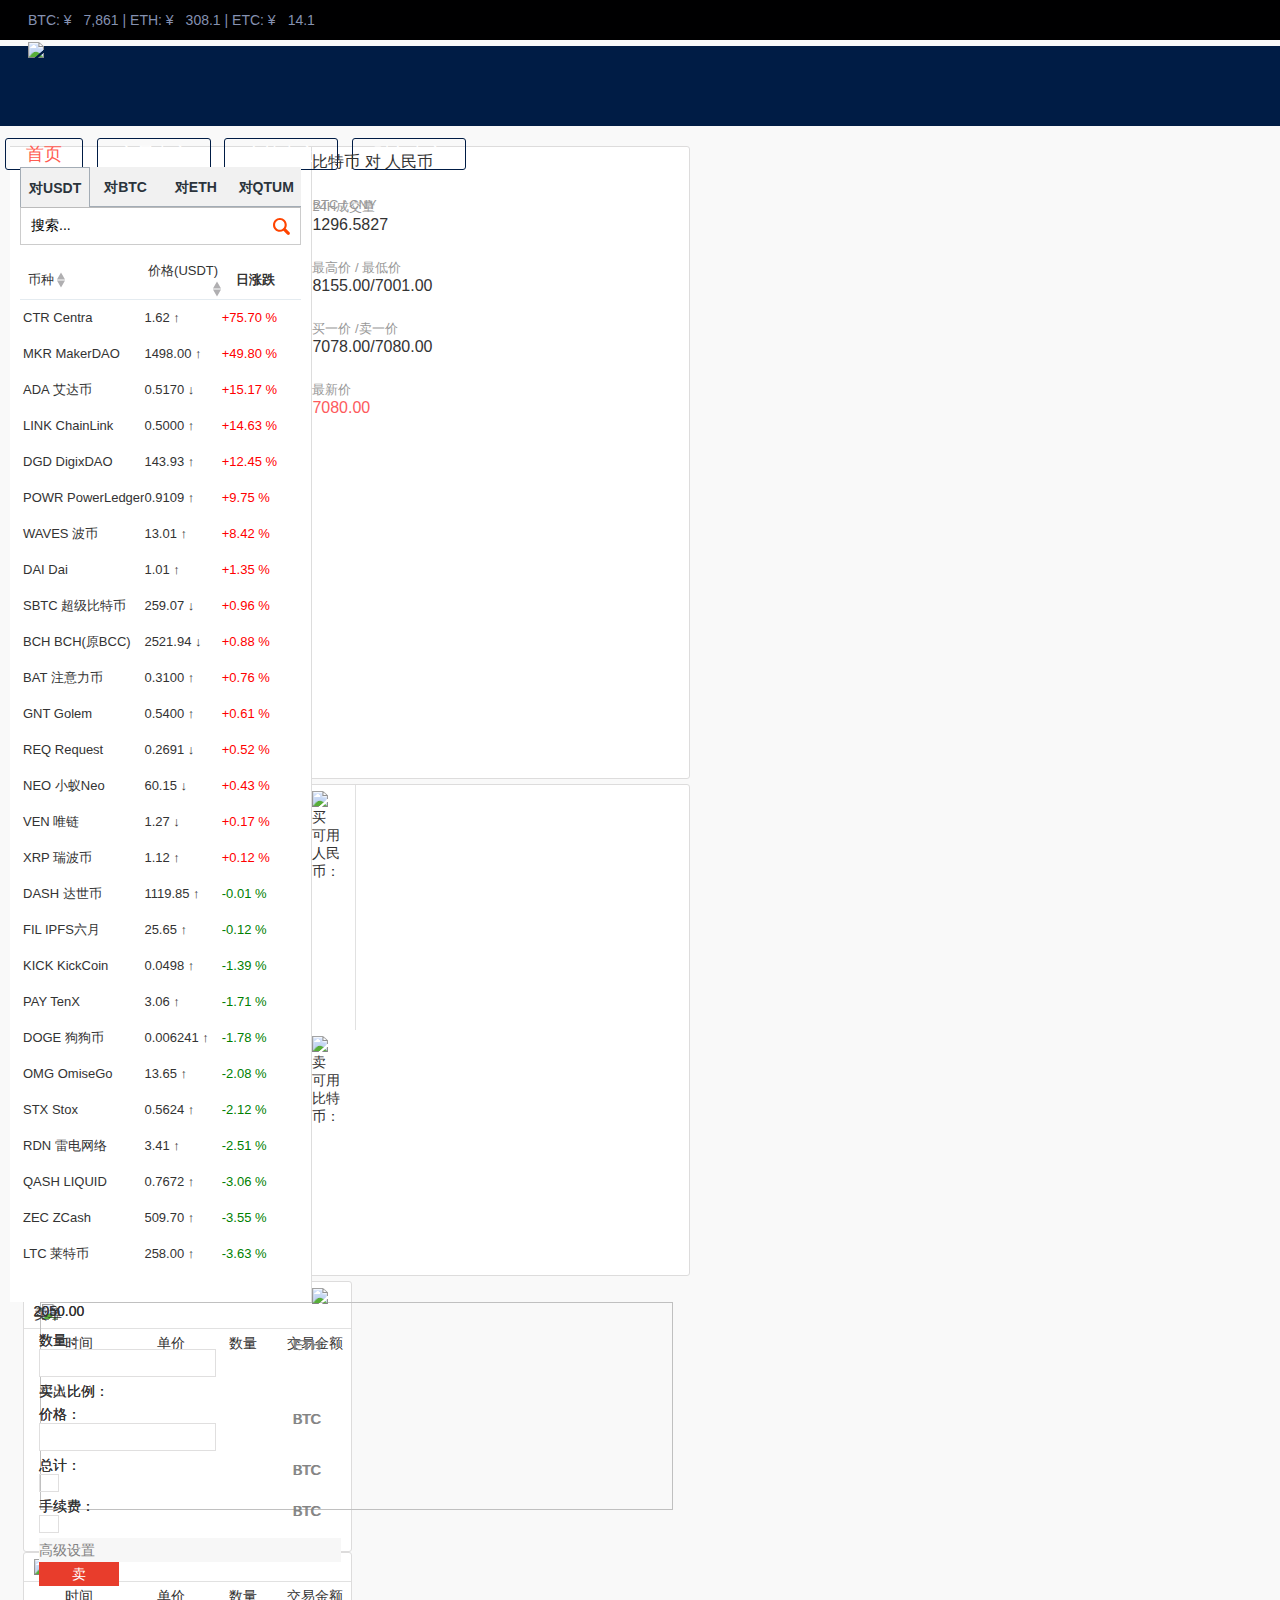
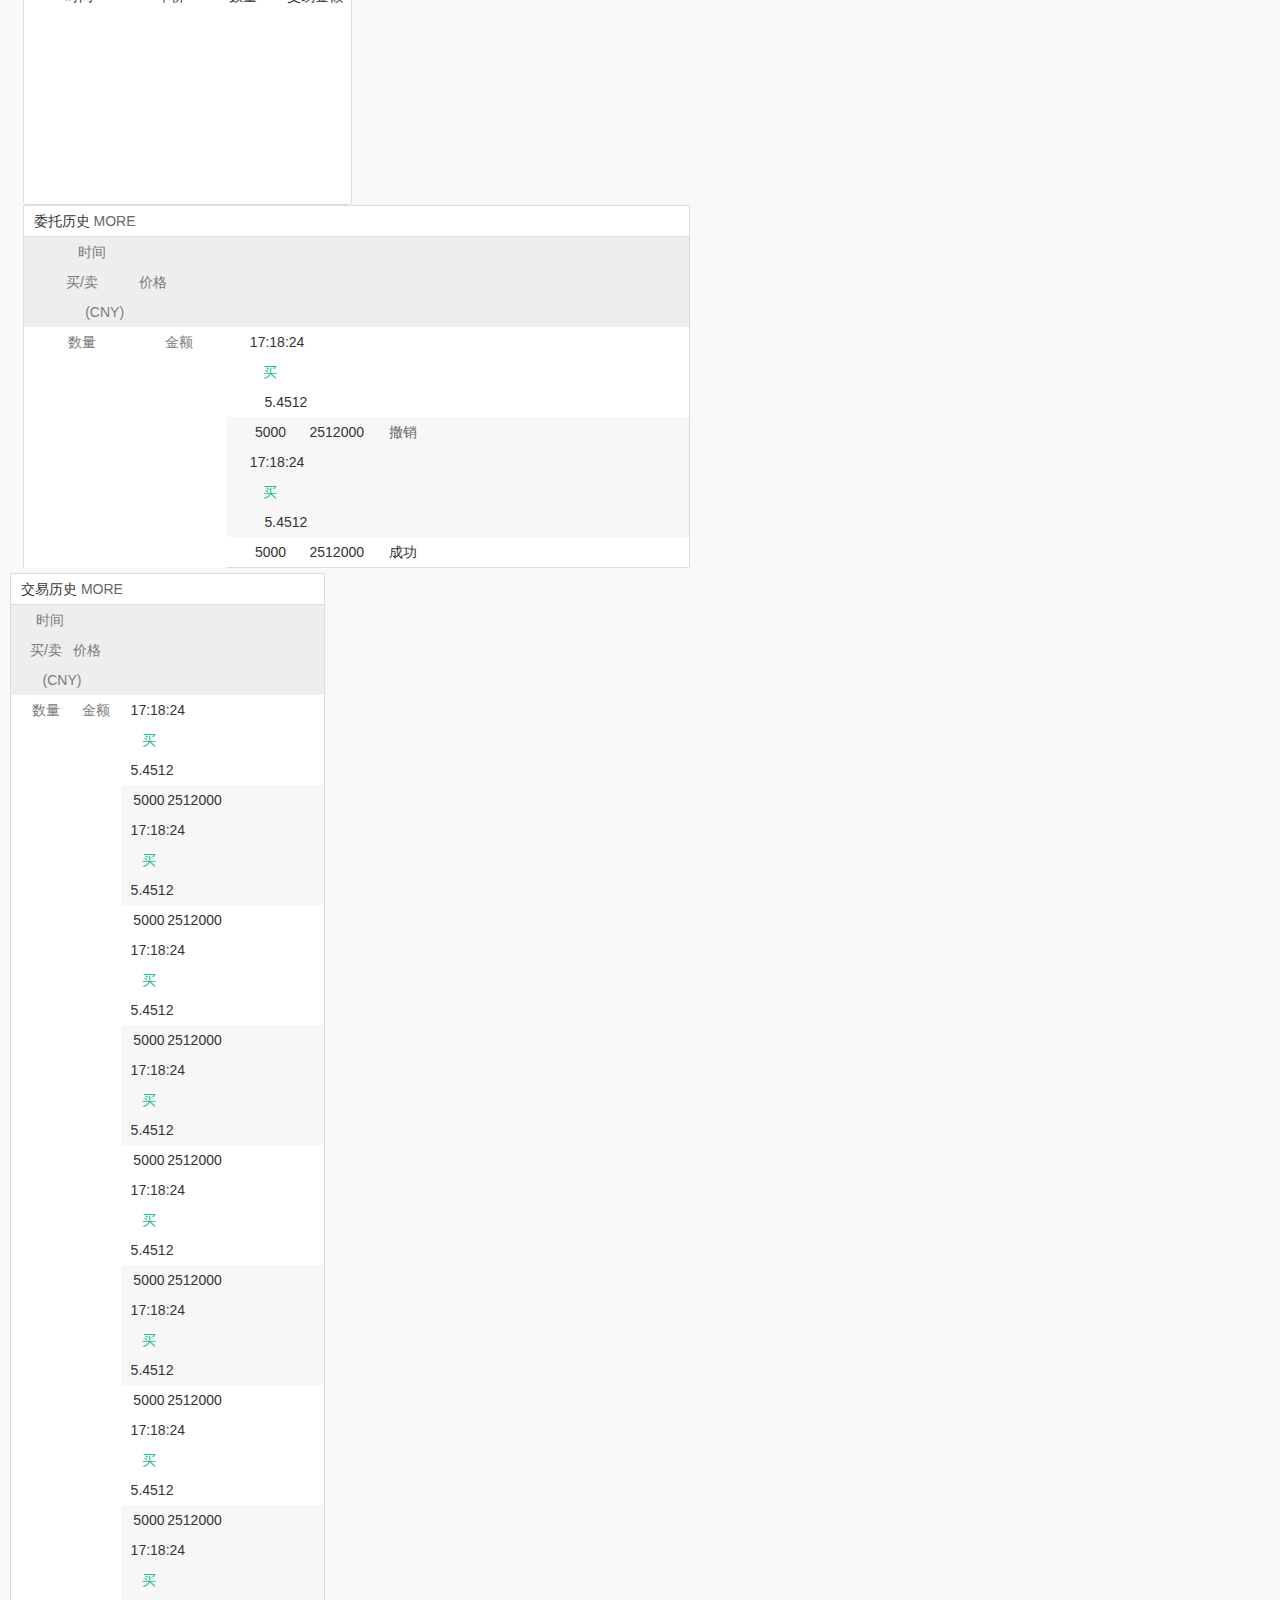
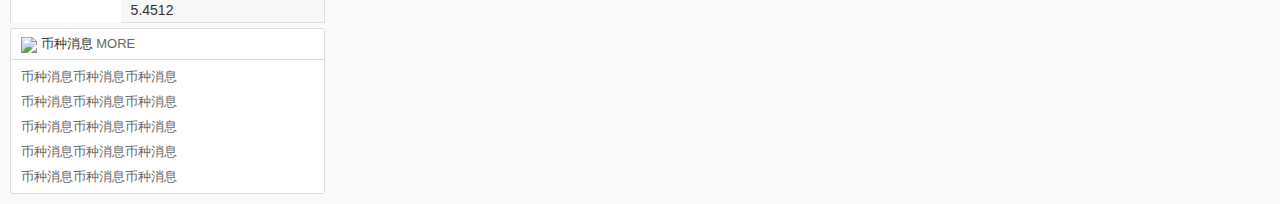
==== commit 679a0973: "index" ====
--- a/ailian/jiaoyi.html
+++ b/ailian/jiaoyi.html
@@ -2113,29 +2113,29 @@
 						</div>
 						<div class="clearfix lishi lishi_tl">
 							<div class="lishi_time left">时间</div>
-							<div class="lishi_main left">买/卖</div>
+							<div class="lishi_maina left">买/卖</div>
 							<div class="lishi_price left">价格 (CNY)</div>
-							<div class="lishi_main left">数量</div>
-							<div class="lishi_main left">金额</div>
+							<div class="lishi_maina left">数量</div>
+							<div class="lishi_maina left">金额</div>
 						</div>
 						<div class="lishi_b">
 							<div class="clearfix lishi">
 								<div class="lishi_time left">17:18:24</div>
-								<div class="lishi_main left"><span class="color_green"> 买</span></div>
+								<div class="lishi_maina left"><span class="color_green"> 买</span></div>
 								<div class="lishi_price left">5.4512</div>
-								<div class="lishi_main left">5000</div>
-								<div class="lishi_main left"> 2512000</div>
-								<div class="lishi_main left">
+								<div class="lishi_maina left">5000</div>
+								<div class="lishi_maina left"> 2512000</div>
+								<div class="lishi_maina left">
 									<a href="#">撤销</a>
 								</div>
 							</div>
 							<div class="clearfix lishi">
 								<div class="lishi_time left">17:18:24</div>
-								<div class="lishi_main left"><span class="color_green"> 买</span></div>
+								<div class="lishi_maina left"><span class="color_green"> 买</span></div>
 								<div class="lishi_price left">5.4512</div>
-								<div class="lishi_main left">5000</div>
-								<div class="lishi_main left"> 2512000</div>
-								<div class="lishi_main left">
+								<div class="lishi_maina left">5000</div>
+								<div class="lishi_maina left"> 2512000</div>
+								<div class="lishi_maina left">
 									成功
 								</div>
 							</div>
--- a/ailian/css/main.css
+++ b/ailian/css/main.css
@@ -316,6 +316,7 @@
 .zx_table td{padding: 15px 16px;text-align: center;font-size: 16px;color: #fff;border-bottom: 1px solid rgba(255,255,255,0.4);}
 .zx_table td img{display: inline-block;vertical-align: middle;margin-right: 10px;}
 .zx_table tr:last-child td{border-bottom: none;}
+.zx_table tr:hover td{background: rgba(255,255,255,0.2);}
 .jybiaoti1{
 	       max-height: 927px;
     height: 927px;
@@ -326,4 +327,9 @@
     border: 1px solid #e0dfdf;
     height: 26px;
     line-height: 16px;
+}
+.lishi_maina {
+    float: left;
+    width: 15%;
+    text-align: center;
 }